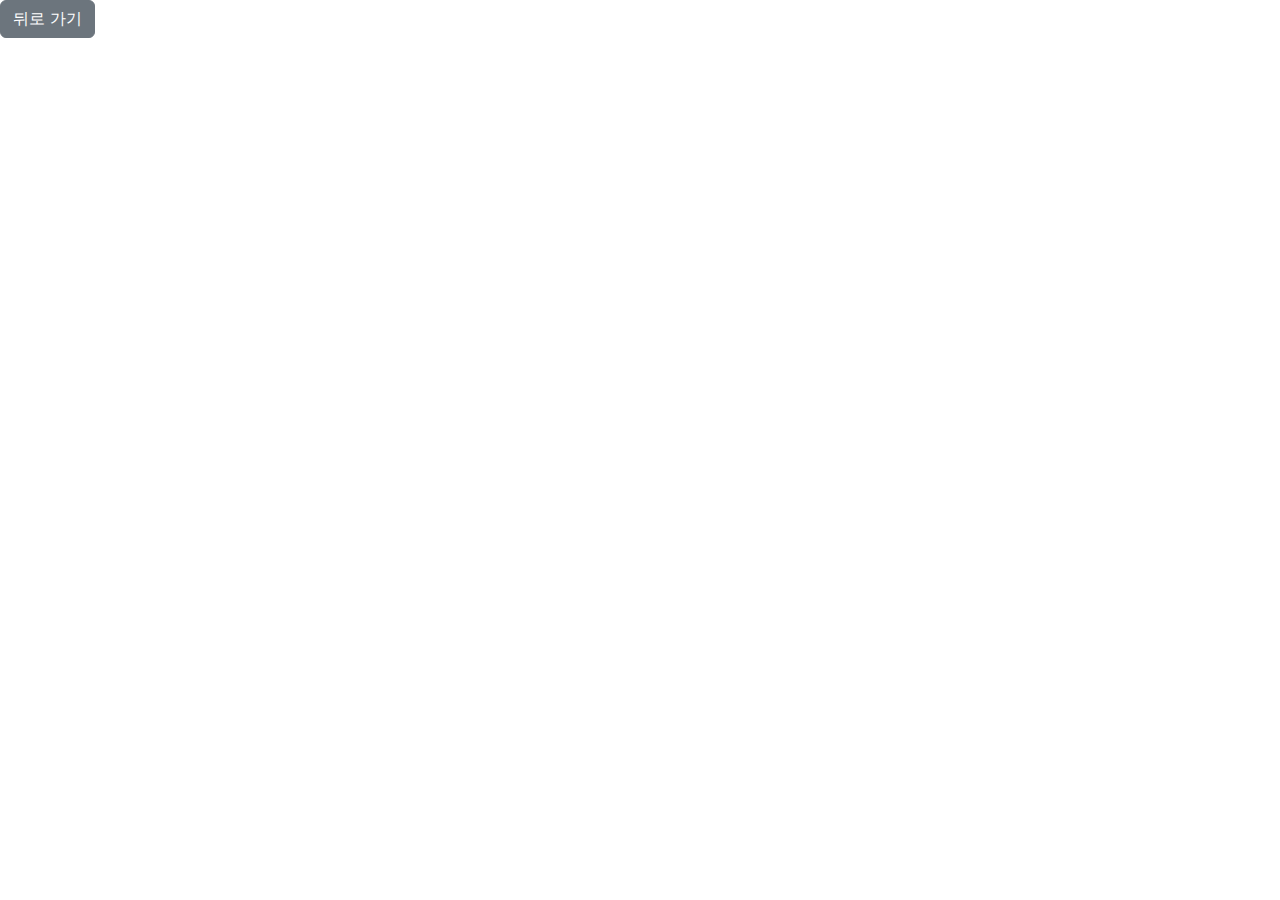
==== src/main/resources/static/face.html @ a4bb5c96 "Initial commit" ====
<html>
<head>
    <meta charset="UTF-8">
    <link href="https://cdn.jsdelivr.net/npm/bootstrap@5.1.3/dist/css/bootstrap.min.css" rel="stylesheet"/>
</head>
<body>

<button type="button" class="btn btn-secondary" onclick="location.href='/findIdPw'">뒤로 가기</button>

<script></script>

</body>
</html>
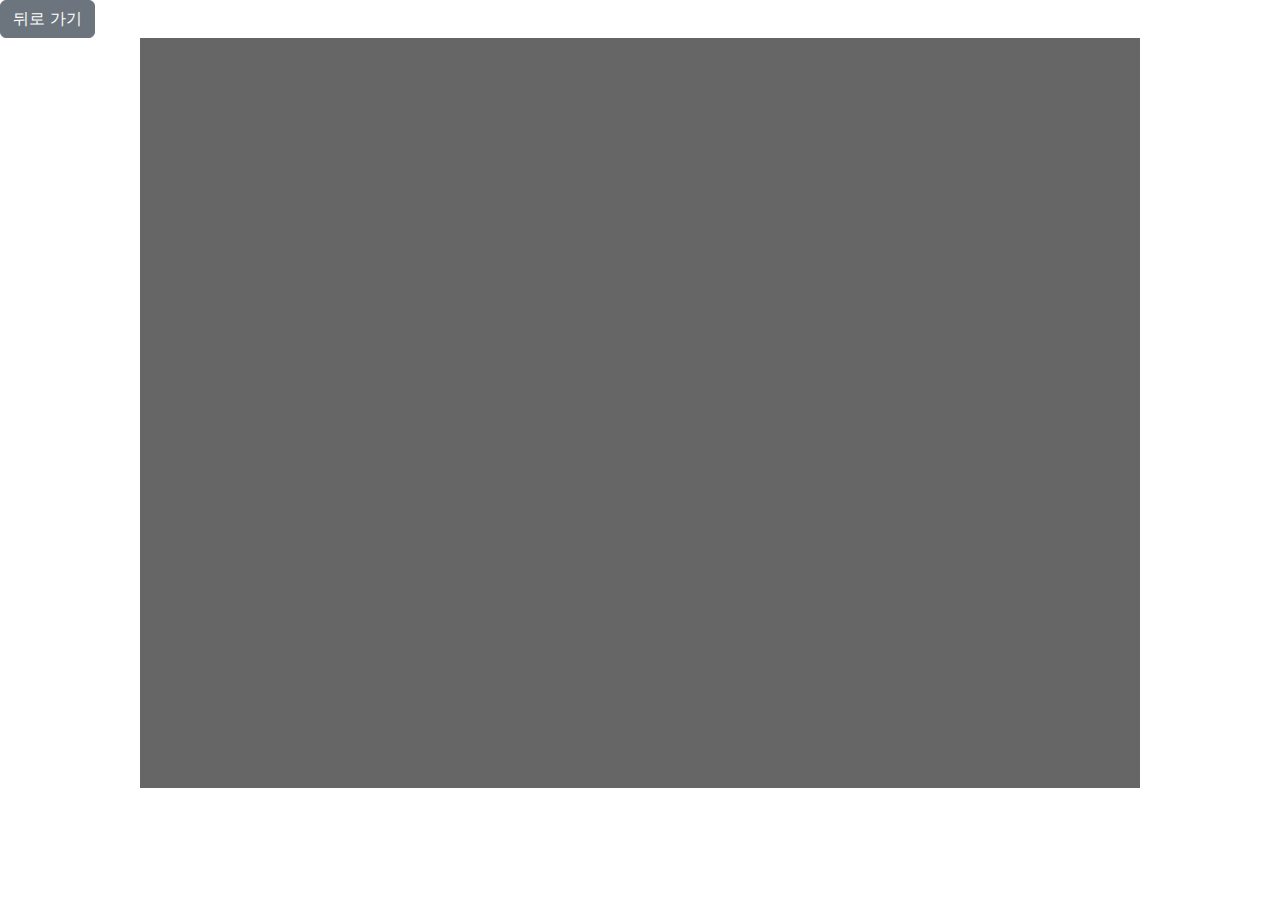
==== commit 944fc17e: "웹캠 임의 삽입, 그래프 css, 쿼리스트링 검색 코드 작성" ====
--- a/src/main/resources/static/face.html
+++ b/src/main/resources/static/face.html
@@ -2,12 +2,24 @@
 <head>
     <meta charset="UTF-8">
     <link href="https://cdn.jsdelivr.net/npm/bootstrap@5.1.3/dist/css/bootstrap.min.css" rel="stylesheet"/>
+    <style>
+        #videoElement {
+            width: 1000px;
+            height: 750px;
+            background-color: #666;
+            display: block;
+            margin-left: auto;
+            margin-right: auto;
+
+        }
+    </style>
 </head>
 <body>
-
-<button type="button" class="btn btn-secondary" onclick="location.href='/findIdPw'">뒤로 가기</button>
-
-<script></script>
+<div>
+<button type="button" class="btn btn-secondary" onclick="location.href='/'">뒤로 가기</button>
+</div>
+<video autoplay playsinline id="videoElement"></video>
+<script src="face.js"></script>
 
 </body>
 </html>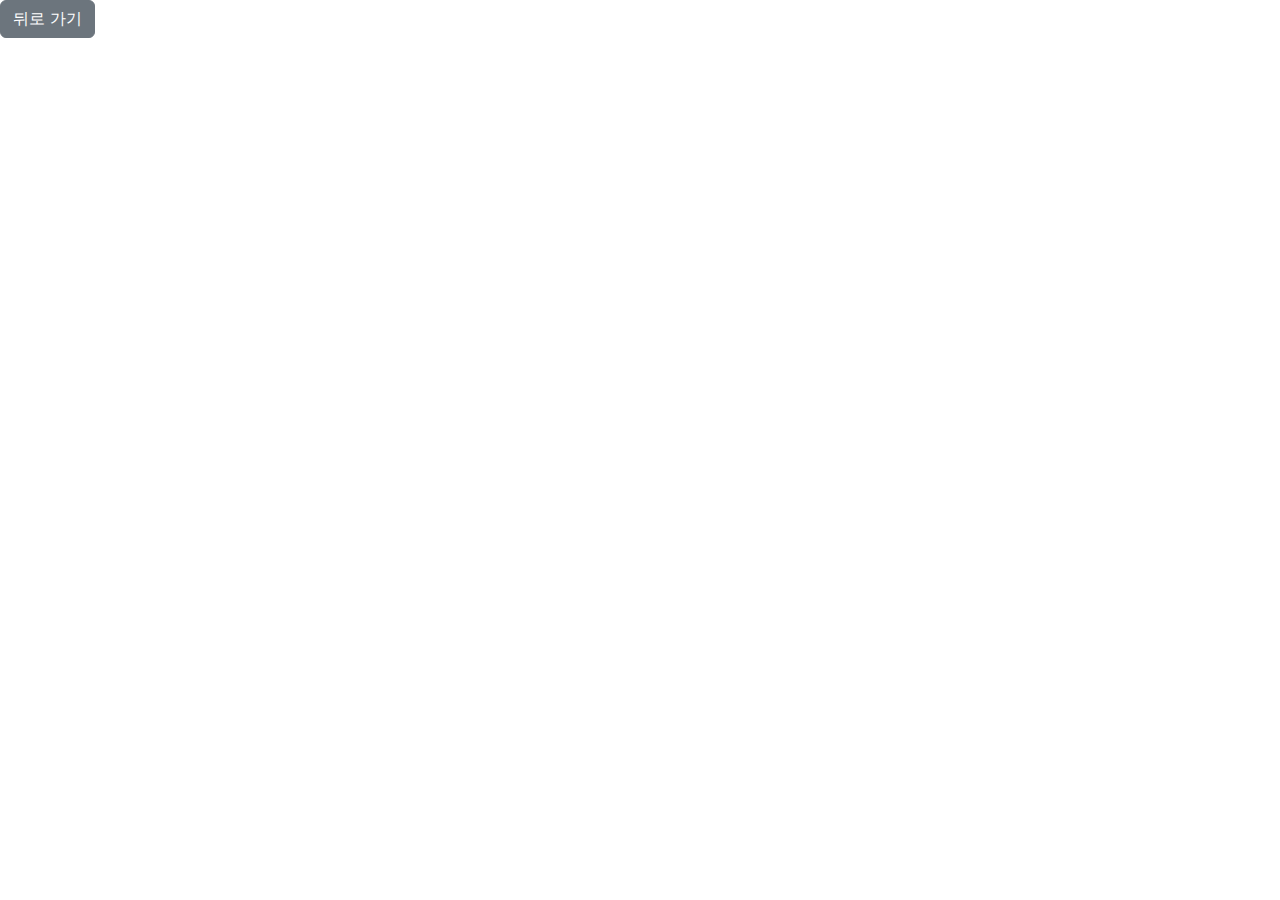
==== commit 779e2aa4: "webcam 구성 시도" ====
--- a/src/main/resources/static/face.html
+++ b/src/main/resources/static/face.html
@@ -18,7 +18,8 @@
 <div>
 <button type="button" class="btn btn-secondary" onclick="location.href='/'">뒤로 가기</button>
 </div>
-<video autoplay playsinline id="videoElement"></video>
+<video id="webcam" autoplay playsinline></video>
+<canvas id="canvas" class="d-none"></canvas>
 <script src="face.js"></script>
 
 </body>
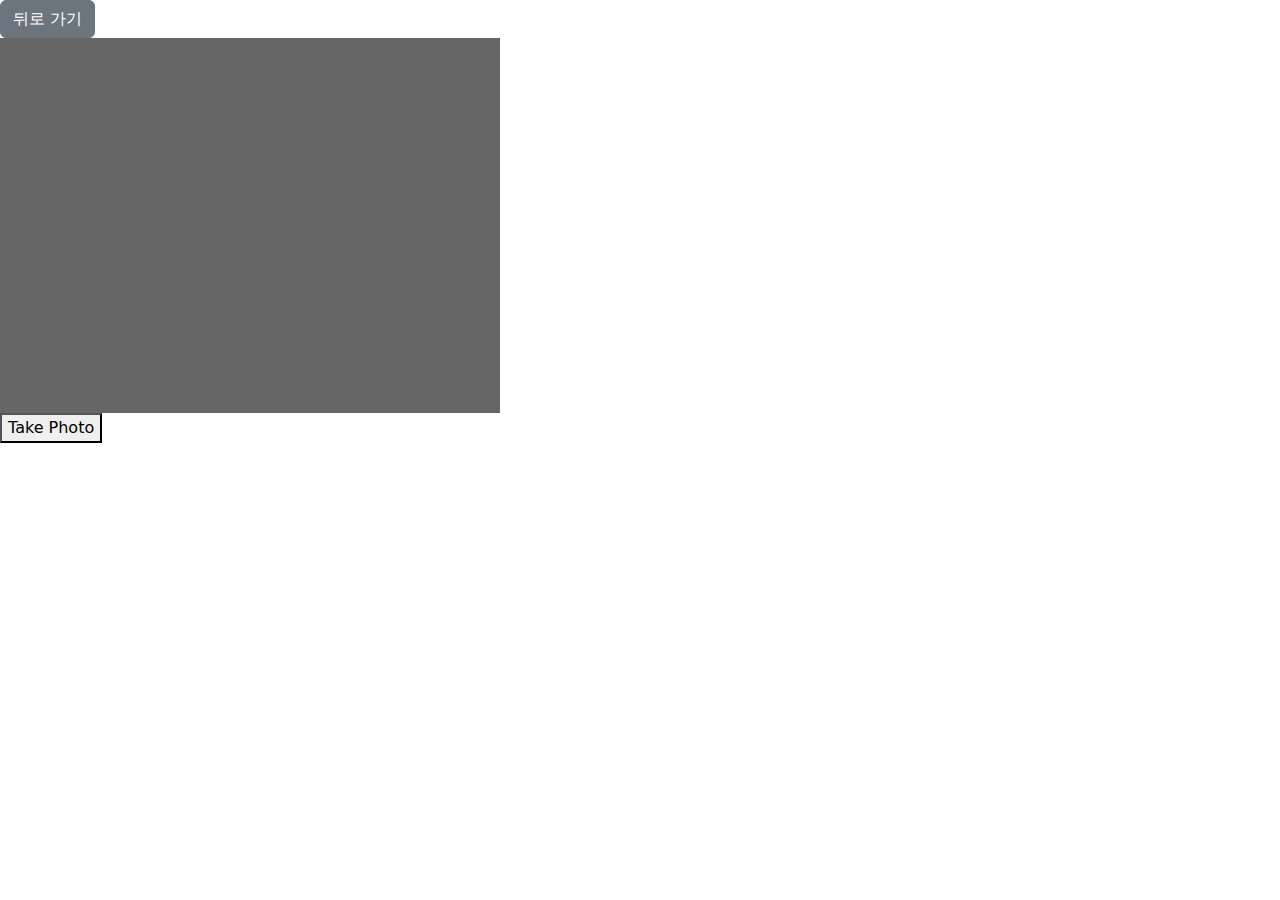
==== commit 9afe1a6d: "webcam 캡쳐 사진 저장까지" ====
--- a/src/main/resources/static/face.html
+++ b/src/main/resources/static/face.html
@@ -2,25 +2,20 @@
 <head>
     <meta charset="UTF-8">
     <link href="https://cdn.jsdelivr.net/npm/bootstrap@5.1.3/dist/css/bootstrap.min.css" rel="stylesheet"/>
-    <style>
-        #videoElement {
-            width: 1000px;
-            height: 750px;
-            background-color: #666;
-            display: block;
-            margin-left: auto;
-            margin-right: auto;
-
-        }
-    </style>
+    <link rel="stylesheet" href="face.css">
 </head>
 <body>
 <div>
 <button type="button" class="btn btn-secondary" onclick="location.href='/'">뒤로 가기</button>
 </div>
-<video id="webcam" autoplay playsinline></video>
-<canvas id="canvas" class="d-none"></canvas>
+
+<div class="photobooth" id="captureDiv">
+        <video autoplay="true" id="videoElement" class="player"></video>
+        <canvas id="canvas" class="d-none"></canvas>
+        <div class="strip"></div>
+</div>
 <script src="face.js"></script>
-
+<script src="https://html2canvas.hertzen.com/dist/html2canvas.min.js"></script>
+<button onClick="takePhoto()">Take Photo</button>
 </body>
 </html>--- a/src/main/resources/static/face.css
+++ b/src/main/resources/static/face.css
@@ -0,0 +1,18 @@
+
+#container {
+    margin: 0px auto;
+    width: 500px;
+    height: 375px;
+
+}
+#videoElement {
+    width: 500px;
+    height: 375px;
+    background-color: #666;
+
+}
+#captureDiv {
+    width: 500px;
+    height: 375px;
+
+}
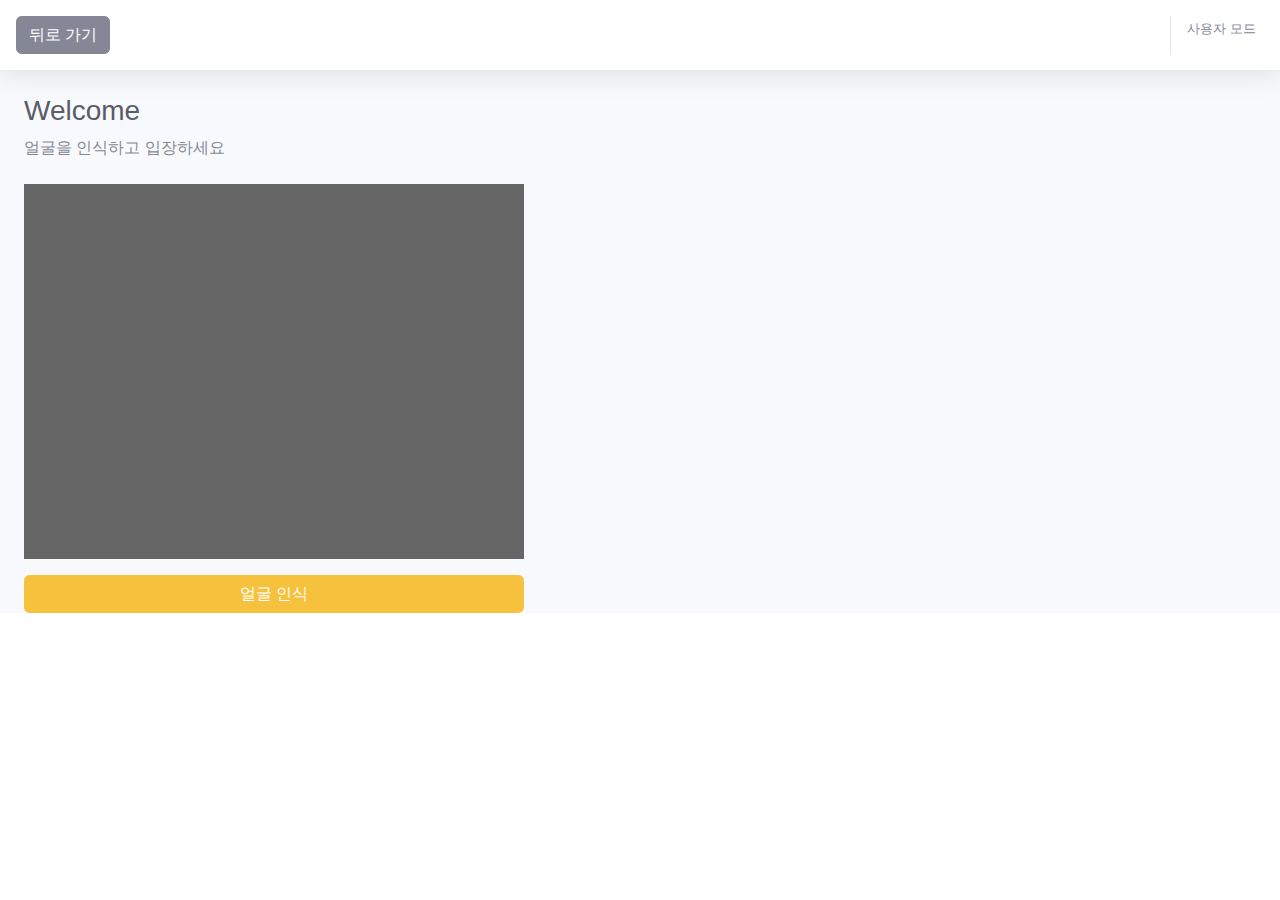
==== commit 8ba1abaa: "face 페이지 레이아웃 정리" ====
--- a/src/main/resources/static/face.html
+++ b/src/main/resources/static/face.html
@@ -1,21 +1,89 @@
-<html>
+<!DOCTYPE html>
+<html lang="en">
 <head>
-    <meta charset="UTF-8">
+    <meta charset="utf-8">
+    <meta http-equiv="X-UA-Compatible" content="IE=edge">
+    <meta name="viewport" content="width=device-width, initial-scale=1, shrink-to-fit=no">
+    <meta name="description" content="">
+    <meta name="author" content="">
     <link href="https://cdn.jsdelivr.net/npm/bootstrap@5.1.3/dist/css/bootstrap.min.css" rel="stylesheet"/>
     <link rel="stylesheet" href="face.css">
+    <link href="css/sb-admin-2.min.css" rel="stylesheet">
 </head>
-<body>
-<div>
-<button type="button" class="btn btn-secondary" onclick="location.href='/'">뒤로 가기</button>
+
+<body id="page-top">
+<!-- Page Wrapper -->
+<div id="wrapper">
+    <!-- Content Wrapper -->
+    <div id="content-wrapper" class="d-flex flex-column">
+        <!-- Main Content -->
+        <div id="content">
+            <!-- Topbar -->
+            <nav class="navbar navbar-expand navbar-light bg-white topbar mb-4 static-top shadow">
+
+                <button type="button" class="btn btn-secondary" onclick="location.href='/'">뒤로 가기</button>
+                <!-- Topbar Navbar -->
+                <ul class="navbar-nav ml-auto">
+
+                    <div class="topbar-divider d-none d-sm-block"></div>
+                    <!-- Nav Item - User Information -->
+                    <li class="nav-item dropdown no-arrow">
+                        <span class="mr-2 d-none d-lg-inline text-gray-600 small">사용자 모드</span>
+                    </li>
+
+                </ul>
+
+            </nav>
+            <!-- End of Topbar -->
+
+            <!-- Begin Page Content -->
+            <div class="container-fluid">
+
+                <!-- Page Heading -->
+                <h1 class="h3 mb-2 text-gray-800">Welcome</h1>
+                <p class="mb-4">얼굴을 인식하고 입장하세요</p>
+
+                <!-- Content Row -->
+                <div class="row">
+
+                    <div class="col-xl-8 col-lg-7">
+
+                        <div class="photobooth" id="captureDiv">
+                            <video autoplay="true" id="videoElement" class="player"></video>
+                            <canvas id="canvas" class="d-none"></canvas>
+                            <div class="strip"></div>
+                        </div>
+                        <p></p>
+                        <button type="button" class="btn btn-warning" style="width:500px" onClick="takePhoto()">얼굴 인식</button>
+
+
+
+                    </div>
+
+
+                </div>
+
+            </div>
+            <!-- /.container-fluid -->
+
+
+        </div>
+        <!-- End of Main Content -->
+
+
+    </div>
+    <!-- End of Content Wrapper -->
+
 </div>
+<!-- End of Page Wrapper -->
 
-<div class="photobooth" id="captureDiv">
-        <video autoplay="true" id="videoElement" class="player"></video>
-        <canvas id="canvas" class="d-none"></canvas>
-        <div class="strip"></div>
-</div>
+
+<script src="vendor/jquery/jquery.min.js"></script>
+<script src="vendor/bootstrap/js/bootstrap.bundle.min.js"></script>
+<script src="vendor/jquery-easing/jquery.easing.min.js"></script>
+<script src="js/sb-admin-2.min.js"></script>
 <script src="face.js"></script>
 <script src="https://html2canvas.hertzen.com/dist/html2canvas.min.js"></script>
-<button onClick="takePhoto()">Take Photo</button>
+
 </body>
 </html>--- a/src/main/resources/static/css/sb-admin-2.min.css
+++ b/src/main/resources/static/css/sb-admin-2.min.css
@@ -0,0 +1,10 @@
+/*!
+ * Start Bootstrap - SB Admin 2 v4.1.3 (https://startbootstrap.com/theme/sb-admin-2)
+ * Copyright 2013-2021 Start Bootstrap
+ * Licensed under MIT (https://github.com/StartBootstrap/startbootstrap-sb-admin-2/blob/master/LICENSE)
+ *//*!
+ * Bootstrap v4.6.0 (https://getbootstrap.com/)
+ * Copyright 2011-2021 The Bootstrap Authors
+ * Copyright 2011-2021 Twitter, Inc.
+ * Licensed under MIT (https://github.com/twbs/bootstrap/blob/main/LICENSE)
+ */:root{--blue:#4e73df;--indigo:#6610f2;--purple:#6f42c1;--pink:#e83e8c;--red:#e74a3b;--orange:#fd7e14;--yellow:#f6c23e;--green:#1cc88a;--teal:#20c9a6;--cyan:#36b9cc;--white:#fff;--gray:#858796;--gray-dark:#5a5c69;--primary:#4e73df;--secondary:#858796;--success:#1cc88a;--info:#36b9cc;--warning:#f6c23e;--danger:#e74a3b;--light:#f8f9fc;--dark:#5a5c69;--breakpoint-xs:0;--breakpoint-sm:576px;--breakpoint-md:768px;--breakpoint-lg:992px;--breakpoint-xl:1200px;--font-family-sans-serif:"Nunito",-apple-system,BlinkMacSystemFont,"Segoe UI",Roboto,"Helvetica Neue",Arial,sans-serif,"Apple Color Emoji","Segoe UI Emoji","Segoe UI Symbol","Noto Color Emoji";--font-family-monospace:SFMono-Regular,Menlo,Monaco,Consolas,"Liberation Mono","Courier New",monospace}*,::after,::before{box-sizing:border-box}html{font-family:sans-serif;line-height:1.15;-webkit-text-size-adjust:100%;-webkit-tap-highlight-color:transparent}article,aside,figcaption,figure,footer,header,hgroup,main,nav,section{display:block}body{margin:0;font-family:Nunito,-apple-system,BlinkMacSystemFont,"Segoe UI",Roboto,"Helvetica Neue",Arial,sans-serif,"Apple Color Emoji","Segoe UI Emoji","Segoe UI Symbol","Noto Color Emoji";font-size:1rem;font-weight:400;line-height:1.5;color:#858796;text-align:left;background-color:#fff}[tabindex="-1"]:focus:not(:focus-visible){outline:0!important}hr{box-sizing:content-box;height:0;overflow:visible}h1,h2,h3,h4,h5,h6{margin-top:0;margin-bottom:.5rem}p{margin-top:0;margin-bottom:1rem}abbr[data-original-title],abbr[title]{text-decoration:underline;-webkit-text-decoration:underline dotted;text-decoration:underline dotted;cursor:help;border-bottom:0;-webkit-text-decoration-skip-ink:none;text-decoration-skip-ink:none}address{margin-bottom:1rem;font-style:normal;line-height:inherit}dl,ol,ul{margin-top:0;margin-bottom:1rem}ol ol,ol ul,ul ol,ul ul{margin-bottom:0}dt{font-weight:700}dd{margin-bottom:.5rem;margin-left:0}blockquote{margin:0 0 1rem}b,strong{font-weight:bolder}small{font-size:80%}sub,sup{position:relative;font-size:75%;line-height:0;vertical-align:baseline}sub{bottom:-.25em}sup{top:-.5em}a{color:#4e73df;text-decoration:none;background-color:transparent}a:hover{color:#224abe;text-decoration:underline}a:not([href]):not([class]){color:inherit;text-decoration:none}a:not([href]):not([class]):hover{color:inherit;text-decoration:none}code,kbd,pre,samp{font-family:SFMono-Regular,Menlo,Monaco,Consolas,"Liberation Mono","Courier New",monospace;font-size:1em}pre{margin-top:0;margin-bottom:1rem;overflow:auto;-ms-overflow-style:scrollbar}figure{margin:0 0 1rem}img{vertical-align:middle;border-style:none}svg{overflow:hidden;vertical-align:middle}table{border-collapse:collapse}caption{padding-top:.75rem;padding-bottom:.75rem;color:#858796;text-align:left;caption-side:bottom}th{text-align:inherit;text-align:-webkit-match-parent}label{display:inline-block;margin-bottom:.5rem}button{border-radius:0}button:focus:not(:focus-visible){outline:0}button,input,optgroup,select,textarea{margin:0;font-family:inherit;font-size:inherit;line-height:inherit}button,input{overflow:visible}button,select{text-transform:none}[role=button]{cursor:pointer}select{word-wrap:normal}[type=button],[type=reset],[type=submit],button{-webkit-appearance:button}[type=button]:not(:disabled),[type=reset]:not(:disabled),[type=submit]:not(:disabled),button:not(:disabled){cursor:pointer}[type=button]::-moz-focus-inner,[type=reset]::-moz-focus-inner,[type=submit]::-moz-focus-inner,button::-moz-focus-inner{padding:0;border-style:none}input[type=checkbox],input[type=radio]{box-sizing:border-box;padding:0}textarea{overflow:auto;resize:vertical}fieldset{min-width:0;padding:0;margin:0;border:0}legend{display:block;width:100%;max-width:100%;padding:0;margin-bottom:.5rem;font-size:1.5rem;line-height:inherit;color:inherit;white-space:normal}progress{vertical-align:baseline}[type=number]::-webkit-inner-spin-button,[type=number]::-webkit-outer-spin-button{height:auto}[type=search]{outline-offset:-2px;-webkit-appearance:none}[type=search]::-webkit-search-decoration{-webkit-appearance:none}::-webkit-file-upload-button{font:inherit;-webkit-appearance:button}output{display:inline-block}summary{display:list-item;cursor:pointer}template{display:none}[hidden]{display:none!important}.h1,.h2,.h3,.h4,.h5,.h6,h1,h2,h3,h4,h5,h6{margin-bottom:.5rem;font-weight:400;line-height:1.2}.h1,h1{font-size:2.5rem}.h2,h2{font-size:2rem}.h3,h3{font-size:1.75rem}.h4,h4{font-size:1.5rem}.h5,h5{font-size:1.25rem}.h6,h6{font-size:1rem}.lead{font-size:1.25rem;font-weight:300}.display-1{font-size:6rem;font-weight:300;line-height:1.2}.display-2{font-size:5.5rem;font-weight:300;line-height:1.2}.display-3{font-size:4.5rem;font-weight:300;line-height:1.2}.display-4{font-size:3.5rem;font-weight:300;line-height:1.2}hr{margin-top:1rem;margin-bottom:1rem;border:0;border-top:1px solid rgba(0,0,0,.1)}.small,small{font-size:80%;font-weight:400}.mark,mark{padding:.2em;background-color:#fcf8e3}.list-unstyled{padding-left:0;list-style:none}.list-inline{padding-left:0;list-style:none}.list-inline-item{display:inline-block}.list-inline-item:not(:last-child){margin-right:.5rem}.initialism{font-size:90%;text-transform:uppercase}.blockquote{margin-bottom:1rem;font-size:1.25rem}.blockquote-footer{display:block;font-size:80%;color:#858796}.blockquote-footer::before{content:"\2014\00A0"}.img-fluid{max-width:100%;height:auto}.img-thumbnail{padding:.25rem;background-color:#fff;border:1px solid #dddfeb;border-radius:.35rem;max-width:100%;height:auto}.figure{display:inline-block}.figure-img{margin-bottom:.5rem;line-height:1}.figure-caption{font-size:90%;color:#858796}code{font-size:87.5%;color:#e83e8c;word-wrap:break-word}a>code{color:inherit}kbd{padding:.2rem .4rem;font-size:87.5%;color:#fff;background-color:#3a3b45;border-radius:.2rem}kbd kbd{padding:0;font-size:100%;font-weight:700}pre{display:block;font-size:87.5%;color:#3a3b45}pre code{font-size:inherit;color:inherit;word-break:normal}.pre-scrollable{max-height:340px;overflow-y:scroll}.container,.container-fluid,.container-lg,.container-md,.container-sm,.container-xl{width:100%;padding-right:.75rem;padding-left:.75rem;margin-right:auto;margin-left:auto}@media (min-width:576px){.container,.container-sm{max-width:540px}}@media (min-width:768px){.container,.container-md,.container-sm{max-width:720px}}@media (min-width:992px){.container,.container-lg,.container-md,.container-sm{max-width:960px}}@media (min-width:1200px){.container,.container-lg,.container-md,.container-sm,.container-xl{max-width:1140px}}.row{display:flex;flex-wrap:wrap;margin-right:-.75rem;margin-left:-.75rem}.no-gutters{margin-right:0;margin-left:0}.no-gutters>.col,.no-gutters>[class*=col-]{padding-right:0;padding-left:0}.col,.col-1,.col-10,.col-11,.col-12,.col-2,.col-3,.col-4,.col-5,.col-6,.col-7,.col-8,.col-9,.col-auto,.col-lg,.col-lg-1,.col-lg-10,.col-lg-11,.col-lg-12,.col-lg-2,.col-lg-3,.col-lg-4,.col-lg-5,.col-lg-6,.col-lg-7,.col-lg-8,.col-lg-9,.col-lg-auto,.col-md,.col-md-1,.col-md-10,.col-md-11,.col-md-12,.col-md-2,.col-md-3,.col-md-4,.col-md-5,.col-md-6,.col-md-7,.col-md-8,.col-md-9,.col-md-auto,.col-sm,.col-sm-1,.col-sm-10,.col-sm-11,.col-sm-12,.col-sm-2,.col-sm-3,.col-sm-4,.col-sm-5,.col-sm-6,.col-sm-7,.col-sm-8,.col-sm-9,.col-sm-auto,.col-xl,.col-xl-1,.col-xl-10,.col-xl-11,.col-xl-12,.col-xl-2,.col-xl-3,.col-xl-4,.col-xl-5,.col-xl-6,.col-xl-7,.col-xl-8,.col-xl-9,.col-xl-auto{position:relative;width:100%;padding-right:.75rem;padding-left:.75rem}.col{flex-basis:0;flex-grow:1;max-width:100%}.row-cols-1>*{flex:0 0 100%;max-width:100%}.row-cols-2>*{flex:0 0 50%;max-width:50%}.row-cols-3>*{flex:0 0 33.33333%;max-width:33.33333%}.row-cols-4>*{flex:0 0 25%;max-width:25%}.row-cols-5>*{flex:0 0 20%;max-width:20%}.row-cols-6>*{flex:0 0 16.66667%;max-width:16.66667%}.col-auto{flex:0 0 auto;width:auto;max-width:100%}.col-1{flex:0 0 8.33333%;max-width:8.33333%}.col-2{flex:0 0 16.66667%;max-width:16.66667%}.col-3{flex:0 0 25%;max-width:25%}.col-4{flex:0 0 33.33333%;max-width:33.33333%}.col-5{flex:0 0 41.66667%;max-width:41.66667%}.col-6{flex:0 0 50%;max-width:50%}.col-7{flex:0 0 58.33333%;max-width:58.33333%}.col-8{flex:0 0 66.66667%;max-width:66.66667%}.col-9{flex:0 0 75%;max-width:75%}.col-10{flex:0 0 83.33333%;max-width:83.33333%}.col-11{flex:0 0 91.66667%;max-width:91.66667%}.col-12{flex:0 0 100%;max-width:100%}.order-first{order:-1}.order-last{order:13}.order-0{order:0}.order-1{order:1}.order-2{order:2}.order-3{order:3}.order-4{order:4}.order-5{order:5}.order-6{order:6}.order-7{order:7}.order-8{order:8}.order-9{order:9}.order-10{order:10}.order-11{order:11}.order-12{order:12}.offset-1{margin-left:8.33333%}.offset-2{margin-left:16.66667%}.offset-3{margin-left:25%}.offset-4{margin-left:33.33333%}.offset-5{margin-left:41.66667%}.offset-6{margin-left:50%}.offset-7{margin-left:58.33333%}.offset-8{margin-left:66.66667%}.offset-9{margin-left:75%}.offset-10{margin-left:83.33333%}.offset-11{margin-left:91.66667%}@media (min-width:576px){.col-sm{flex-basis:0;flex-grow:1;max-width:100%}.row-cols-sm-1>*{flex:0 0 100%;max-width:100%}.row-cols-sm-2>*{flex:0 0 50%;max-width:50%}.row-cols-sm-3>*{flex:0 0 33.33333%;max-width:33.33333%}.row-cols-sm-4>*{flex:0 0 25%;max-width:25%}.row-cols-sm-5>*{flex:0 0 20%;max-width:20%}.row-cols-sm-6>*{flex:0 0 16.66667%;max-width:16.66667%}.col-sm-auto{flex:0 0 auto;width:auto;max-width:100%}.col-sm-1{flex:0 0 8.33333%;max-width:8.33333%}.col-sm-2{flex:0 0 16.66667%;max-width:16.66667%}.col-sm-3{flex:0 0 25%;max-width:25%}.col-sm-4{flex:0 0 33.33333%;max-width:33.33333%}.col-sm-5{flex:0 0 41.66667%;max-width:41.66667%}.col-sm-6{flex:0 0 50%;max-width:50%}.col-sm-7{flex:0 0 58.33333%;max-width:58.33333%}.col-sm-8{flex:0 0 66.66667%;max-width:66.66667%}.col-sm-9{flex:0 0 75%;max-width:75%}.col-sm-10{flex:0 0 83.33333%;max-width:83.33333%}.col-sm-11{flex:0 0 91.66667%;max-width:91.66667%}.col-sm-12{flex:0 0 100%;max-width:100%}.order-sm-first{order:-1}.order-sm-last{order:13}.order-sm-0{order:0}.order-sm-1{order:1}.order-sm-2{order:2}.order-sm-3{order:3}.order-sm-4{order:4}.order-sm-5{order:5}.order-sm-6{order:6}.order-sm-7{order:7}.order-sm-8{order:8}.order-sm-9{order:9}.order-sm-10{order:10}.order-sm-11{order:11}.order-sm-12{order:12}.offset-sm-0{margin-left:0}.offset-sm-1{margin-left:8.33333%}.offset-sm-2{margin-left:16.66667%}.offset-sm-3{margin-left:25%}.offset-sm-4{margin-left:33.33333%}.offset-sm-5{margin-left:41.66667%}.offset-sm-6{margin-left:50%}.offset-sm-7{margin-left:58.33333%}.offset-sm-8{margin-left:66.66667%}.offset-sm-9{margin-left:75%}.offset-sm-10{margin-left:83.33333%}.offset-sm-11{margin-left:91.66667%}}@media (min-width:768px){.col-md{flex-basis:0;flex-grow:1;max-width:100%}.row-cols-md-1>*{flex:0 0 100%;max-width:100%}.row-cols-md-2>*{flex:0 0 50%;max-width:50%}.row-cols-md-3>*{flex:0 0 33.33333%;max-width:33.33333%}.row-cols-md-4>*{flex:0 0 25%;max-width:25%}.row-cols-md-5>*{flex:0 0 20%;max-width:20%}.row-cols-md-6>*{flex:0 0 16.66667%;max-width:16.66667%}.col-md-auto{flex:0 0 auto;width:auto;max-width:100%}.col-md-1{flex:0 0 8.33333%;max-width:8.33333%}.col-md-2{flex:0 0 16.66667%;max-width:16.66667%}.col-md-3{flex:0 0 25%;max-width:25%}.col-md-4{flex:0 0 33.33333%;max-width:33.33333%}.col-md-5{flex:0 0 41.66667%;max-width:41.66667%}.col-md-6{flex:0 0 50%;max-width:50%}.col-md-7{flex:0 0 58.33333%;max-width:58.33333%}.col-md-8{flex:0 0 66.66667%;max-width:66.66667%}.col-md-9{flex:0 0 75%;max-width:75%}.col-md-10{flex:0 0 83.33333%;max-width:83.33333%}.col-md-11{flex:0 0 91.66667%;max-width:91.66667%}.col-md-12{flex:0 0 100%;max-width:100%}.order-md-first{order:-1}.order-md-last{order:13}.order-md-0{order:0}.order-md-1{order:1}.order-md-2{order:2}.order-md-3{order:3}.order-md-4{order:4}.order-md-5{order:5}.order-md-6{order:6}.order-md-7{order:7}.order-md-8{order:8}.order-md-9{order:9}.order-md-10{order:10}.order-md-11{order:11}.order-md-12{order:12}.offset-md-0{margin-left:0}.offset-md-1{margin-left:8.33333%}.offset-md-2{margin-left:16.66667%}.offset-md-3{margin-left:25%}.offset-md-4{margin-left:33.33333%}.offset-md-5{margin-left:41.66667%}.offset-md-6{margin-left:50%}.offset-md-7{margin-left:58.33333%}.offset-md-8{margin-left:66.66667%}.offset-md-9{margin-left:75%}.offset-md-10{margin-left:83.33333%}.offset-md-11{margin-left:91.66667%}}@media (min-width:992px){.col-lg{flex-basis:0;flex-grow:1;max-width:100%}.row-cols-lg-1>*{flex:0 0 100%;max-width:100%}.row-cols-lg-2>*{flex:0 0 50%;max-width:50%}.row-cols-lg-3>*{flex:0 0 33.33333%;max-width:33.33333%}.row-cols-lg-4>*{flex:0 0 25%;max-width:25%}.row-cols-lg-5>*{flex:0 0 20%;max-width:20%}.row-cols-lg-6>*{flex:0 0 16.66667%;max-width:16.66667%}.col-lg-auto{flex:0 0 auto;width:auto;max-width:100%}.col-lg-1{flex:0 0 8.33333%;max-width:8.33333%}.col-lg-2{flex:0 0 16.66667%;max-width:16.66667%}.col-lg-3{flex:0 0 25%;max-width:25%}.col-lg-4{flex:0 0 33.33333%;max-width:33.33333%}.col-lg-5{flex:0 0 41.66667%;max-width:41.66667%}.col-lg-6{flex:0 0 50%;max-width:50%}.col-lg-7{flex:0 0 58.33333%;max-width:58.33333%}.col-lg-8{flex:0 0 66.66667%;max-width:66.66667%}.col-lg-9{flex:0 0 75%;max-width:75%}.col-lg-10{flex:0 0 83.33333%;max-width:83.33333%}.col-lg-11{flex:0 0 91.66667%;max-width:91.66667%}.col-lg-12{flex:0 0 100%;max-width:100%}.order-lg-first{order:-1}.order-lg-last{order:13}.order-lg-0{order:0}.order-lg-1{order:1}.order-lg-2{order:2}.order-lg-3{order:3}.order-lg-4{order:4}.order-lg-5{order:5}.order-lg-6{order:6}.order-lg-7{order:7}.order-lg-8{order:8}.order-lg-9{order:9}.order-lg-10{order:10}.order-lg-11{order:11}.order-lg-12{order:12}.offset-lg-0{margin-left:0}.offset-lg-1{margin-left:8.33333%}.offset-lg-2{margin-left:16.66667%}.offset-lg-3{margin-left:25%}.offset-lg-4{margin-left:33.33333%}.offset-lg-5{margin-left:41.66667%}.offset-lg-6{margin-left:50%}.offset-lg-7{margin-left:58.33333%}.offset-lg-8{margin-left:66.66667%}.offset-lg-9{margin-left:75%}.offset-lg-10{margin-left:83.33333%}.offset-lg-11{margin-left:91.66667%}}@media (min-width:1200px){.col-xl{flex-basis:0;flex-grow:1;max-width:100%}.row-cols-xl-1>*{flex:0 0 100%;max-width:100%}.row-cols-xl-2>*{flex:0 0 50%;max-width:50%}.row-cols-xl-3>*{flex:0 0 33.33333%;max-width:33.33333%}.row-cols-xl-4>*{flex:0 0 25%;max-width:25%}.row-cols-xl-5>*{flex:0 0 20%;max-width:20%}.row-cols-xl-6>*{flex:0 0 16.66667%;max-width:16.66667%}.col-xl-auto{flex:0 0 auto;width:auto;max-width:100%}.col-xl-1{flex:0 0 8.33333%;max-width:8.33333%}.col-xl-2{flex:0 0 16.66667%;max-width:16.66667%}.col-xl-3{flex:0 0 25%;max-width:25%}.col-xl-4{flex:0 0 33.33333%;max-width:33.33333%}.col-xl-5{flex:0 0 41.66667%;max-width:41.66667%}.col-xl-6{flex:0 0 50%;max-width:50%}.col-xl-7{flex:0 0 58.33333%;max-width:58.33333%}.col-xl-8{flex:0 0 66.66667%;max-width:66.66667%}.col-xl-9{flex:0 0 75%;max-width:75%}.col-xl-10{flex:0 0 83.33333%;max-width:83.33333%}.col-xl-11{flex:0 0 91.66667%;max-width:91.66667%}.col-xl-12{flex:0 0 100%;max-width:100%}.order-xl-first{order:-1}.order-xl-last{order:13}.order-xl-0{order:0}.order-xl-1{order:1}.order-xl-2{order:2}.order-xl-3{order:3}.order-xl-4{order:4}.order-xl-5{order:5}.order-xl-6{order:6}.order-xl-7{order:7}.order-xl-8{order:8}.order-xl-9{order:9}.order-xl-10{order:10}.order-xl-11{order:11}.order-xl-12{order:12}.offset-xl-0{margin-left:0}.offset-xl-1{margin-left:8.33333%}.offset-xl-2{margin-left:16.66667%}.offset-xl-3{margin-left:25%}.offset-xl-4{margin-left:33.33333%}.offset-xl-5{margin-left:41.66667%}.offset-xl-6{margin-left:50%}.offset-xl-7{margin-left:58.33333%}.offset-xl-8{margin-left:66.66667%}.offset-xl-9{margin-left:75%}.offset-xl-10{margin-left:83.33333%}.offset-xl-11{margin-left:91.66667%}}.table{width:100%;margin-bottom:1rem;color:#858796}.table td,.table th{padding:.75rem;vertical-align:top;border-top:1px solid #e3e6f0}.table thead th{vertical-align:bottom;border-bottom:2px solid #e3e6f0}.table tbody+tbody{border-top:2px solid #e3e6f0}.table-sm td,.table-sm th{padding:.3rem}.table-bordered{border:1px solid #e3e6f0}.table-bordered td,.table-bordered th{border:1px solid #e3e6f0}.table-bordered thead td,.table-bordered thead th{border-bottom-width:2px}.table-borderless tbody+tbody,.table-borderless td,.table-borderless th,.table-borderless thead th{border:0}.table-striped tbody tr:nth-of-type(odd){background-color:rgba(0,0,0,.05)}.table-hover tbody tr:hover{color:#858796;background-color:rgba(0,0,0,.075)}.table-primary,.table-primary>td,.table-primary>th{background-color:#cdd8f6}.table-primary tbody+tbody,.table-primary td,.table-primary th,.table-primary thead th{border-color:#a3b6ee}.table-hover .table-primary:hover{background-color:#b7c7f2}.table-hover .table-primary:hover>td,.table-hover .table-primary:hover>th{background-color:#b7c7f2}.table-secondary,.table-secondary>td,.table-secondary>th{background-color:#dddde2}.table-secondary tbody+tbody,.table-secondary td,.table-secondary th,.table-secondary thead th{border-color:#c0c1c8}.table-hover .table-secondary:hover{background-color:#cfcfd6}.table-hover .table-secondary:hover>td,.table-hover .table-secondary:hover>th{background-color:#cfcfd6}.table-success,.table-success>td,.table-success>th{background-color:#bff0de}.table-success tbody+tbody,.table-success td,.table-success th,.table-success thead th{border-color:#89e2c2}.table-hover .table-success:hover{background-color:#aaebd3}.table-hover .table-success:hover>td,.table-hover .table-success:hover>th{background-color:#aaebd3}.table-info,.table-info>td,.table-info>th{background-color:#c7ebf1}.table-info tbody+tbody,.table-info td,.table-info th,.table-info thead th{border-color:#96dbe4}.table-hover .table-info:hover{background-color:#b3e4ec}.table-hover .table-info:hover>td,.table-hover .table-info:hover>th{background-color:#b3e4ec}.table-warning,.table-warning>td,.table-warning>th{background-color:#fceec9}.table-warning tbody+tbody,.table-warning td,.table-warning th,.table-warning thead th{border-color:#fadf9b}.table-hover .table-warning:hover{background-color:#fbe6b1}.table-hover .table-warning:hover>td,.table-hover .table-warning:hover>th{background-color:#fbe6b1}.table-danger,.table-danger>td,.table-danger>th{background-color:#f8ccc8}.table-danger tbody+tbody,.table-danger td,.table-danger th,.table-danger thead th{border-color:#f3a199}.table-hover .table-danger:hover{background-color:#f5b7b1}.table-hover .table-danger:hover>td,.table-hover .table-danger:hover>th{background-color:#f5b7b1}.table-light,.table-light>td,.table-light>th{background-color:#fdfdfe}.table-light tbody+tbody,.table-light td,.table-light th,.table-light thead th{border-color:#fbfcfd}.table-hover .table-light:hover{background-color:#ececf6}.table-hover .table-light:hover>td,.table-hover .table-light:hover>th{background-color:#ececf6}.table-dark,.table-dark>td,.table-dark>th{background-color:#d1d1d5}.table-dark tbody+tbody,.table-dark td,.table-dark th,.table-dark thead th{border-color:#a9aab1}.table-hover .table-dark:hover{background-color:#c4c4c9}.table-hover .table-dark:hover>td,.table-hover .table-dark:hover>th{background-color:#c4c4c9}.table-active,.table-active>td,.table-active>th{background-color:rgba(0,0,0,.075)}.table-hover .table-active:hover{background-color:rgba(0,0,0,.075)}.table-hover .table-active:hover>td,.table-hover .table-active:hover>th{background-color:rgba(0,0,0,.075)}.table .thead-dark th{color:#fff;background-color:#5a5c69;border-color:#6c6e7e}.table .thead-light th{color:#6e707e;background-color:#eaecf4;border-color:#e3e6f0}.table-dark{color:#fff;background-color:#5a5c69}.table-dark td,.table-dark th,.table-dark thead th{border-color:#6c6e7e}.table-dark.table-bordered{border:0}.table-dark.table-striped tbody tr:nth-of-type(odd){background-color:rgba(255,255,255,.05)}.table-dark.table-hover tbody tr:hover{color:#fff;background-color:rgba(255,255,255,.075)}@media (max-width:575.98px){.table-responsive-sm{display:block;width:100%;overflow-x:auto;-webkit-overflow-scrolling:touch}.table-responsive-sm>.table-bordered{border:0}}@media (max-width:767.98px){.table-responsive-md{display:block;width:100%;overflow-x:auto;-webkit-overflow-scrolling:touch}.table-responsive-md>.table-bordered{border:0}}@media (max-width:991.98px){.table-responsive-lg{display:block;width:100%;overflow-x:auto;-webkit-overflow-scrolling:touch}.table-responsive-lg>.table-bordered{border:0}}@media (max-width:1199.98px){.table-responsive-xl{display:block;width:100%;overflow-x:auto;-webkit-overflow-scrolling:touch}.table-responsive-xl>.table-bordered{border:0}}.table-responsive{display:block;width:100%;overflow-x:auto;-webkit-overflow-scrolling:touch}.table-responsive>.table-bordered{border:0}.form-control{display:block;width:100%;height:calc(1.5em + .75rem + 2px);padding:.375rem .75rem;font-size:1rem;font-weight:400;line-height:1.5;color:#6e707e;background-color:#fff;background-clip:padding-box;border:1px solid #d1d3e2;border-radius:.35rem;transition:border-color .15s ease-in-out,box-shadow .15s ease-in-out}@media (prefers-reduced-motion:reduce){.form-control{transition:none}}.form-control::-ms-expand{background-color:transparent;border:0}.form-control:-moz-focusring{color:transparent;text-shadow:0 0 0 #6e707e}.form-control:focus{color:#6e707e;background-color:#fff;border-color:#bac8f3;outline:0;box-shadow:0 0 0 .2rem rgba(78,115,223,.25)}.form-control::-webkit-input-placeholder{color:#858796;opacity:1}.form-control::-moz-placeholder{color:#858796;opacity:1}.form-control:-ms-input-placeholder{color:#858796;opacity:1}.form-control::-ms-input-placeholder{color:#858796;opacity:1}.form-control::placeholder{color:#858796;opacity:1}.form-control:disabled,.form-control[readonly]{background-color:#eaecf4;opacity:1}input[type=date].form-control,input[type=datetime-local].form-control,input[type=month].form-control,input[type=time].form-control{-webkit-appearance:none;-moz-appearance:none;appearance:none}select.form-control:focus::-ms-value{color:#6e707e;background-color:#fff}.form-control-file,.form-control-range{display:block;width:100%}.col-form-label{padding-top:calc(.375rem + 1px);padding-bottom:calc(.375rem + 1px);margin-bottom:0;font-size:inherit;line-height:1.5}.col-form-label-lg{padding-top:calc(.5rem + 1px);padding-bottom:calc(.5rem + 1px);font-size:1.25rem;line-height:1.5}.col-form-label-sm{padding-top:calc(.25rem + 1px);padding-bottom:calc(.25rem + 1px);font-size:.875rem;line-height:1.5}.form-control-plaintext{display:block;width:100%;padding:.375rem 0;margin-bottom:0;font-size:1rem;line-height:1.5;color:#858796;background-color:transparent;border:solid transparent;border-width:1px 0}.form-control-plaintext.form-control-lg,.form-control-plaintext.form-control-sm{padding-right:0;padding-left:0}.form-control-sm{height:calc(1.5em + .5rem + 2px);padding:.25rem .5rem;font-size:.875rem;line-height:1.5;border-radius:.2rem}.form-control-lg{height:calc(1.5em + 1rem + 2px);padding:.5rem 1rem;font-size:1.25rem;line-height:1.5;border-radius:.3rem}select.form-control[multiple],select.form-control[size]{height:auto}textarea.form-control{height:auto}.form-group{margin-bottom:1rem}.form-text{display:block;margin-top:.25rem}.form-row{display:flex;flex-wrap:wrap;margin-right:-5px;margin-left:-5px}.form-row>.col,.form-row>[class*=col-]{padding-right:5px;padding-left:5px}.form-check{position:relative;display:block;padding-left:1.25rem}.form-check-input{position:absolute;margin-top:.3rem;margin-left:-1.25rem}.form-check-input:disabled~.form-check-label,.form-check-input[disabled]~.form-check-label{color:#858796}.form-check-label{margin-bottom:0}.form-check-inline{display:inline-flex;align-items:center;padding-left:0;margin-right:.75rem}.form-check-inline .form-check-input{position:static;margin-top:0;margin-right:.3125rem;margin-left:0}.valid-feedback{display:none;width:100%;margin-top:.25rem;font-size:80%;color:#1cc88a}.valid-tooltip{position:absolute;top:100%;left:0;z-index:5;display:none;max-width:100%;padding:.25rem .5rem;margin-top:.1rem;font-size:.875rem;line-height:1.5;color:#fff;background-color:rgba(28,200,138,.9);border-radius:.35rem}.form-row>.col>.valid-tooltip,.form-row>[class*=col-]>.valid-tooltip{left:5px}.is-valid~.valid-feedback,.is-valid~.valid-tooltip,.was-validated :valid~.valid-feedback,.was-validated :valid~.valid-tooltip{display:block}.form-control.is-valid,.was-validated .form-control:valid{border-color:#1cc88a;padding-right:calc(1.5em + .75rem);background-image:url("data:image/svg+xml,%3csvg xmlns='http://www.w3.org/2000/svg' width='8' height='8' viewBox='0 0 8 8'%3e%3cpath fill='%231cc88a' d='M2.3 6.73L.6 4.53c-.4-1.04.46-1.4 1.1-.8l1.1 1.4 3.4-3.8c.6-.63 1.6-.27 1.2.7l-4 4.6c-.43.5-.8.4-1.1.1z'/%3e%3c/svg%3e");background-repeat:no-repeat;background-position:right calc(.375em + .1875rem) center;background-size:calc(.75em + .375rem) calc(.75em + .375rem)}.form-control.is-valid:focus,.was-validated .form-control:valid:focus{border-color:#1cc88a;box-shadow:0 0 0 .2rem rgba(28,200,138,.25)}.was-validated textarea.form-control:valid,textarea.form-control.is-valid{padding-right:calc(1.5em + .75rem);background-position:top calc(.375em + .1875rem) right calc(.375em + .1875rem)}.custom-select.is-valid,.was-validated .custom-select:valid{border-color:#1cc88a;padding-right:calc(.75em + 2.3125rem);background:url("data:image/svg+xml,%3csvg xmlns='http://www.w3.org/2000/svg' width='4' height='5' viewBox='0 0 4 5'%3e%3cpath fill='%235a5c69' d='M2 0L0 2h4zm0 5L0 3h4z'/%3e%3c/svg%3e") right .75rem center/8px 10px no-repeat,#fff url("data:image/svg+xml,%3csvg xmlns='http://www.w3.org/2000/svg' width='8' height='8' viewBox='0 0 8 8'%3e%3cpath fill='%231cc88a' d='M2.3 6.73L.6 4.53c-.4-1.04.46-1.4 1.1-.8l1.1 1.4 3.4-3.8c.6-.63 1.6-.27 1.2.7l-4 4.6c-.43.5-.8.4-1.1.1z'/%3e%3c/svg%3e") center right 1.75rem/calc(.75em + .375rem) calc(.75em + .375rem) no-repeat}.custom-select.is-valid:focus,.was-validated .custom-select:valid:focus{border-color:#1cc88a;box-shadow:0 0 0 .2rem rgba(28,200,138,.25)}.form-check-input.is-valid~.form-check-label,.was-validated .form-check-input:valid~.form-check-label{color:#1cc88a}.form-check-input.is-valid~.valid-feedback,.form-check-input.is-valid~.valid-tooltip,.was-validated .form-check-input:valid~.valid-feedback,.was-validated .form-check-input:valid~.valid-tooltip{display:block}.custom-control-input.is-valid~.custom-control-label,.was-validated .custom-control-input:valid~.custom-control-label{color:#1cc88a}.custom-control-input.is-valid~.custom-control-label::before,.was-validated .custom-control-input:valid~.custom-control-label::before{border-color:#1cc88a}.custom-control-input.is-valid:checked~.custom-control-label::before,.was-validated .custom-control-input:valid:checked~.custom-control-label::before{border-color:#34e3a4;background-color:#34e3a4}.custom-control-input.is-valid:focus~.custom-control-label::before,.was-validated .custom-control-input:valid:focus~.custom-control-label::before{box-shadow:0 0 0 .2rem rgba(28,200,138,.25)}.custom-control-input.is-valid:focus:not(:checked)~.custom-control-label::before,.was-validated .custom-control-input:valid:focus:not(:checked)~.custom-control-label::before{border-color:#1cc88a}.custom-file-input.is-valid~.custom-file-label,.was-validated .custom-file-input:valid~.custom-file-label{border-color:#1cc88a}.custom-file-input.is-valid:focus~.custom-file-label,.was-validated .custom-file-input:valid:focus~.custom-file-label{border-color:#1cc88a;box-shadow:0 0 0 .2rem rgba(28,200,138,.25)}.invalid-feedback{display:none;width:100%;margin-top:.25rem;font-size:80%;color:#e74a3b}.invalid-tooltip{position:absolute;top:100%;left:0;z-index:5;display:none;max-width:100%;padding:.25rem .5rem;margin-top:.1rem;font-size:.875rem;line-height:1.5;color:#fff;background-color:rgba(231,74,59,.9);border-radius:.35rem}.form-row>.col>.invalid-tooltip,.form-row>[class*=col-]>.invalid-tooltip{left:5px}.is-invalid~.invalid-feedback,.is-invalid~.invalid-tooltip,.was-validated :invalid~.invalid-feedback,.was-validated :invalid~.invalid-tooltip{display:block}.form-control.is-invalid,.was-validated .form-control:invalid{border-color:#e74a3b;padding-right:calc(1.5em + .75rem);background-image:url("data:image/svg+xml,%3csvg xmlns='http://www.w3.org/2000/svg' width='12' height='12' fill='none' stroke='%23e74a3b' viewBox='0 0 12 12'%3e%3ccircle cx='6' cy='6' r='4.5'/%3e%3cpath stroke-linejoin='round' d='M5.8 3.6h.4L6 6.5z'/%3e%3ccircle cx='6' cy='8.2' r='.6' fill='%23e74a3b' stroke='none'/%3e%3c/svg%3e");background-repeat:no-repeat;background-position:right calc(.375em + .1875rem) center;background-size:calc(.75em + .375rem) calc(.75em + .375rem)}.form-control.is-invalid:focus,.was-validated .form-control:invalid:focus{border-color:#e74a3b;box-shadow:0 0 0 .2rem rgba(231,74,59,.25)}.was-validated textarea.form-control:invalid,textarea.form-control.is-invalid{padding-right:calc(1.5em + .75rem);background-position:top calc(.375em + .1875rem) right calc(.375em + .1875rem)}.custom-select.is-invalid,.was-validated .custom-select:invalid{border-color:#e74a3b;padding-right:calc(.75em + 2.3125rem);background:url("data:image/svg+xml,%3csvg xmlns='http://www.w3.org/2000/svg' width='4' height='5' viewBox='0 0 4 5'%3e%3cpath fill='%235a5c69' d='M2 0L0 2h4zm0 5L0 3h4z'/%3e%3c/svg%3e") right .75rem center/8px 10px no-repeat,#fff url("data:image/svg+xml,%3csvg xmlns='http://www.w3.org/2000/svg' width='12' height='12' fill='none' stroke='%23e74a3b' viewBox='0 0 12 12'%3e%3ccircle cx='6' cy='6' r='4.5'/%3e%3cpath stroke-linejoin='round' d='M5.8 3.6h.4L6 6.5z'/%3e%3ccircle cx='6' cy='8.2' r='.6' fill='%23e74a3b' stroke='none'/%3e%3c/svg%3e") center right 1.75rem/calc(.75em + .375rem) calc(.75em + .375rem) no-repeat}.custom-select.is-invalid:focus,.was-validated .custom-select:invalid:focus{border-color:#e74a3b;box-shadow:0 0 0 .2rem rgba(231,74,59,.25)}.form-check-input.is-invalid~.form-check-label,.was-validated .form-check-input:invalid~.form-check-label{color:#e74a3b}.form-check-input.is-invalid~.invalid-feedback,.form-check-input.is-invalid~.invalid-tooltip,.was-validated .form-check-input:invalid~.invalid-feedback,.was-validated .form-check-input:invalid~.invalid-tooltip{display:block}.custom-control-input.is-invalid~.custom-control-label,.was-validated .custom-control-input:invalid~.custom-control-label{color:#e74a3b}.custom-control-input.is-invalid~.custom-control-label::before,.was-validated .custom-control-input:invalid~.custom-control-label::before{border-color:#e74a3b}.custom-control-input.is-invalid:checked~.custom-control-label::before,.was-validated .custom-control-input:invalid:checked~.custom-control-label::before{border-color:#ed7468;background-color:#ed7468}.custom-control-input.is-invalid:focus~.custom-control-label::before,.was-validated .custom-control-input:invalid:focus~.custom-control-label::before{box-shadow:0 0 0 .2rem rgba(231,74,59,.25)}.custom-control-input.is-invalid:focus:not(:checked)~.custom-control-label::before,.was-validated .custom-control-input:invalid:focus:not(:checked)~.custom-control-label::before{border-color:#e74a3b}.custom-file-input.is-invalid~.custom-file-label,.was-validated .custom-file-input:invalid~.custom-file-label{border-color:#e74a3b}.custom-file-input.is-invalid:focus~.custom-file-label,.was-validated .custom-file-input:invalid:focus~.custom-file-label{border-color:#e74a3b;box-shadow:0 0 0 .2rem rgba(231,74,59,.25)}.form-inline{display:flex;flex-flow:row wrap;align-items:center}.form-inline .form-check{width:100%}@media (min-width:576px){.form-inline label{display:flex;align-items:center;justify-content:center;margin-bottom:0}.form-inline .form-group{display:flex;flex:0 0 auto;flex-flow:row wrap;align-items:center;margin-bottom:0}.form-inline .form-control{display:inline-block;width:auto;vertical-align:middle}.form-inline .form-control-plaintext{display:inline-block}.form-inline .custom-select,.form-inline .input-group{width:auto}.form-inline .form-check{display:flex;align-items:center;justify-content:center;width:auto;padding-left:0}.form-inline .form-check-input{position:relative;flex-shrink:0;margin-top:0;margin-right:.25rem;margin-left:0}.form-inline .custom-control{align-items:center;justify-content:center}.form-inline .custom-control-label{margin-bottom:0}}.btn{display:inline-block;font-weight:400;color:#858796;text-align:center;vertical-align:middle;-webkit-user-select:none;-moz-user-select:none;-ms-user-select:none;user-select:none;background-color:transparent;border:1px solid transparent;padding:.375rem .75rem;font-size:1rem;line-height:1.5;border-radius:.35rem;transition:color .15s ease-in-out,background-color .15s ease-in-out,border-color .15s ease-in-out,box-shadow .15s ease-in-out}@media (prefers-reduced-motion:reduce){.btn{transition:none}}.btn:hover{color:#858796;text-decoration:none}.btn.focus,.btn:focus{outline:0;box-shadow:0 0 0 .2rem rgba(78,115,223,.25)}.btn.disabled,.btn:disabled{opacity:.65}.btn:not(:disabled):not(.disabled){cursor:pointer}a.btn.disabled,fieldset:disabled a.btn{pointer-events:none}.btn-primary{color:#fff;background-color:#4e73df;border-color:#4e73df}.btn-primary:hover{color:#fff;background-color:#2e59d9;border-color:#2653d4}.btn-primary.focus,.btn-primary:focus{color:#fff;background-color:#2e59d9;border-color:#2653d4;box-shadow:0 0 0 .2rem rgba(105,136,228,.5)}.btn-primary.disabled,.btn-primary:disabled{color:#fff;background-color:#4e73df;border-color:#4e73df}.btn-primary:not(:disabled):not(.disabled).active,.btn-primary:not(:disabled):not(.disabled):active,.show>.btn-primary.dropdown-toggle{color:#fff;background-color:#2653d4;border-color:#244ec9}.btn-primary:not(:disabled):not(.disabled).active:focus,.btn-primary:not(:disabled):not(.disabled):active:focus,.show>.btn-primary.dropdown-toggle:focus{box-shadow:0 0 0 .2rem rgba(105,136,228,.5)}.btn-secondary{color:#fff;background-color:#858796;border-color:#858796}.btn-secondary:hover{color:#fff;background-color:#717384;border-color:#6b6d7d}.btn-secondary.focus,.btn-secondary:focus{color:#fff;background-color:#717384;border-color:#6b6d7d;box-shadow:0 0 0 .2rem rgba(151,153,166,.5)}.btn-secondary.disabled,.btn-secondary:disabled{color:#fff;background-color:#858796;border-color:#858796}.btn-secondary:not(:disabled):not(.disabled).active,.btn-secondary:not(:disabled):not(.disabled):active,.show>.btn-secondary.dropdown-toggle{color:#fff;background-color:#6b6d7d;border-color:#656776}.btn-secondary:not(:disabled):not(.disabled).active:focus,.btn-secondary:not(:disabled):not(.disabled):active:focus,.show>.btn-secondary.dropdown-toggle:focus{box-shadow:0 0 0 .2rem rgba(151,153,166,.5)}.btn-success{color:#fff;background-color:#1cc88a;border-color:#1cc88a}.btn-success:hover{color:#fff;background-color:#17a673;border-color:#169b6b}.btn-success.focus,.btn-success:focus{color:#fff;background-color:#17a673;border-color:#169b6b;box-shadow:0 0 0 .2rem rgba(62,208,156,.5)}.btn-success.disabled,.btn-success:disabled{color:#fff;background-color:#1cc88a;border-color:#1cc88a}.btn-success:not(:disabled):not(.disabled).active,.btn-success:not(:disabled):not(.disabled):active,.show>.btn-success.dropdown-toggle{color:#fff;background-color:#169b6b;border-color:#149063}.btn-success:not(:disabled):not(.disabled).active:focus,.btn-success:not(:disabled):not(.disabled):active:focus,.show>.btn-success.dropdown-toggle:focus{box-shadow:0 0 0 .2rem rgba(62,208,156,.5)}.btn-info{color:#fff;background-color:#36b9cc;border-color:#36b9cc}.btn-info:hover{color:#fff;background-color:#2c9faf;border-color:#2a96a5}.btn-info.focus,.btn-info:focus{color:#fff;background-color:#2c9faf;border-color:#2a96a5;box-shadow:0 0 0 .2rem rgba(84,196,212,.5)}.btn-info.disabled,.btn-info:disabled{color:#fff;background-color:#36b9cc;border-color:#36b9cc}.btn-info:not(:disabled):not(.disabled).active,.btn-info:not(:disabled):not(.disabled):active,.show>.btn-info.dropdown-toggle{color:#fff;background-color:#2a96a5;border-color:#278c9b}.btn-info:not(:disabled):not(.disabled).active:focus,.btn-info:not(:disabled):not(.disabled):active:focus,.show>.btn-info.dropdown-toggle:focus{box-shadow:0 0 0 .2rem rgba(84,196,212,.5)}.btn-warning{color:#fff;background-color:#f6c23e;border-color:#f6c23e}.btn-warning:hover{color:#fff;background-color:#f4b619;border-color:#f4b30d}.btn-warning.focus,.btn-warning:focus{color:#fff;background-color:#f4b619;border-color:#f4b30d;box-shadow:0 0 0 .2rem rgba(247,203,91,.5)}.btn-warning.disabled,.btn-warning:disabled{color:#fff;background-color:#f6c23e;border-color:#f6c23e}.btn-warning:not(:disabled):not(.disabled).active,.btn-warning:not(:disabled):not(.disabled):active,.show>.btn-warning.dropdown-toggle{color:#fff;background-color:#f4b30d;border-color:#e9aa0b}.btn-warning:not(:disabled):not(.disabled).active:focus,.btn-warning:not(:disabled):not(.disabled):active:focus,.show>.btn-warning.dropdown-toggle:focus{box-shadow:0 0 0 .2rem rgba(247,203,91,.5)}.btn-danger{color:#fff;background-color:#e74a3b;border-color:#e74a3b}.btn-danger:hover{color:#fff;background-color:#e02d1b;border-color:#d52a1a}.btn-danger.focus,.btn-danger:focus{color:#fff;background-color:#e02d1b;border-color:#d52a1a;box-shadow:0 0 0 .2rem rgba(235,101,88,.5)}.btn-danger.disabled,.btn-danger:disabled{color:#fff;background-color:#e74a3b;border-color:#e74a3b}.btn-danger:not(:disabled):not(.disabled).active,.btn-danger:not(:disabled):not(.disabled):active,.show>.btn-danger.dropdown-toggle{color:#fff;background-color:#d52a1a;border-color:#ca2819}.btn-danger:not(:disabled):not(.disabled).active:focus,.btn-danger:not(:disabled):not(.disabled):active:focus,.show>.btn-danger.dropdown-toggle:focus{box-shadow:0 0 0 .2rem rgba(235,101,88,.5)}.btn-light{color:#3a3b45;background-color:#f8f9fc;border-color:#f8f9fc}.btn-light:hover{color:#3a3b45;background-color:#dde2f1;border-color:#d4daed}.btn-light.focus,.btn-light:focus{color:#3a3b45;background-color:#dde2f1;border-color:#d4daed;box-shadow:0 0 0 .2rem rgba(220,221,225,.5)}.btn-light.disabled,.btn-light:disabled{color:#3a3b45;background-color:#f8f9fc;border-color:#f8f9fc}.btn-light:not(:disabled):not(.disabled).active,.btn-light:not(:disabled):not(.disabled):active,.show>.btn-light.dropdown-toggle{color:#3a3b45;background-color:#d4daed;border-color:#cbd3e9}.btn-light:not(:disabled):not(.disabled).active:focus,.btn-light:not(:disabled):not(.disabled):active:focus,.show>.btn-light.dropdown-toggle:focus{box-shadow:0 0 0 .2rem rgba(220,221,225,.5)}.btn-dark{color:#fff;background-color:#5a5c69;border-color:#5a5c69}.btn-dark:hover{color:#fff;background-color:#484a54;border-color:#42444e}.btn-dark.focus,.btn-dark:focus{color:#fff;background-color:#484a54;border-color:#42444e;box-shadow:0 0 0 .2rem rgba(115,116,128,.5)}.btn-dark.disabled,.btn-dark:disabled{color:#fff;background-color:#5a5c69;border-color:#5a5c69}.btn-dark:not(:disabled):not(.disabled).active,.btn-dark:not(:disabled):not(.disabled):active,.show>.btn-dark.dropdown-toggle{color:#fff;background-color:#42444e;border-color:#3d3e47}.btn-dark:not(:disabled):not(.disabled).active:focus,.btn-dark:not(:disabled):not(.disabled):active:focus,.show>.btn-dark.dropdown-toggle:focus{box-shadow:0 0 0 .2rem rgba(115,116,128,.5)}.btn-outline-primary{color:#4e73df;border-color:#4e73df}.btn-outline-primary:hover{color:#fff;background-color:#4e73df;border-color:#4e73df}.btn-outline-primary.focus,.btn-outline-primary:focus{box-shadow:0 0 0 .2rem rgba(78,115,223,.5)}.btn-outline-primary.disabled,.btn-outline-primary:disabled{color:#4e73df;background-color:transparent}.btn-outline-primary:not(:disabled):not(.disabled).active,.btn-outline-primary:not(:disabled):not(.disabled):active,.show>.btn-outline-primary.dropdown-toggle{color:#fff;background-color:#4e73df;border-color:#4e73df}.btn-outline-primary:not(:disabled):not(.disabled).active:focus,.btn-outline-primary:not(:disabled):not(.disabled):active:focus,.show>.btn-outline-primary.dropdown-toggle:focus{box-shadow:0 0 0 .2rem rgba(78,115,223,.5)}.btn-outline-secondary{color:#858796;border-color:#858796}.btn-outline-secondary:hover{color:#fff;background-color:#858796;border-color:#858796}.btn-outline-secondary.focus,.btn-outline-secondary:focus{box-shadow:0 0 0 .2rem rgba(133,135,150,.5)}.btn-outline-secondary.disabled,.btn-outline-secondary:disabled{color:#858796;background-color:transparent}.btn-outline-secondary:not(:disabled):not(.disabled).active,.btn-outline-secondary:not(:disabled):not(.disabled):active,.show>.btn-outline-secondary.dropdown-toggle{color:#fff;background-color:#858796;border-color:#858796}.btn-outline-secondary:not(:disabled):not(.disabled).active:focus,.btn-outline-secondary:not(:disabled):not(.disabled):active:focus,.show>.btn-outline-secondary.dropdown-toggle:focus{box-shadow:0 0 0 .2rem rgba(133,135,150,.5)}.btn-outline-success{color:#1cc88a;border-color:#1cc88a}.btn-outline-success:hover{color:#fff;background-color:#1cc88a;border-color:#1cc88a}.btn-outline-success.focus,.btn-outline-success:focus{box-shadow:0 0 0 .2rem rgba(28,200,138,.5)}.btn-outline-success.disabled,.btn-outline-success:disabled{color:#1cc88a;background-color:transparent}.btn-outline-success:not(:disabled):not(.disabled).active,.btn-outline-success:not(:disabled):not(.disabled):active,.show>.btn-outline-success.dropdown-toggle{color:#fff;background-color:#1cc88a;border-color:#1cc88a}.btn-outline-success:not(:disabled):not(.disabled).active:focus,.btn-outline-success:not(:disabled):not(.disabled):active:focus,.show>.btn-outline-success.dropdown-toggle:focus{box-shadow:0 0 0 .2rem rgba(28,200,138,.5)}.btn-outline-info{color:#36b9cc;border-color:#36b9cc}.btn-outline-info:hover{color:#fff;background-color:#36b9cc;border-color:#36b9cc}.btn-outline-info.focus,.btn-outline-info:focus{box-shadow:0 0 0 .2rem rgba(54,185,204,.5)}.btn-outline-info.disabled,.btn-outline-info:disabled{color:#36b9cc;background-color:transparent}.btn-outline-info:not(:disabled):not(.disabled).active,.btn-outline-info:not(:disabled):not(.disabled):active,.show>.btn-outline-info.dropdown-toggle{color:#fff;background-color:#36b9cc;border-color:#36b9cc}.btn-outline-info:not(:disabled):not(.disabled).active:focus,.btn-outline-info:not(:disabled):not(.disabled):active:focus,.show>.btn-outline-info.dropdown-toggle:focus{box-shadow:0 0 0 .2rem rgba(54,185,204,.5)}.btn-outline-warning{color:#f6c23e;border-color:#f6c23e}.btn-outline-warning:hover{color:#fff;background-color:#f6c23e;border-color:#f6c23e}.btn-outline-warning.focus,.btn-outline-warning:focus{box-shadow:0 0 0 .2rem rgba(246,194,62,.5)}.btn-outline-warning.disabled,.btn-outline-warning:disabled{color:#f6c23e;background-color:transparent}.btn-outline-warning:not(:disabled):not(.disabled).active,.btn-outline-warning:not(:disabled):not(.disabled):active,.show>.btn-outline-warning.dropdown-toggle{color:#fff;background-color:#f6c23e;border-color:#f6c23e}.btn-outline-warning:not(:disabled):not(.disabled).active:focus,.btn-outline-warning:not(:disabled):not(.disabled):active:focus,.show>.btn-outline-warning.dropdown-toggle:focus{box-shadow:0 0 0 .2rem rgba(246,194,62,.5)}.btn-outline-danger{color:#e74a3b;border-color:#e74a3b}.btn-outline-danger:hover{color:#fff;background-color:#e74a3b;border-color:#e74a3b}.btn-outline-danger.focus,.btn-outline-danger:focus{box-shadow:0 0 0 .2rem rgba(231,74,59,.5)}.btn-outline-danger.disabled,.btn-outline-danger:disabled{color:#e74a3b;background-color:transparent}.btn-outline-danger:not(:disabled):not(.disabled).active,.btn-outline-danger:not(:disabled):not(.disabled):active,.show>.btn-outline-danger.dropdown-toggle{color:#fff;background-color:#e74a3b;border-color:#e74a3b}.btn-outline-danger:not(:disabled):not(.disabled).active:focus,.btn-outline-danger:not(:disabled):not(.disabled):active:focus,.show>.btn-outline-danger.dropdown-toggle:focus{box-shadow:0 0 0 .2rem rgba(231,74,59,.5)}.btn-outline-light{color:#f8f9fc;border-color:#f8f9fc}.btn-outline-light:hover{color:#3a3b45;background-color:#f8f9fc;border-color:#f8f9fc}.btn-outline-light.focus,.btn-outline-light:focus{box-shadow:0 0 0 .2rem rgba(248,249,252,.5)}.btn-outline-light.disabled,.btn-outline-light:disabled{color:#f8f9fc;background-color:transparent}.btn-outline-light:not(:disabled):not(.disabled).active,.btn-outline-light:not(:disabled):not(.disabled):active,.show>.btn-outline-light.dropdown-toggle{color:#3a3b45;background-color:#f8f9fc;border-color:#f8f9fc}.btn-outline-light:not(:disabled):not(.disabled).active:focus,.btn-outline-light:not(:disabled):not(.disabled):active:focus,.show>.btn-outline-light.dropdown-toggle:focus{box-shadow:0 0 0 .2rem rgba(248,249,252,.5)}.btn-outline-dark{color:#5a5c69;border-color:#5a5c69}.btn-outline-dark:hover{color:#fff;background-color:#5a5c69;border-color:#5a5c69}.btn-outline-dark.focus,.btn-outline-dark:focus{box-shadow:0 0 0 .2rem rgba(90,92,105,.5)}.btn-outline-dark.disabled,.btn-outline-dark:disabled{color:#5a5c69;background-color:transparent}.btn-outline-dark:not(:disabled):not(.disabled).active,.btn-outline-dark:not(:disabled):not(.disabled):active,.show>.btn-outline-dark.dropdown-toggle{color:#fff;background-color:#5a5c69;border-color:#5a5c69}.btn-outline-dark:not(:disabled):not(.disabled).active:focus,.btn-outline-dark:not(:disabled):not(.disabled):active:focus,.show>.btn-outline-dark.dropdown-toggle:focus{box-shadow:0 0 0 .2rem rgba(90,92,105,.5)}.btn-link{font-weight:400;color:#4e73df;text-decoration:none}.btn-link:hover{color:#224abe;text-decoration:underline}.btn-link.focus,.btn-link:focus{text-decoration:underline}.btn-link.disabled,.btn-link:disabled{color:#858796;pointer-events:none}.btn-group-lg>.btn,.btn-lg{padding:.5rem 1rem;font-size:1.25rem;line-height:1.5;border-radius:.3rem}.btn-group-sm>.btn,.btn-sm{padding:.25rem .5rem;font-size:.875rem;line-height:1.5;border-radius:.2rem}.btn-block{display:block;width:100%}.btn-block+.btn-block{margin-top:.5rem}input[type=button].btn-block,input[type=reset].btn-block,input[type=submit].btn-block{width:100%}.fade{transition:opacity .15s linear}@media (prefers-reduced-motion:reduce){.fade{transition:none}}.fade:not(.show){opacity:0}.collapse:not(.show){display:none}.collapsing{position:relative;height:0;overflow:hidden;transition:height .15s ease}@media (prefers-reduced-motion:reduce){.collapsing{transition:none}}.dropdown,.dropleft,.dropright,.dropup{position:relative}.dropdown-toggle{white-space:nowrap}.dropdown-toggle::after{display:inline-block;margin-left:.255em;vertical-align:.255em;content:"";border-top:.3em solid;border-right:.3em solid transparent;border-bottom:0;border-left:.3em solid transparent}.dropdown-toggle:empty::after{margin-left:0}.dropdown-menu{position:absolute;top:100%;left:0;z-index:1000;display:none;float:left;min-width:10rem;padding:.5rem 0;margin:.125rem 0 0;font-size:.85rem;color:#858796;text-align:left;list-style:none;background-color:#fff;background-clip:padding-box;border:1px solid #e3e6f0;border-radius:.35rem}.dropdown-menu-left{right:auto;left:0}.dropdown-menu-right{right:0;left:auto}@media (min-width:576px){.dropdown-menu-sm-left{right:auto;left:0}.dropdown-menu-sm-right{right:0;left:auto}}@media (min-width:768px){.dropdown-menu-md-left{right:auto;left:0}.dropdown-menu-md-right{right:0;left:auto}}@media (min-width:992px){.dropdown-menu-lg-left{right:auto;left:0}.dropdown-menu-lg-right{right:0;left:auto}}@media (min-width:1200px){.dropdown-menu-xl-left{right:auto;left:0}.dropdown-menu-xl-right{right:0;left:auto}}.dropup .dropdown-menu{top:auto;bottom:100%;margin-top:0;margin-bottom:.125rem}.dropup .dropdown-toggle::after{display:inline-block;margin-left:.255em;vertical-align:.255em;content:"";border-top:0;border-right:.3em solid transparent;border-bottom:.3em solid;border-left:.3em solid transparent}.dropup .dropdown-toggle:empty::after{margin-left:0}.dropright .dropdown-menu{top:0;right:auto;left:100%;margin-top:0;margin-left:.125rem}.dropright .dropdown-toggle::after{display:inline-block;margin-left:.255em;vertical-align:.255em;content:"";border-top:.3em solid transparent;border-right:0;border-bottom:.3em solid transparent;border-left:.3em solid}.dropright .dropdown-toggle:empty::after{margin-left:0}.dropright .dropdown-toggle::after{vertical-align:0}.dropleft .dropdown-menu{top:0;right:100%;left:auto;margin-top:0;margin-right:.125rem}.dropleft .dropdown-toggle::after{display:inline-block;margin-left:.255em;vertical-align:.255em;content:""}.dropleft .dropdown-toggle::after{display:none}.dropleft .dropdown-toggle::before{display:inline-block;margin-right:.255em;vertical-align:.255em;content:"";border-top:.3em solid transparent;border-right:.3em solid;border-bottom:.3em solid transparent}.dropleft .dropdown-toggle:empty::after{margin-left:0}.dropleft .dropdown-toggle::before{vertical-align:0}.dropdown-menu[x-placement^=bottom],.dropdown-menu[x-placement^=left],.dropdown-menu[x-placement^=right],.dropdown-menu[x-placement^=top]{right:auto;bottom:auto}.dropdown-divider{height:0;margin:.5rem 0;overflow:hidden;border-top:1px solid #eaecf4}.dropdown-item{display:block;width:100%;padding:.25rem 1.5rem;clear:both;font-weight:400;color:#3a3b45;text-align:inherit;white-space:nowrap;background-color:transparent;border:0}.dropdown-item:focus,.dropdown-item:hover{color:#2e2f37;text-decoration:none;background-color:#eaecf4}.dropdown-item.active,.dropdown-item:active{color:#fff;text-decoration:none;background-color:#4e73df}.dropdown-item.disabled,.dropdown-item:disabled{color:#b7b9cc;pointer-events:none;background-color:transparent}.dropdown-menu.show{display:block}.dropdown-header{display:block;padding:.5rem 1.5rem;margin-bottom:0;font-size:.875rem;color:#858796;white-space:nowrap}.dropdown-item-text{display:block;padding:.25rem 1.5rem;color:#3a3b45}.btn-group,.btn-group-vertical{position:relative;display:inline-flex;vertical-align:middle}.btn-group-vertical>.btn,.btn-group>.btn{position:relative;flex:1 1 auto}.btn-group-vertical>.btn:hover,.btn-group>.btn:hover{z-index:1}.btn-group-vertical>.btn.active,.btn-group-vertical>.btn:active,.btn-group-vertical>.btn:focus,.btn-group>.btn.active,.btn-group>.btn:active,.btn-group>.btn:focus{z-index:1}.btn-toolbar{display:flex;flex-wrap:wrap;justify-content:flex-start}.btn-toolbar .input-group{width:auto}.btn-group>.btn-group:not(:first-child),.btn-group>.btn:not(:first-child){margin-left:-1px}.btn-group>.btn-group:not(:last-child)>.btn,.btn-group>.btn:not(:last-child):not(.dropdown-toggle){border-top-right-radius:0;border-bottom-right-radius:0}.btn-group>.btn-group:not(:first-child)>.btn,.btn-group>.btn:not(:first-child){border-top-left-radius:0;border-bottom-left-radius:0}.dropdown-toggle-split{padding-right:.5625rem;padding-left:.5625rem}.dropdown-toggle-split::after,.dropright .dropdown-toggle-split::after,.dropup .dropdown-toggle-split::after{margin-left:0}.dropleft .dropdown-toggle-split::before{margin-right:0}.btn-group-sm>.btn+.dropdown-toggle-split,.btn-sm+.dropdown-toggle-split{padding-right:.375rem;padding-left:.375rem}.btn-group-lg>.btn+.dropdown-toggle-split,.btn-lg+.dropdown-toggle-split{padding-right:.75rem;padding-left:.75rem}.btn-group-vertical{flex-direction:column;align-items:flex-start;justify-content:center}.btn-group-vertical>.btn,.btn-group-vertical>.btn-group{width:100%}.btn-group-vertical>.btn-group:not(:first-child),.btn-group-vertical>.btn:not(:first-child){margin-top:-1px}.btn-group-vertical>.btn-group:not(:last-child)>.btn,.btn-group-vertical>.btn:not(:last-child):not(.dropdown-toggle){border-bottom-right-radius:0;border-bottom-left-radius:0}.btn-group-vertical>.btn-group:not(:first-child)>.btn,.btn-group-vertical>.btn:not(:first-child){border-top-left-radius:0;border-top-right-radius:0}.btn-group-toggle>.btn,.btn-group-toggle>.btn-group>.btn{margin-bottom:0}.btn-group-toggle>.btn input[type=checkbox],.btn-group-toggle>.btn input[type=radio],.btn-group-toggle>.btn-group>.btn input[type=checkbox],.btn-group-toggle>.btn-group>.btn input[type=radio]{position:absolute;clip:rect(0,0,0,0);pointer-events:none}.input-group{position:relative;display:flex;flex-wrap:wrap;align-items:stretch;width:100%}.input-group>.custom-file,.input-group>.custom-select,.input-group>.form-control,.input-group>.form-control-plaintext{position:relative;flex:1 1 auto;width:1%;min-width:0;margin-bottom:0}.input-group>.custom-file+.custom-file,.input-group>.custom-file+.custom-select,.input-group>.custom-file+.form-control,.input-group>.custom-select+.custom-file,.input-group>.custom-select+.custom-select,.input-group>.custom-select+.form-control,.input-group>.form-control+.custom-file,.input-group>.form-control+.custom-select,.input-group>.form-control+.form-control,.input-group>.form-control-plaintext+.custom-file,.input-group>.form-control-plaintext+.custom-select,.input-group>.form-control-plaintext+.form-control{margin-left:-1px}.input-group>.custom-file .custom-file-input:focus~.custom-file-label,.input-group>.custom-select:focus,.input-group>.form-control:focus{z-index:3}.input-group>.custom-file .custom-file-input:focus{z-index:4}.input-group>.custom-select:not(:first-child),.input-group>.form-control:not(:first-child){border-top-left-radius:0;border-bottom-left-radius:0}.input-group>.custom-file{display:flex;align-items:center}.input-group>.custom-file:not(:first-child) .custom-file-label,.input-group>.custom-file:not(:last-child) .custom-file-label{border-top-left-radius:0;border-bottom-left-radius:0}.input-group:not(.has-validation)>.custom-file:not(:last-child) .custom-file-label::after,.input-group:not(.has-validation)>.custom-select:not(:last-child),.input-group:not(.has-validation)>.form-control:not(:last-child){border-top-right-radius:0;border-bottom-right-radius:0}.input-group.has-validation>.custom-file:nth-last-child(n+3) .custom-file-label::after,.input-group.has-validation>.custom-select:nth-last-child(n+3),.input-group.has-validation>.form-control:nth-last-child(n+3){border-top-right-radius:0;border-bottom-right-radius:0}.input-group-append,.input-group-prepend{display:flex}.input-group-append .btn,.input-group-prepend .btn{position:relative;z-index:2}.input-group-append .btn:focus,.input-group-prepend .btn:focus{z-index:3}.input-group-append .btn+.btn,.input-group-append .btn+.input-group-text,.input-group-append .input-group-text+.btn,.input-group-append .input-group-text+.input-group-text,.input-group-prepend .btn+.btn,.input-group-prepend .btn+.input-group-text,.input-group-prepend .input-group-text+.btn,.input-group-prepend .input-group-text+.input-group-text{margin-left:-1px}.input-group-prepend{margin-right:-1px}.input-group-append{margin-left:-1px}.input-group-text{display:flex;align-items:center;padding:.375rem .75rem;margin-bottom:0;font-size:1rem;font-weight:400;line-height:1.5;color:#6e707e;text-align:center;white-space:nowrap;background-color:#eaecf4;border:1px solid #d1d3e2;border-radius:.35rem}.input-group-text input[type=checkbox],.input-group-text input[type=radio]{margin-top:0}.input-group-lg>.custom-select,.input-group-lg>.form-control:not(textarea){height:calc(1.5em + 1rem + 2px)}.input-group-lg>.custom-select,.input-group-lg>.form-control,.input-group-lg>.input-group-append>.btn,.input-group-lg>.input-group-append>.input-group-text,.input-group-lg>.input-group-prepend>.btn,.input-group-lg>.input-group-prepend>.input-group-text{padding:.5rem 1rem;font-size:1.25rem;line-height:1.5;border-radius:.3rem}.input-group-sm>.custom-select,.input-group-sm>.form-control:not(textarea){height:calc(1.5em + .5rem + 2px)}.input-group-sm>.custom-select,.input-group-sm>.form-control,.input-group-sm>.input-group-append>.btn,.input-group-sm>.input-group-append>.input-group-text,.input-group-sm>.input-group-prepend>.btn,.input-group-sm>.input-group-prepend>.input-group-text{padding:.25rem .5rem;font-size:.875rem;line-height:1.5;border-radius:.2rem}.input-group-lg>.custom-select,.input-group-sm>.custom-select{padding-right:1.75rem}.input-group.has-validation>.input-group-append:nth-last-child(n+3)>.btn,.input-group.has-validation>.input-group-append:nth-last-child(n+3)>.input-group-text,.input-group:not(.has-validation)>.input-group-append:not(:last-child)>.btn,.input-group:not(.has-validation)>.input-group-append:not(:last-child)>.input-group-text,.input-group>.input-group-append:last-child>.btn:not(:last-child):not(.dropdown-toggle),.input-group>.input-group-append:last-child>.input-group-text:not(:last-child),.input-group>.input-group-prepend>.btn,.input-group>.input-group-prepend>.input-group-text{border-top-right-radius:0;border-bottom-right-radius:0}.input-group>.input-group-append>.btn,.input-group>.input-group-append>.input-group-text,.input-group>.input-group-prepend:first-child>.btn:not(:first-child),.input-group>.input-group-prepend:first-child>.input-group-text:not(:first-child),.input-group>.input-group-prepend:not(:first-child)>.btn,.input-group>.input-group-prepend:not(:first-child)>.input-group-text{border-top-left-radius:0;border-bottom-left-radius:0}.custom-control{position:relative;z-index:1;display:block;min-height:1.5rem;padding-left:1.5rem;-webkit-print-color-adjust:exact;color-adjust:exact}.custom-control-inline{display:inline-flex;margin-right:1rem}.custom-control-input{position:absolute;left:0;z-index:-1;width:1rem;height:1.25rem;opacity:0}.custom-control-input:checked~.custom-control-label::before{color:#fff;border-color:#4e73df;background-color:#4e73df}.custom-control-input:focus~.custom-control-label::before{box-shadow:0 0 0 .2rem rgba(78,115,223,.25)}.custom-control-input:focus:not(:checked)~.custom-control-label::before{border-color:#bac8f3}.custom-control-input:not(:disabled):active~.custom-control-label::before{color:#fff;background-color:#e5ebfa;border-color:#e5ebfa}.custom-control-input:disabled~.custom-control-label,.custom-control-input[disabled]~.custom-control-label{color:#858796}.custom-control-input:disabled~.custom-control-label::before,.custom-control-input[disabled]~.custom-control-label::before{background-color:#eaecf4}.custom-control-label{position:relative;margin-bottom:0;vertical-align:top}.custom-control-label::before{position:absolute;top:.25rem;left:-1.5rem;display:block;width:1rem;height:1rem;pointer-events:none;content:"";background-color:#fff;border:#b7b9cc solid 1px}.custom-control-label::after{position:absolute;top:.25rem;left:-1.5rem;display:block;width:1rem;height:1rem;content:"";background:50%/50% 50% no-repeat}.custom-checkbox .custom-control-label::before{border-radius:.35rem}.custom-checkbox .custom-control-input:checked~.custom-control-label::after{background-image:url("data:image/svg+xml,%3csvg xmlns='http://www.w3.org/2000/svg' width='8' height='8' viewBox='0 0 8 8'%3e%3cpath fill='%23fff' d='M6.564.75l-3.59 3.612-1.538-1.55L0 4.26l2.974 2.99L8 2.193z'/%3e%3c/svg%3e")}.custom-checkbox .custom-control-input:indeterminate~.custom-control-label::before{border-color:#4e73df;background-color:#4e73df}.custom-checkbox .custom-control-input:indeterminate~.custom-control-label::after{background-image:url("data:image/svg+xml,%3csvg xmlns='http://www.w3.org/2000/svg' width='4' height='4' viewBox='0 0 4 4'%3e%3cpath stroke='%23fff' d='M0 2h4'/%3e%3c/svg%3e")}.custom-checkbox .custom-control-input:disabled:checked~.custom-control-label::before{background-color:rgba(78,115,223,.5)}.custom-checkbox .custom-control-input:disabled:indeterminate~.custom-control-label::before{background-color:rgba(78,115,223,.5)}.custom-radio .custom-control-label::before{border-radius:50%}.custom-radio .custom-control-input:checked~.custom-control-label::after{background-image:url("data:image/svg+xml,%3csvg xmlns='http://www.w3.org/2000/svg' width='12' height='12' viewBox='-4 -4 8 8'%3e%3ccircle r='3' fill='%23fff'/%3e%3c/svg%3e")}.custom-radio .custom-control-input:disabled:checked~.custom-control-label::before{background-color:rgba(78,115,223,.5)}.custom-switch{padding-left:2.25rem}.custom-switch .custom-control-label::before{left:-2.25rem;width:1.75rem;pointer-events:all;border-radius:.5rem}.custom-switch .custom-control-label::after{top:calc(.25rem + 2px);left:calc(-2.25rem + 2px);width:calc(1rem - 4px);height:calc(1rem - 4px);background-color:#b7b9cc;border-radius:.5rem;transition:transform .15s ease-in-out,background-color .15s ease-in-out,border-color .15s ease-in-out,box-shadow .15s ease-in-out}@media (prefers-reduced-motion:reduce){.custom-switch .custom-control-label::after{transition:none}}.custom-switch .custom-control-input:checked~.custom-control-label::after{background-color:#fff;transform:translateX(.75rem)}.custom-switch .custom-control-input:disabled:checked~.custom-control-label::before{background-color:rgba(78,115,223,.5)}.custom-select{display:inline-block;width:100%;height:calc(1.5em + .75rem + 2px);padding:.375rem 1.75rem .375rem .75rem;font-size:1rem;font-weight:400;line-height:1.5;color:#6e707e;vertical-align:middle;background:#fff url("data:image/svg+xml,%3csvg xmlns='http://www.w3.org/2000/svg' width='4' height='5' viewBox='0 0 4 5'%3e%3cpath fill='%235a5c69' d='M2 0L0 2h4zm0 5L0 3h4z'/%3e%3c/svg%3e") right .75rem center/8px 10px no-repeat;border:1px solid #d1d3e2;border-radius:.35rem;-webkit-appearance:none;-moz-appearance:none;appearance:none}.custom-select:focus{border-color:#bac8f3;outline:0;box-shadow:0 0 0 .2rem rgba(78,115,223,.25)}.custom-select:focus::-ms-value{color:#6e707e;background-color:#fff}.custom-select[multiple],.custom-select[size]:not([size="1"]){height:auto;padding-right:.75rem;background-image:none}.custom-select:disabled{color:#858796;background-color:#eaecf4}.custom-select::-ms-expand{display:none}.custom-select:-moz-focusring{color:transparent;text-shadow:0 0 0 #6e707e}.custom-select-sm{height:calc(1.5em + .5rem + 2px);padding-top:.25rem;padding-bottom:.25rem;padding-left:.5rem;font-size:.875rem}.custom-select-lg{height:calc(1.5em + 1rem + 2px);padding-top:.5rem;padding-bottom:.5rem;padding-left:1rem;font-size:1.25rem}.custom-file{position:relative;display:inline-block;width:100%;height:calc(1.5em + .75rem + 2px);margin-bottom:0}.custom-file-input{position:relative;z-index:2;width:100%;height:calc(1.5em + .75rem + 2px);margin:0;overflow:hidden;opacity:0}.custom-file-input:focus~.custom-file-label{border-color:#bac8f3;box-shadow:0 0 0 .2rem rgba(78,115,223,.25)}.custom-file-input:disabled~.custom-file-label,.custom-file-input[disabled]~.custom-file-label{background-color:#eaecf4}.custom-file-input:lang(en)~.custom-file-label::after{content:"Browse"}.custom-file-input~.custom-file-label[data-browse]::after{content:attr(data-browse)}.custom-file-label{position:absolute;top:0;right:0;left:0;z-index:1;height:calc(1.5em + .75rem + 2px);padding:.375rem .75rem;overflow:hidden;font-weight:400;line-height:1.5;color:#6e707e;background-color:#fff;border:1px solid #d1d3e2;border-radius:.35rem}.custom-file-label::after{position:absolute;top:0;right:0;bottom:0;z-index:3;display:block;height:calc(1.5em + .75rem);padding:.375rem .75rem;line-height:1.5;color:#6e707e;content:"Browse";background-color:#eaecf4;border-left:inherit;border-radius:0 .35rem .35rem 0}.custom-range{width:100%;height:1.4rem;padding:0;background-color:transparent;-webkit-appearance:none;-moz-appearance:none;appearance:none}.custom-range:focus{outline:0}.custom-range:focus::-webkit-slider-thumb{box-shadow:0 0 0 1px #fff,0 0 0 .2rem rgba(78,115,223,.25)}.custom-range:focus::-moz-range-thumb{box-shadow:0 0 0 1px #fff,0 0 0 .2rem rgba(78,115,223,.25)}.custom-range:focus::-ms-thumb{box-shadow:0 0 0 1px #fff,0 0 0 .2rem rgba(78,115,223,.25)}.custom-range::-moz-focus-outer{border:0}.custom-range::-webkit-slider-thumb{width:1rem;height:1rem;margin-top:-.25rem;background-color:#4e73df;border:0;border-radius:1rem;-webkit-transition:background-color .15s ease-in-out,border-color .15s ease-in-out,box-shadow .15s ease-in-out;transition:background-color .15s ease-in-out,border-color .15s ease-in-out,box-shadow .15s ease-in-out;-webkit-appearance:none;appearance:none}@media (prefers-reduced-motion:reduce){.custom-range::-webkit-slider-thumb{-webkit-transition:none;transition:none}}.custom-range::-webkit-slider-thumb:active{background-color:#e5ebfa}.custom-range::-webkit-slider-runnable-track{width:100%;height:.5rem;color:transparent;cursor:pointer;background-color:#dddfeb;border-color:transparent;border-radius:1rem}.custom-range::-moz-range-thumb{width:1rem;height:1rem;background-color:#4e73df;border:0;border-radius:1rem;-moz-transition:background-color .15s ease-in-out,border-color .15s ease-in-out,box-shadow .15s ease-in-out;transition:background-color .15s ease-in-out,border-color .15s ease-in-out,box-shadow .15s ease-in-out;-moz-appearance:none;appearance:none}@media (prefers-reduced-motion:reduce){.custom-range::-moz-range-thumb{-moz-transition:none;transition:none}}.custom-range::-moz-range-thumb:active{background-color:#e5ebfa}.custom-range::-moz-range-track{width:100%;height:.5rem;color:transparent;cursor:pointer;background-color:#dddfeb;border-color:transparent;border-radius:1rem}.custom-range::-ms-thumb{width:1rem;height:1rem;margin-top:0;margin-right:.2rem;margin-left:.2rem;background-color:#4e73df;border:0;border-radius:1rem;-ms-transition:background-color .15s ease-in-out,border-color .15s ease-in-out,box-shadow .15s ease-in-out;transition:background-color .15s ease-in-out,border-color .15s ease-in-out,box-shadow .15s ease-in-out;appearance:none}@media (prefers-reduced-motion:reduce){.custom-range::-ms-thumb{-ms-transition:none;transition:none}}.custom-range::-ms-thumb:active{background-color:#e5ebfa}.custom-range::-ms-track{width:100%;height:.5rem;color:transparent;cursor:pointer;background-color:transparent;border-color:transparent;border-width:.5rem}.custom-range::-ms-fill-lower{background-color:#dddfeb;border-radius:1rem}.custom-range::-ms-fill-upper{margin-right:15px;background-color:#dddfeb;border-radius:1rem}.custom-range:disabled::-webkit-slider-thumb{background-color:#b7b9cc}.custom-range:disabled::-webkit-slider-runnable-track{cursor:default}.custom-range:disabled::-moz-range-thumb{background-color:#b7b9cc}.custom-range:disabled::-moz-range-track{cursor:default}.custom-range:disabled::-ms-thumb{background-color:#b7b9cc}.custom-control-label::before,.custom-file-label,.custom-select{transition:background-color .15s ease-in-out,border-color .15s ease-in-out,box-shadow .15s ease-in-out}@media (prefers-reduced-motion:reduce){.custom-control-label::before,.custom-file-label,.custom-select{transition:none}}.nav{display:flex;flex-wrap:wrap;padding-left:0;margin-bottom:0;list-style:none}.nav-link{display:block;padding:.5rem 1rem}.nav-link:focus,.nav-link:hover{text-decoration:none}.nav-link.disabled{color:#858796;pointer-events:none;cursor:default}.nav-tabs{border-bottom:1px solid #dddfeb}.nav-tabs .nav-link{margin-bottom:-1px;border:1px solid transparent;border-top-left-radius:.35rem;border-top-right-radius:.35rem}.nav-tabs .nav-link:focus,.nav-tabs .nav-link:hover{border-color:#eaecf4 #eaecf4 #dddfeb}.nav-tabs .nav-link.disabled{color:#858796;background-color:transparent;border-color:transparent}.nav-tabs .nav-item.show .nav-link,.nav-tabs .nav-link.active{color:#6e707e;background-color:#fff;border-color:#dddfeb #dddfeb #fff}.nav-tabs .dropdown-menu{margin-top:-1px;border-top-left-radius:0;border-top-right-radius:0}.nav-pills .nav-link{border-radius:.35rem}.nav-pills .nav-link.active,.nav-pills .show>.nav-link{color:#fff;background-color:#4e73df}.nav-fill .nav-item,.nav-fill>.nav-link{flex:1 1 auto;text-align:center}.nav-justified .nav-item,.nav-justified>.nav-link{flex-basis:0;flex-grow:1;text-align:center}.tab-content>.tab-pane{display:none}.tab-content>.active{display:block}.navbar{position:relative;display:flex;flex-wrap:wrap;align-items:center;justify-content:space-between;padding:.5rem 1rem}.navbar .container,.navbar .container-fluid,.navbar .container-lg,.navbar .container-md,.navbar .container-sm,.navbar .container-xl{display:flex;flex-wrap:wrap;align-items:center;justify-content:space-between}.navbar-brand{display:inline-block;padding-top:.3125rem;padding-bottom:.3125rem;margin-right:1rem;font-size:1.25rem;line-height:inherit;white-space:nowrap}.navbar-brand:focus,.navbar-brand:hover{text-decoration:none}.navbar-nav{display:flex;flex-direction:column;padding-left:0;margin-bottom:0;list-style:none}.navbar-nav .nav-link{padding-right:0;padding-left:0}.navbar-nav .dropdown-menu{position:static;float:none}.navbar-text{display:inline-block;padding-top:.5rem;padding-bottom:.5rem}.navbar-collapse{flex-basis:100%;flex-grow:1;align-items:center}.navbar-toggler{padding:.25rem .75rem;font-size:1.25rem;line-height:1;background-color:transparent;border:1px solid transparent;border-radius:.35rem}.navbar-toggler:focus,.navbar-toggler:hover{text-decoration:none}.navbar-toggler-icon{display:inline-block;width:1.5em;height:1.5em;vertical-align:middle;content:"";background:50%/100% 100% no-repeat}.navbar-nav-scroll{max-height:75vh;overflow-y:auto}@media (max-width:575.98px){.navbar-expand-sm>.container,.navbar-expand-sm>.container-fluid,.navbar-expand-sm>.container-lg,.navbar-expand-sm>.container-md,.navbar-expand-sm>.container-sm,.navbar-expand-sm>.container-xl{padding-right:0;padding-left:0}}@media (min-width:576px){.navbar-expand-sm{flex-flow:row nowrap;justify-content:flex-start}.navbar-expand-sm .navbar-nav{flex-direction:row}.navbar-expand-sm .navbar-nav .dropdown-menu{position:absolute}.navbar-expand-sm .navbar-nav .nav-link{padding-right:.5rem;padding-left:.5rem}.navbar-expand-sm>.container,.navbar-expand-sm>.container-fluid,.navbar-expand-sm>.container-lg,.navbar-expand-sm>.container-md,.navbar-expand-sm>.container-sm,.navbar-expand-sm>.container-xl{flex-wrap:nowrap}.navbar-expand-sm .navbar-nav-scroll{overflow:visible}.navbar-expand-sm .navbar-collapse{display:flex!important;flex-basis:auto}.navbar-expand-sm .navbar-toggler{display:none}}@media (max-width:767.98px){.navbar-expand-md>.container,.navbar-expand-md>.container-fluid,.navbar-expand-md>.container-lg,.navbar-expand-md>.container-md,.navbar-expand-md>.container-sm,.navbar-expand-md>.container-xl{padding-right:0;padding-left:0}}@media (min-width:768px){.navbar-expand-md{flex-flow:row nowrap;justify-content:flex-start}.navbar-expand-md .navbar-nav{flex-direction:row}.navbar-expand-md .navbar-nav .dropdown-menu{position:absolute}.navbar-expand-md .navbar-nav .nav-link{padding-right:.5rem;padding-left:.5rem}.navbar-expand-md>.container,.navbar-expand-md>.container-fluid,.navbar-expand-md>.container-lg,.navbar-expand-md>.container-md,.navbar-expand-md>.container-sm,.navbar-expand-md>.container-xl{flex-wrap:nowrap}.navbar-expand-md .navbar-nav-scroll{overflow:visible}.navbar-expand-md .navbar-collapse{display:flex!important;flex-basis:auto}.navbar-expand-md .navbar-toggler{display:none}}@media (max-width:991.98px){.navbar-expand-lg>.container,.navbar-expand-lg>.container-fluid,.navbar-expand-lg>.container-lg,.navbar-expand-lg>.container-md,.navbar-expand-lg>.container-sm,.navbar-expand-lg>.container-xl{padding-right:0;padding-left:0}}@media (min-width:992px){.navbar-expand-lg{flex-flow:row nowrap;justify-content:flex-start}.navbar-expand-lg .navbar-nav{flex-direction:row}.navbar-expand-lg .navbar-nav .dropdown-menu{position:absolute}.navbar-expand-lg .navbar-nav .nav-link{padding-right:.5rem;padding-left:.5rem}.navbar-expand-lg>.container,.navbar-expand-lg>.container-fluid,.navbar-expand-lg>.container-lg,.navbar-expand-lg>.container-md,.navbar-expand-lg>.container-sm,.navbar-expand-lg>.container-xl{flex-wrap:nowrap}.navbar-expand-lg .navbar-nav-scroll{overflow:visible}.navbar-expand-lg .navbar-collapse{display:flex!important;flex-basis:auto}.navbar-expand-lg .navbar-toggler{display:none}}@media (max-width:1199.98px){.navbar-expand-xl>.container,.navbar-expand-xl>.container-fluid,.navbar-expand-xl>.container-lg,.navbar-expand-xl>.container-md,.navbar-expand-xl>.container-sm,.navbar-expand-xl>.container-xl{padding-right:0;padding-left:0}}@media (min-width:1200px){.navbar-expand-xl{flex-flow:row nowrap;justify-content:flex-start}.navbar-expand-xl .navbar-nav{flex-direction:row}.navbar-expand-xl .navbar-nav .dropdown-menu{position:absolute}.navbar-expand-xl .navbar-nav .nav-link{padding-right:.5rem;padding-left:.5rem}.navbar-expand-xl>.container,.navbar-expand-xl>.container-fluid,.navbar-expand-xl>.container-lg,.navbar-expand-xl>.container-md,.navbar-expand-xl>.container-sm,.navbar-expand-xl>.container-xl{flex-wrap:nowrap}.navbar-expand-xl .navbar-nav-scroll{overflow:visible}.navbar-expand-xl .navbar-collapse{display:flex!important;flex-basis:auto}.navbar-expand-xl .navbar-toggler{display:none}}.navbar-expand{flex-flow:row nowrap;justify-content:flex-start}.navbar-expand>.container,.navbar-expand>.container-fluid,.navbar-expand>.container-lg,.navbar-expand>.container-md,.navbar-expand>.container-sm,.navbar-expand>.container-xl{padding-right:0;padding-left:0}.navbar-expand .navbar-nav{flex-direction:row}.navbar-expand .navbar-nav .dropdown-menu{position:absolute}.navbar-expand .navbar-nav .nav-link{padding-right:.5rem;padding-left:.5rem}.navbar-expand>.container,.navbar-expand>.container-fluid,.navbar-expand>.container-lg,.navbar-expand>.container-md,.navbar-expand>.container-sm,.navbar-expand>.container-xl{flex-wrap:nowrap}.navbar-expand .navbar-nav-scroll{overflow:visible}.navbar-expand .navbar-collapse{display:flex!important;flex-basis:auto}.navbar-expand .navbar-toggler{display:none}.navbar-light .navbar-brand{color:rgba(0,0,0,.9)}.navbar-light .navbar-brand:focus,.navbar-light .navbar-brand:hover{color:rgba(0,0,0,.9)}.navbar-light .navbar-nav .nav-link{color:rgba(0,0,0,.5)}.navbar-light .navbar-nav .nav-link:focus,.navbar-light .navbar-nav .nav-link:hover{color:rgba(0,0,0,.7)}.navbar-light .navbar-nav .nav-link.disabled{color:rgba(0,0,0,.3)}.navbar-light .navbar-nav .active>.nav-link,.navbar-light .navbar-nav .nav-link.active,.navbar-light .navbar-nav .nav-link.show,.navbar-light .navbar-nav .show>.nav-link{color:rgba(0,0,0,.9)}.navbar-light .navbar-toggler{color:rgba(0,0,0,.5);border-color:rgba(0,0,0,.1)}.navbar-light .navbar-toggler-icon{background-image:url("data:image/svg+xml,%3csvg xmlns='http://www.w3.org/2000/svg' width='30' height='30' viewBox='0 0 30 30'%3e%3cpath stroke='rgba%280, 0, 0, 0.5%29' stroke-linecap='round' stroke-miterlimit='10' stroke-width='2' d='M4 7h22M4 15h22M4 23h22'/%3e%3c/svg%3e")}.navbar-light .navbar-text{color:rgba(0,0,0,.5)}.navbar-light .navbar-text a{color:rgba(0,0,0,.9)}.navbar-light .navbar-text a:focus,.navbar-light .navbar-text a:hover{color:rgba(0,0,0,.9)}.navbar-dark .navbar-brand{color:#fff}.navbar-dark .navbar-brand:focus,.navbar-dark .navbar-brand:hover{color:#fff}.navbar-dark .navbar-nav .nav-link{color:rgba(255,255,255,.5)}.navbar-dark .navbar-nav .nav-link:focus,.navbar-dark .navbar-nav .nav-link:hover{color:rgba(255,255,255,.75)}.navbar-dark .navbar-nav .nav-link.disabled{color:rgba(255,255,255,.25)}.navbar-dark .navbar-nav .active>.nav-link,.navbar-dark .navbar-nav .nav-link.active,.navbar-dark .navbar-nav .nav-link.show,.navbar-dark .navbar-nav .show>.nav-link{color:#fff}.navbar-dark .navbar-toggler{color:rgba(255,255,255,.5);border-color:rgba(255,255,255,.1)}.navbar-dark .navbar-toggler-icon{background-image:url("data:image/svg+xml,%3csvg xmlns='http://www.w3.org/2000/svg' width='30' height='30' viewBox='0 0 30 30'%3e%3cpath stroke='rgba%28255, 255, 255, 0.5%29' stroke-linecap='round' stroke-miterlimit='10' stroke-width='2' d='M4 7h22M4 15h22M4 23h22'/%3e%3c/svg%3e")}.navbar-dark .navbar-text{color:rgba(255,255,255,.5)}.navbar-dark .navbar-text a{color:#fff}.navbar-dark .navbar-text a:focus,.navbar-dark .navbar-text a:hover{color:#fff}.card{position:relative;display:flex;flex-direction:column;min-width:0;word-wrap:break-word;background-color:#fff;background-clip:border-box;border:1px solid #e3e6f0;border-radius:.35rem}.card>hr{margin-right:0;margin-left:0}.card>.list-group{border-top:inherit;border-bottom:inherit}.card>.list-group:first-child{border-top-width:0;border-top-left-radius:calc(.35rem - 1px);border-top-right-radius:calc(.35rem - 1px)}.card>.list-group:last-child{border-bottom-width:0;border-bottom-right-radius:calc(.35rem - 1px);border-bottom-left-radius:calc(.35rem - 1px)}.card>.card-header+.list-group,.card>.list-group+.card-footer{border-top:0}.card-body{flex:1 1 auto;min-height:1px;padding:1.25rem}.card-title{margin-bottom:.75rem}.card-subtitle{margin-top:-.375rem;margin-bottom:0}.card-text:last-child{margin-bottom:0}.card-link:hover{text-decoration:none}.card-link+.card-link{margin-left:1.25rem}.card-header{padding:.75rem 1.25rem;margin-bottom:0;background-color:#f8f9fc;border-bottom:1px solid #e3e6f0}.card-header:first-child{border-radius:calc(.35rem - 1px) calc(.35rem - 1px) 0 0}.card-footer{padding:.75rem 1.25rem;background-color:#f8f9fc;border-top:1px solid #e3e6f0}.card-footer:last-child{border-radius:0 0 calc(.35rem - 1px) calc(.35rem - 1px)}.card-header-tabs{margin-right:-.625rem;margin-bottom:-.75rem;margin-left:-.625rem;border-bottom:0}.card-header-pills{margin-right:-.625rem;margin-left:-.625rem}.card-img-overlay{position:absolute;top:0;right:0;bottom:0;left:0;padding:1.25rem;border-radius:calc(.35rem - 1px)}.card-img,.card-img-bottom,.card-img-top{flex-shrink:0;width:100%}.card-img,.card-img-top{border-top-left-radius:calc(.35rem - 1px);border-top-right-radius:calc(.35rem - 1px)}.card-img,.card-img-bottom{border-bottom-right-radius:calc(.35rem - 1px);border-bottom-left-radius:calc(.35rem - 1px)}.card-deck .card{margin-bottom:.75rem}@media (min-width:576px){.card-deck{display:flex;flex-flow:row wrap;margin-right:-.75rem;margin-left:-.75rem}.card-deck .card{flex:1 0 0%;margin-right:.75rem;margin-bottom:0;margin-left:.75rem}}.card-group>.card{margin-bottom:.75rem}@media (min-width:576px){.card-group{display:flex;flex-flow:row wrap}.card-group>.card{flex:1 0 0%;margin-bottom:0}.card-group>.card+.card{margin-left:0;border-left:0}.card-group>.card:not(:last-child){border-top-right-radius:0;border-bottom-right-radius:0}.card-group>.card:not(:last-child) .card-header,.card-group>.card:not(:last-child) .card-img-top{border-top-right-radius:0}.card-group>.card:not(:last-child) .card-footer,.card-group>.card:not(:last-child) .card-img-bottom{border-bottom-right-radius:0}.card-group>.card:not(:first-child){border-top-left-radius:0;border-bottom-left-radius:0}.card-group>.card:not(:first-child) .card-header,.card-group>.card:not(:first-child) .card-img-top{border-top-left-radius:0}.card-group>.card:not(:first-child) .card-footer,.card-group>.card:not(:first-child) .card-img-bottom{border-bottom-left-radius:0}}.card-columns .card{margin-bottom:.75rem}@media (min-width:576px){.card-columns{-moz-column-count:3;column-count:3;-moz-column-gap:1.25rem;column-gap:1.25rem;orphans:1;widows:1}.card-columns .card{display:inline-block;width:100%}}.accordion{overflow-anchor:none}.accordion>.card{overflow:hidden}.accordion>.card:not(:last-of-type){border-bottom:0;border-bottom-right-radius:0;border-bottom-left-radius:0}.accordion>.card:not(:first-of-type){border-top-left-radius:0;border-top-right-radius:0}.accordion>.card>.card-header{border-radius:0;margin-bottom:-1px}.breadcrumb{display:flex;flex-wrap:wrap;padding:.75rem 1rem;margin-bottom:1rem;list-style:none;background-color:#eaecf4;border-radius:.35rem}.breadcrumb-item+.breadcrumb-item{padding-left:.5rem}.breadcrumb-item+.breadcrumb-item::before{float:left;padding-right:.5rem;color:#858796;content:"/"}.breadcrumb-item+.breadcrumb-item:hover::before{text-decoration:underline}.breadcrumb-item+.breadcrumb-item:hover::before{text-decoration:none}.breadcrumb-item.active{color:#858796}.pagination{display:flex;padding-left:0;list-style:none;border-radius:.35rem}.page-link{position:relative;display:block;padding:.5rem .75rem;margin-left:-1px;line-height:1.25;color:#4e73df;background-color:#fff;border:1px solid #dddfeb}.page-link:hover{z-index:2;color:#224abe;text-decoration:none;background-color:#eaecf4;border-color:#dddfeb}.page-link:focus{z-index:3;outline:0;box-shadow:0 0 0 .2rem rgba(78,115,223,.25)}.page-item:first-child .page-link{margin-left:0;border-top-left-radius:.35rem;border-bottom-left-radius:.35rem}.page-item:last-child .page-link{border-top-right-radius:.35rem;border-bottom-right-radius:.35rem}.page-item.active .page-link{z-index:3;color:#fff;background-color:#4e73df;border-color:#4e73df}.page-item.disabled .page-link{color:#858796;pointer-events:none;cursor:auto;background-color:#fff;border-color:#dddfeb}.pagination-lg .page-link{padding:.75rem 1.5rem;font-size:1.25rem;line-height:1.5}.pagination-lg .page-item:first-child .page-link{border-top-left-radius:.3rem;border-bottom-left-radius:.3rem}.pagination-lg .page-item:last-child .page-link{border-top-right-radius:.3rem;border-bottom-right-radius:.3rem}.pagination-sm .page-link{padding:.25rem .5rem;font-size:.875rem;line-height:1.5}.pagination-sm .page-item:first-child .page-link{border-top-left-radius:.2rem;border-bottom-left-radius:.2rem}.pagination-sm .page-item:last-child .page-link{border-top-right-radius:.2rem;border-bottom-right-radius:.2rem}.badge{display:inline-block;padding:.25em .4em;font-size:75%;font-weight:700;line-height:1;text-align:center;white-space:nowrap;vertical-align:baseline;border-radius:.35rem;transition:color .15s ease-in-out,background-color .15s ease-in-out,border-color .15s ease-in-out,box-shadow .15s ease-in-out}@media (prefers-reduced-motion:reduce){.badge{transition:none}}a.badge:focus,a.badge:hover{text-decoration:none}.badge:empty{display:none}.btn .badge{position:relative;top:-1px}.badge-pill{padding-right:.6em;padding-left:.6em;border-radius:10rem}.badge-primary{color:#fff;background-color:#4e73df}a.badge-primary:focus,a.badge-primary:hover{color:#fff;background-color:#2653d4}a.badge-primary.focus,a.badge-primary:focus{outline:0;box-shadow:0 0 0 .2rem rgba(78,115,223,.5)}.badge-secondary{color:#fff;background-color:#858796}a.badge-secondary:focus,a.badge-secondary:hover{color:#fff;background-color:#6b6d7d}a.badge-secondary.focus,a.badge-secondary:focus{outline:0;box-shadow:0 0 0 .2rem rgba(133,135,150,.5)}.badge-success{color:#fff;background-color:#1cc88a}a.badge-success:focus,a.badge-success:hover{color:#fff;background-color:#169b6b}a.badge-success.focus,a.badge-success:focus{outline:0;box-shadow:0 0 0 .2rem rgba(28,200,138,.5)}.badge-info{color:#fff;background-color:#36b9cc}a.badge-info:focus,a.badge-info:hover{color:#fff;background-color:#2a96a5}a.badge-info.focus,a.badge-info:focus{outline:0;box-shadow:0 0 0 .2rem rgba(54,185,204,.5)}.badge-warning{color:#fff;background-color:#f6c23e}a.badge-warning:focus,a.badge-warning:hover{color:#fff;background-color:#f4b30d}a.badge-warning.focus,a.badge-warning:focus{outline:0;box-shadow:0 0 0 .2rem rgba(246,194,62,.5)}.badge-danger{color:#fff;background-color:#e74a3b}a.badge-danger:focus,a.badge-danger:hover{color:#fff;background-color:#d52a1a}a.badge-danger.focus,a.badge-danger:focus{outline:0;box-shadow:0 0 0 .2rem rgba(231,74,59,.5)}.badge-light{color:#3a3b45;background-color:#f8f9fc}a.badge-light:focus,a.badge-light:hover{color:#3a3b45;background-color:#d4daed}a.badge-light.focus,a.badge-light:focus{outline:0;box-shadow:0 0 0 .2rem rgba(248,249,252,.5)}.badge-dark{color:#fff;background-color:#5a5c69}a.badge-dark:focus,a.badge-dark:hover{color:#fff;background-color:#42444e}a.badge-dark.focus,a.badge-dark:focus{outline:0;box-shadow:0 0 0 .2rem rgba(90,92,105,.5)}.jumbotron{padding:2rem 1rem;margin-bottom:2rem;background-color:#eaecf4;border-radius:.3rem}@media (min-width:576px){.jumbotron{padding:4rem 2rem}}.jumbotron-fluid{padding-right:0;padding-left:0;border-radius:0}.alert{position:relative;padding:.75rem 1.25rem;margin-bottom:1rem;border:1px solid transparent;border-radius:.35rem}.alert-heading{color:inherit}.alert-link{font-weight:700}.alert-dismissible{padding-right:4rem}.alert-dismissible .close{position:absolute;top:0;right:0;z-index:2;padding:.75rem 1.25rem;color:inherit}.alert-primary{color:#293c74;background-color:#dce3f9;border-color:#cdd8f6}.alert-primary hr{border-top-color:#b7c7f2}.alert-primary .alert-link{color:#1c294e}.alert-secondary{color:#45464e;background-color:#e7e7ea;border-color:#dddde2}.alert-secondary hr{border-top-color:#cfcfd6}.alert-secondary .alert-link{color:#2d2e33}.alert-success{color:#0f6848;background-color:#d2f4e8;border-color:#bff0de}.alert-success hr{border-top-color:#aaebd3}.alert-success .alert-link{color:#093b29}.alert-info{color:#1c606a;background-color:#d7f1f5;border-color:#c7ebf1}.alert-info hr{border-top-color:#b3e4ec}.alert-info .alert-link{color:#113b42}.alert-warning{color:#806520;background-color:#fdf3d8;border-color:#fceec9}.alert-warning hr{border-top-color:#fbe6b1}.alert-warning .alert-link{color:#574516}.alert-danger{color:#78261f;background-color:#fadbd8;border-color:#f8ccc8}.alert-danger hr{border-top-color:#f5b7b1}.alert-danger .alert-link{color:#4f1915}.alert-light{color:#818183;background-color:#fefefe;border-color:#fdfdfe}.alert-light hr{border-top-color:#ececf6}.alert-light .alert-link{color:#686869}.alert-dark{color:#2f3037;background-color:#dedee1;border-color:#d1d1d5}.alert-dark hr{border-top-color:#c4c4c9}.alert-dark .alert-link{color:#18181c}@-webkit-keyframes progress-bar-stripes{from{background-position:1rem 0}to{background-position:0 0}}@keyframes progress-bar-stripes{from{background-position:1rem 0}to{background-position:0 0}}.progress{display:flex;height:1rem;overflow:hidden;line-height:0;font-size:.75rem;background-color:#eaecf4;border-radius:.35rem}.progress-bar{display:flex;flex-direction:column;justify-content:center;overflow:hidden;color:#fff;text-align:center;white-space:nowrap;background-color:#4e73df;transition:width .6s ease}@media (prefers-reduced-motion:reduce){.progress-bar{transition:none}}.progress-bar-striped{background-image:linear-gradient(45deg,rgba(255,255,255,.15) 25%,transparent 25%,transparent 50%,rgba(255,255,255,.15) 50%,rgba(255,255,255,.15) 75%,transparent 75%,transparent);background-size:1rem 1rem}.progress-bar-animated{-webkit-animation:1s linear infinite progress-bar-stripes;animation:1s linear infinite progress-bar-stripes}@media (prefers-reduced-motion:reduce){.progress-bar-animated{-webkit-animation:none;animation:none}}.media{display:flex;align-items:flex-start}.media-body{flex:1}.list-group{display:flex;flex-direction:column;padding-left:0;margin-bottom:0;border-radius:.35rem}.list-group-item-action{width:100%;color:#6e707e;text-align:inherit}.list-group-item-action:focus,.list-group-item-action:hover{z-index:1;color:#6e707e;text-decoration:none;background-color:#f8f9fc}.list-group-item-action:active{color:#858796;background-color:#eaecf4}.list-group-item{position:relative;display:block;padding:.75rem 1.25rem;background-color:#fff;border:1px solid rgba(0,0,0,.125)}.list-group-item:first-child{border-top-left-radius:inherit;border-top-right-radius:inherit}.list-group-item:last-child{border-bottom-right-radius:inherit;border-bottom-left-radius:inherit}.list-group-item.disabled,.list-group-item:disabled{color:#858796;pointer-events:none;background-color:#fff}.list-group-item.active{z-index:2;color:#fff;background-color:#4e73df;border-color:#4e73df}.list-group-item+.list-group-item{border-top-width:0}.list-group-item+.list-group-item.active{margin-top:-1px;border-top-width:1px}.list-group-horizontal{flex-direction:row}.list-group-horizontal>.list-group-item:first-child{border-bottom-left-radius:.35rem;border-top-right-radius:0}.list-group-horizontal>.list-group-item:last-child{border-top-right-radius:.35rem;border-bottom-left-radius:0}.list-group-horizontal>.list-group-item.active{margin-top:0}.list-group-horizontal>.list-group-item+.list-group-item{border-top-width:1px;border-left-width:0}.list-group-horizontal>.list-group-item+.list-group-item.active{margin-left:-1px;border-left-width:1px}@media (min-width:576px){.list-group-horizontal-sm{flex-direction:row}.list-group-horizontal-sm>.list-group-item:first-child{border-bottom-left-radius:.35rem;border-top-right-radius:0}.list-group-horizontal-sm>.list-group-item:last-child{border-top-right-radius:.35rem;border-bottom-left-radius:0}.list-group-horizontal-sm>.list-group-item.active{margin-top:0}.list-group-horizontal-sm>.list-group-item+.list-group-item{border-top-width:1px;border-left-width:0}.list-group-horizontal-sm>.list-group-item+.list-group-item.active{margin-left:-1px;border-left-width:1px}}@media (min-width:768px){.list-group-horizontal-md{flex-direction:row}.list-group-horizontal-md>.list-group-item:first-child{border-bottom-left-radius:.35rem;border-top-right-radius:0}.list-group-horizontal-md>.list-group-item:last-child{border-top-right-radius:.35rem;border-bottom-left-radius:0}.list-group-horizontal-md>.list-group-item.active{margin-top:0}.list-group-horizontal-md>.list-group-item+.list-group-item{border-top-width:1px;border-left-width:0}.list-group-horizontal-md>.list-group-item+.list-group-item.active{margin-left:-1px;border-left-width:1px}}@media (min-width:992px){.list-group-horizontal-lg{flex-direction:row}.list-group-horizontal-lg>.list-group-item:first-child{border-bottom-left-radius:.35rem;border-top-right-radius:0}.list-group-horizontal-lg>.list-group-item:last-child{border-top-right-radius:.35rem;border-bottom-left-radius:0}.list-group-horizontal-lg>.list-group-item.active{margin-top:0}.list-group-horizontal-lg>.list-group-item+.list-group-item{border-top-width:1px;border-left-width:0}.list-group-horizontal-lg>.list-group-item+.list-group-item.active{margin-left:-1px;border-left-width:1px}}@media (min-width:1200px){.list-group-horizontal-xl{flex-direction:row}.list-group-horizontal-xl>.list-group-item:first-child{border-bottom-left-radius:.35rem;border-top-right-radius:0}.list-group-horizontal-xl>.list-group-item:last-child{border-top-right-radius:.35rem;border-bottom-left-radius:0}.list-group-horizontal-xl>.list-group-item.active{margin-top:0}.list-group-horizontal-xl>.list-group-item+.list-group-item{border-top-width:1px;border-left-width:0}.list-group-horizontal-xl>.list-group-item+.list-group-item.active{margin-left:-1px;border-left-width:1px}}.list-group-flush{border-radius:0}.list-group-flush>.list-group-item{border-width:0 0 1px}.list-group-flush>.list-group-item:last-child{border-bottom-width:0}.list-group-item-primary{color:#293c74;background-color:#cdd8f6}.list-group-item-primary.list-group-item-action:focus,.list-group-item-primary.list-group-item-action:hover{color:#293c74;background-color:#b7c7f2}.list-group-item-primary.list-group-item-action.active{color:#fff;background-color:#293c74;border-color:#293c74}.list-group-item-secondary{color:#45464e;background-color:#dddde2}.list-group-item-secondary.list-group-item-action:focus,.list-group-item-secondary.list-group-item-action:hover{color:#45464e;background-color:#cfcfd6}.list-group-item-secondary.list-group-item-action.active{color:#fff;background-color:#45464e;border-color:#45464e}.list-group-item-success{color:#0f6848;background-color:#bff0de}.list-group-item-success.list-group-item-action:focus,.list-group-item-success.list-group-item-action:hover{color:#0f6848;background-color:#aaebd3}.list-group-item-success.list-group-item-action.active{color:#fff;background-color:#0f6848;border-color:#0f6848}.list-group-item-info{color:#1c606a;background-color:#c7ebf1}.list-group-item-info.list-group-item-action:focus,.list-group-item-info.list-group-item-action:hover{color:#1c606a;background-color:#b3e4ec}.list-group-item-info.list-group-item-action.active{color:#fff;background-color:#1c606a;border-color:#1c606a}.list-group-item-warning{color:#806520;background-color:#fceec9}.list-group-item-warning.list-group-item-action:focus,.list-group-item-warning.list-group-item-action:hover{color:#806520;background-color:#fbe6b1}.list-group-item-warning.list-group-item-action.active{color:#fff;background-color:#806520;border-color:#806520}.list-group-item-danger{color:#78261f;background-color:#f8ccc8}.list-group-item-danger.list-group-item-action:focus,.list-group-item-danger.list-group-item-action:hover{color:#78261f;background-color:#f5b7b1}.list-group-item-danger.list-group-item-action.active{color:#fff;background-color:#78261f;border-color:#78261f}.list-group-item-light{color:#818183;background-color:#fdfdfe}.list-group-item-light.list-group-item-action:focus,.list-group-item-light.list-group-item-action:hover{color:#818183;background-color:#ececf6}.list-group-item-light.list-group-item-action.active{color:#fff;background-color:#818183;border-color:#818183}.list-group-item-dark{color:#2f3037;background-color:#d1d1d5}.list-group-item-dark.list-group-item-action:focus,.list-group-item-dark.list-group-item-action:hover{color:#2f3037;background-color:#c4c4c9}.list-group-item-dark.list-group-item-action.active{color:#fff;background-color:#2f3037;border-color:#2f3037}.close{float:right;font-size:1.5rem;font-weight:700;line-height:1;color:#000;text-shadow:0 1px 0 #fff;opacity:.5}.close:hover{color:#000;text-decoration:none}.close:not(:disabled):not(.disabled):focus,.close:not(:disabled):not(.disabled):hover{opacity:.75}button.close{padding:0;background-color:transparent;border:0}a.close.disabled{pointer-events:none}.toast{flex-basis:350px;max-width:350px;font-size:.875rem;background-color:rgba(255,255,255,.85);background-clip:padding-box;border:1px solid rgba(0,0,0,.1);box-shadow:0 .25rem .75rem rgba(0,0,0,.1);opacity:0;border-radius:.25rem}.toast:not(:last-child){margin-bottom:.75rem}.toast.showing{opacity:1}.toast.show{display:block;opacity:1}.toast.hide{display:none}.toast-header{display:flex;align-items:center;padding:.25rem .75rem;color:#858796;background-color:rgba(255,255,255,.85);background-clip:padding-box;border-bottom:1px solid rgba(0,0,0,.05);border-top-left-radius:calc(.25rem - 1px);border-top-right-radius:calc(.25rem - 1px)}.toast-body{padding:.75rem}.modal-open{overflow:hidden}.modal-open .modal{overflow-x:hidden;overflow-y:auto}.modal{position:fixed;top:0;left:0;z-index:1050;display:none;width:100%;height:100%;overflow:hidden;outline:0}.modal-dialog{position:relative;width:auto;margin:.5rem;pointer-events:none}.modal.fade .modal-dialog{transition:transform .3s ease-out;transform:translate(0,-50px)}@media (prefers-reduced-motion:reduce){.modal.fade .modal-dialog{transition:none}}.modal.show .modal-dialog{transform:none}.modal.modal-static .modal-dialog{transform:scale(1.02)}.modal-dialog-scrollable{display:flex;max-height:calc(100% - 1rem)}.modal-dialog-scrollable .modal-content{max-height:calc(100vh - 1rem);overflow:hidden}.modal-dialog-scrollable .modal-footer,.modal-dialog-scrollable .modal-header{flex-shrink:0}.modal-dialog-scrollable .modal-body{overflow-y:auto}.modal-dialog-centered{display:flex;align-items:center;min-height:calc(100% - 1rem)}.modal-dialog-centered::before{display:block;height:calc(100vh - 1rem);height:-webkit-min-content;height:-moz-min-content;height:min-content;content:""}.modal-dialog-centered.modal-dialog-scrollable{flex-direction:column;justify-content:center;height:100%}.modal-dialog-centered.modal-dialog-scrollable .modal-content{max-height:none}.modal-dialog-centered.modal-dialog-scrollable::before{content:none}.modal-content{position:relative;display:flex;flex-direction:column;width:100%;pointer-events:auto;background-color:#fff;background-clip:padding-box;border:1px solid rgba(0,0,0,.2);border-radius:.3rem;outline:0}.modal-backdrop{position:fixed;top:0;left:0;z-index:1040;width:100vw;height:100vh;background-color:#000}.modal-backdrop.fade{opacity:0}.modal-backdrop.show{opacity:.5}.modal-header{display:flex;align-items:flex-start;justify-content:space-between;padding:1rem 1rem;border-bottom:1px solid #e3e6f0;border-top-left-radius:calc(.3rem - 1px);border-top-right-radius:calc(.3rem - 1px)}.modal-header .close{padding:1rem 1rem;margin:-1rem -1rem -1rem auto}.modal-title{margin-bottom:0;line-height:1.5}.modal-body{position:relative;flex:1 1 auto;padding:1rem}.modal-footer{display:flex;flex-wrap:wrap;align-items:center;justify-content:flex-end;padding:.75rem;border-top:1px solid #e3e6f0;border-bottom-right-radius:calc(.3rem - 1px);border-bottom-left-radius:calc(.3rem - 1px)}.modal-footer>*{margin:.25rem}.modal-scrollbar-measure{position:absolute;top:-9999px;width:50px;height:50px;overflow:scroll}@media (min-width:576px){.modal-dialog{max-width:500px;margin:1.75rem auto}.modal-dialog-scrollable{max-height:calc(100% - 3.5rem)}.modal-dialog-scrollable .modal-content{max-height:calc(100vh - 3.5rem)}.modal-dialog-centered{min-height:calc(100% - 3.5rem)}.modal-dialog-centered::before{height:calc(100vh - 3.5rem);height:-webkit-min-content;height:-moz-min-content;height:min-content}.modal-sm{max-width:300px}}@media (min-width:992px){.modal-lg,.modal-xl{max-width:800px}}@media (min-width:1200px){.modal-xl{max-width:1140px}}.tooltip{position:absolute;z-index:1070;display:block;margin:0;font-family:Nunito,-apple-system,BlinkMacSystemFont,"Segoe UI",Roboto,"Helvetica Neue",Arial,sans-serif,"Apple Color Emoji","Segoe UI Emoji","Segoe UI Symbol","Noto Color Emoji";font-style:normal;font-weight:400;line-height:1.5;text-align:left;text-align:start;text-decoration:none;text-shadow:none;text-transform:none;letter-spacing:normal;word-break:normal;word-spacing:normal;white-space:normal;line-break:auto;font-size:.875rem;word-wrap:break-word;opacity:0}.tooltip.show{opacity:.9}.tooltip .arrow{position:absolute;display:block;width:.8rem;height:.4rem}.tooltip .arrow::before{position:absolute;content:"";border-color:transparent;border-style:solid}.bs-tooltip-auto[x-placement^=top],.bs-tooltip-top{padding:.4rem 0}.bs-tooltip-auto[x-placement^=top] .arrow,.bs-tooltip-top .arrow{bottom:0}.bs-tooltip-auto[x-placement^=top] .arrow::before,.bs-tooltip-top .arrow::before{top:0;border-width:.4rem .4rem 0;border-top-color:#000}.bs-tooltip-auto[x-placement^=right],.bs-tooltip-right{padding:0 .4rem}.bs-tooltip-auto[x-placement^=right] .arrow,.bs-tooltip-right .arrow{left:0;width:.4rem;height:.8rem}.bs-tooltip-auto[x-placement^=right] .arrow::before,.bs-tooltip-right .arrow::before{right:0;border-width:.4rem .4rem .4rem 0;border-right-color:#000}.bs-tooltip-auto[x-placement^=bottom],.bs-tooltip-bottom{padding:.4rem 0}.bs-tooltip-auto[x-placement^=bottom] .arrow,.bs-tooltip-bottom .arrow{top:0}.bs-tooltip-auto[x-placement^=bottom] .arrow::before,.bs-tooltip-bottom .arrow::before{bottom:0;border-width:0 .4rem .4rem;border-bottom-color:#000}.bs-tooltip-auto[x-placement^=left],.bs-tooltip-left{padding:0 .4rem}.bs-tooltip-auto[x-placement^=left] .arrow,.bs-tooltip-left .arrow{right:0;width:.4rem;height:.8rem}.bs-tooltip-auto[x-placement^=left] .arrow::before,.bs-tooltip-left .arrow::before{left:0;border-width:.4rem 0 .4rem .4rem;border-left-color:#000}.tooltip-inner{max-width:200px;padding:.25rem .5rem;color:#fff;text-align:center;background-color:#000;border-radius:.35rem}.popover{position:absolute;top:0;left:0;z-index:1060;display:block;max-width:276px;font-family:Nunito,-apple-system,BlinkMacSystemFont,"Segoe UI",Roboto,"Helvetica Neue",Arial,sans-serif,"Apple Color Emoji","Segoe UI Emoji","Segoe UI Symbol","Noto Color Emoji";font-style:normal;font-weight:400;line-height:1.5;text-align:left;text-align:start;text-decoration:none;text-shadow:none;text-transform:none;letter-spacing:normal;word-break:normal;word-spacing:normal;white-space:normal;line-break:auto;font-size:.875rem;word-wrap:break-word;background-color:#fff;background-clip:padding-box;border:1px solid rgba(0,0,0,.2);border-radius:.3rem}.popover .arrow{position:absolute;display:block;width:1rem;height:.5rem;margin:0 .3rem}.popover .arrow::after,.popover .arrow::before{position:absolute;display:block;content:"";border-color:transparent;border-style:solid}.bs-popover-auto[x-placement^=top],.bs-popover-top{margin-bottom:.5rem}.bs-popover-auto[x-placement^=top]>.arrow,.bs-popover-top>.arrow{bottom:calc(-.5rem - 1px)}.bs-popover-auto[x-placement^=top]>.arrow::before,.bs-popover-top>.arrow::before{bottom:0;border-width:.5rem .5rem 0;border-top-color:rgba(0,0,0,.25)}.bs-popover-auto[x-placement^=top]>.arrow::after,.bs-popover-top>.arrow::after{bottom:1px;border-width:.5rem .5rem 0;border-top-color:#fff}.bs-popover-auto[x-placement^=right],.bs-popover-right{margin-left:.5rem}.bs-popover-auto[x-placement^=right]>.arrow,.bs-popover-right>.arrow{left:calc(-.5rem - 1px);width:.5rem;height:1rem;margin:.3rem 0}.bs-popover-auto[x-placement^=right]>.arrow::before,.bs-popover-right>.arrow::before{left:0;border-width:.5rem .5rem .5rem 0;border-right-color:rgba(0,0,0,.25)}.bs-popover-auto[x-placement^=right]>.arrow::after,.bs-popover-right>.arrow::after{left:1px;border-width:.5rem .5rem .5rem 0;border-right-color:#fff}.bs-popover-auto[x-placement^=bottom],.bs-popover-bottom{margin-top:.5rem}.bs-popover-auto[x-placement^=bottom]>.arrow,.bs-popover-bottom>.arrow{top:calc(-.5rem - 1px)}.bs-popover-auto[x-placement^=bottom]>.arrow::before,.bs-popover-bottom>.arrow::before{top:0;border-width:0 .5rem .5rem .5rem;border-bottom-color:rgba(0,0,0,.25)}.bs-popover-auto[x-placement^=bottom]>.arrow::after,.bs-popover-bottom>.arrow::after{top:1px;border-width:0 .5rem .5rem .5rem;border-bottom-color:#fff}.bs-popover-auto[x-placement^=bottom] .popover-header::before,.bs-popover-bottom .popover-header::before{position:absolute;top:0;left:50%;display:block;width:1rem;margin-left:-.5rem;content:"";border-bottom:1px solid #f7f7f7}.bs-popover-auto[x-placement^=left],.bs-popover-left{margin-right:.5rem}.bs-popover-auto[x-placement^=left]>.arrow,.bs-popover-left>.arrow{right:calc(-.5rem - 1px);width:.5rem;height:1rem;margin:.3rem 0}.bs-popover-auto[x-placement^=left]>.arrow::before,.bs-popover-left>.arrow::before{right:0;border-width:.5rem 0 .5rem .5rem;border-left-color:rgba(0,0,0,.25)}.bs-popover-auto[x-placement^=left]>.arrow::after,.bs-popover-left>.arrow::after{right:1px;border-width:.5rem 0 .5rem .5rem;border-left-color:#fff}.popover-header{padding:.5rem .75rem;margin-bottom:0;font-size:1rem;background-color:#f7f7f7;border-bottom:1px solid #ebebeb;border-top-left-radius:calc(.3rem - 1px);border-top-right-radius:calc(.3rem - 1px)}.popover-header:empty{display:none}.popover-body{padding:.5rem .75rem;color:#858796}.carousel{position:relative}.carousel.pointer-event{touch-action:pan-y}.carousel-inner{position:relative;width:100%;overflow:hidden}.carousel-inner::after{display:block;clear:both;content:""}.carousel-item{position:relative;display:none;float:left;width:100%;margin-right:-100%;-webkit-backface-visibility:hidden;backface-visibility:hidden;transition:transform .6s ease-in-out}@media (prefers-reduced-motion:reduce){.carousel-item{transition:none}}.carousel-item-next,.carousel-item-prev,.carousel-item.active{display:block}.active.carousel-item-right,.carousel-item-next:not(.carousel-item-left){transform:translateX(100%)}.active.carousel-item-left,.carousel-item-prev:not(.carousel-item-right){transform:translateX(-100%)}.carousel-fade .carousel-item{opacity:0;transition-property:opacity;transform:none}.carousel-fade .carousel-item-next.carousel-item-left,.carousel-fade .carousel-item-prev.carousel-item-right,.carousel-fade .carousel-item.active{z-index:1;opacity:1}.carousel-fade .active.carousel-item-left,.carousel-fade .active.carousel-item-right{z-index:0;opacity:0;transition:opacity 0s .6s}@media (prefers-reduced-motion:reduce){.carousel-fade .active.carousel-item-left,.carousel-fade .active.carousel-item-right{transition:none}}.carousel-control-next,.carousel-control-prev{position:absolute;top:0;bottom:0;z-index:1;display:flex;align-items:center;justify-content:center;width:15%;color:#fff;text-align:center;opacity:.5;transition:opacity .15s ease}@media (prefers-reduced-motion:reduce){.carousel-control-next,.carousel-control-prev{transition:none}}.carousel-control-next:focus,.carousel-control-next:hover,.carousel-control-prev:focus,.carousel-control-prev:hover{color:#fff;text-decoration:none;outline:0;opacity:.9}.carousel-control-prev{left:0}.carousel-control-next{right:0}.carousel-control-next-icon,.carousel-control-prev-icon{display:inline-block;width:20px;height:20px;background:50%/100% 100% no-repeat}.carousel-control-prev-icon{background-image:url("data:image/svg+xml,%3csvg xmlns='http://www.w3.org/2000/svg' fill='%23fff' width='8' height='8' viewBox='0 0 8 8'%3e%3cpath d='M5.25 0l-4 4 4 4 1.5-1.5L4.25 4l2.5-2.5L5.25 0z'/%3e%3c/svg%3e")}.carousel-control-next-icon{background-image:url("data:image/svg+xml,%3csvg xmlns='http://www.w3.org/2000/svg' fill='%23fff' width='8' height='8' viewBox='0 0 8 8'%3e%3cpath d='M2.75 0l-1.5 1.5L3.75 4l-2.5 2.5L2.75 8l4-4-4-4z'/%3e%3c/svg%3e")}.carousel-indicators{position:absolute;right:0;bottom:0;left:0;z-index:15;display:flex;justify-content:center;padding-left:0;margin-right:15%;margin-left:15%;list-style:none}.carousel-indicators li{box-sizing:content-box;flex:0 1 auto;width:30px;height:3px;margin-right:3px;margin-left:3px;text-indent:-999px;cursor:pointer;background-color:#fff;background-clip:padding-box;border-top:10px solid transparent;border-bottom:10px solid transparent;opacity:.5;transition:opacity .6s ease}@media (prefers-reduced-motion:reduce){.carousel-indicators li{transition:none}}.carousel-indicators .active{opacity:1}.carousel-caption{position:absolute;right:15%;bottom:20px;left:15%;z-index:10;padding-top:20px;padding-bottom:20px;color:#fff;text-align:center}@-webkit-keyframes spinner-border{to{transform:rotate(360deg)}}@keyframes spinner-border{to{transform:rotate(360deg)}}.spinner-border{display:inline-block;width:2rem;height:2rem;vertical-align:text-bottom;border:.25em solid currentColor;border-right-color:transparent;border-radius:50%;-webkit-animation:.75s linear infinite spinner-border;animation:.75s linear infinite spinner-border}.spinner-border-sm{width:1rem;height:1rem;border-width:.2em}@-webkit-keyframes spinner-grow{0%{transform:scale(0)}50%{opacity:1;transform:none}}@keyframes spinner-grow{0%{transform:scale(0)}50%{opacity:1;transform:none}}.spinner-grow{display:inline-block;width:2rem;height:2rem;vertical-align:text-bottom;background-color:currentColor;border-radius:50%;opacity:0;-webkit-animation:.75s linear infinite spinner-grow;animation:.75s linear infinite spinner-grow}.spinner-grow-sm{width:1rem;height:1rem}@media (prefers-reduced-motion:reduce){.spinner-border,.spinner-grow{-webkit-animation-duration:1.5s;animation-duration:1.5s}}.align-baseline{vertical-align:baseline!important}.align-top{vertical-align:top!important}.align-middle{vertical-align:middle!important}.align-bottom{vertical-align:bottom!important}.align-text-bottom{vertical-align:text-bottom!important}.align-text-top{vertical-align:text-top!important}.bg-primary{background-color:#4e73df!important}a.bg-primary:focus,a.bg-primary:hover,button.bg-primary:focus,button.bg-primary:hover{background-color:#2653d4!important}.bg-secondary{background-color:#858796!important}a.bg-secondary:focus,a.bg-secondary:hover,button.bg-secondary:focus,button.bg-secondary:hover{background-color:#6b6d7d!important}.bg-success{background-color:#1cc88a!important}a.bg-success:focus,a.bg-success:hover,button.bg-success:focus,button.bg-success:hover{background-color:#169b6b!important}.bg-info{background-color:#36b9cc!important}a.bg-info:focus,a.bg-info:hover,button.bg-info:focus,button.bg-info:hover{background-color:#2a96a5!important}.bg-warning{background-color:#f6c23e!important}a.bg-warning:focus,a.bg-warning:hover,button.bg-warning:focus,button.bg-warning:hover{background-color:#f4b30d!important}.bg-danger{background-color:#e74a3b!important}a.bg-danger:focus,a.bg-danger:hover,button.bg-danger:focus,button.bg-danger:hover{background-color:#d52a1a!important}.bg-light{background-color:#f8f9fc!important}a.bg-light:focus,a.bg-light:hover,button.bg-light:focus,button.bg-light:hover{background-color:#d4daed!important}.bg-dark{background-color:#5a5c69!important}a.bg-dark:focus,a.bg-dark:hover,button.bg-dark:focus,button.bg-dark:hover{background-color:#42444e!important}.bg-white{background-color:#fff!important}.bg-transparent{background-color:transparent!important}.border{border:1px solid #e3e6f0!important}.border-top{border-top:1px solid #e3e6f0!important}.border-right{border-right:1px solid #e3e6f0!important}.border-bottom{border-bottom:1px solid #e3e6f0!important}.border-left{border-left:1px solid #e3e6f0!important}.border-0{border:0!important}.border-top-0{border-top:0!important}.border-right-0{border-right:0!important}.border-bottom-0{border-bottom:0!important}.border-left-0{border-left:0!important}.border-primary{border-color:#4e73df!important}.border-secondary{border-color:#858796!important}.border-success{border-color:#1cc88a!important}.border-info{border-color:#36b9cc!important}.border-warning{border-color:#f6c23e!important}.border-danger{border-color:#e74a3b!important}.border-light{border-color:#f8f9fc!important}.border-dark{border-color:#5a5c69!important}.border-white{border-color:#fff!important}.rounded-sm{border-radius:.2rem!important}.rounded{border-radius:.35rem!important}.rounded-top{border-top-left-radius:.35rem!important;border-top-right-radius:.35rem!important}.rounded-right{border-top-right-radius:.35rem!important;border-bottom-right-radius:.35rem!important}.rounded-bottom{border-bottom-right-radius:.35rem!important;border-bottom-left-radius:.35rem!important}.rounded-left{border-top-left-radius:.35rem!important;border-bottom-left-radius:.35rem!important}.rounded-lg{border-radius:.3rem!important}.rounded-circle{border-radius:50%!important}.rounded-pill{border-radius:50rem!important}.rounded-0{border-radius:0!important}.clearfix::after{display:block;clear:both;content:""}.d-none{display:none!important}.d-inline{display:inline!important}.d-inline-block{display:inline-block!important}.d-block{display:block!important}.d-table{display:table!important}.d-table-row{display:table-row!important}.d-table-cell{display:table-cell!important}.d-flex{display:flex!important}.d-inline-flex{display:inline-flex!important}@media (min-width:576px){.d-sm-none{display:none!important}.d-sm-inline{display:inline!important}.d-sm-inline-block{display:inline-block!important}.d-sm-block{display:block!important}.d-sm-table{display:table!important}.d-sm-table-row{display:table-row!important}.d-sm-table-cell{display:table-cell!important}.d-sm-flex{display:flex!important}.d-sm-inline-flex{display:inline-flex!important}}@media (min-width:768px){.d-md-none{display:none!important}.d-md-inline{display:inline!important}.d-md-inline-block{display:inline-block!important}.d-md-block{display:block!important}.d-md-table{display:table!important}.d-md-table-row{display:table-row!important}.d-md-table-cell{display:table-cell!important}.d-md-flex{display:flex!important}.d-md-inline-flex{display:inline-flex!important}}@media (min-width:992px){.d-lg-none{display:none!important}.d-lg-inline{display:inline!important}.d-lg-inline-block{display:inline-block!important}.d-lg-block{display:block!important}.d-lg-table{display:table!important}.d-lg-table-row{display:table-row!important}.d-lg-table-cell{display:table-cell!important}.d-lg-flex{display:flex!important}.d-lg-inline-flex{display:inline-flex!important}}@media (min-width:1200px){.d-xl-none{display:none!important}.d-xl-inline{display:inline!important}.d-xl-inline-block{display:inline-block!important}.d-xl-block{display:block!important}.d-xl-table{display:table!important}.d-xl-table-row{display:table-row!important}.d-xl-table-cell{display:table-cell!important}.d-xl-flex{display:flex!important}.d-xl-inline-flex{display:inline-flex!important}}@media print{.d-print-none{display:none!important}.d-print-inline{display:inline!important}.d-print-inline-block{display:inline-block!important}.d-print-block{display:block!important}.d-print-table{display:table!important}.d-print-table-row{display:table-row!important}.d-print-table-cell{display:table-cell!important}.d-print-flex{display:flex!important}.d-print-inline-flex{display:inline-flex!important}}.embed-responsive{position:relative;display:block;width:100%;padding:0;overflow:hidden}.embed-responsive::before{display:block;content:""}.embed-responsive .embed-responsive-item,.embed-responsive embed,.embed-responsive iframe,.embed-responsive object,.embed-responsive video{position:absolute;top:0;bottom:0;left:0;width:100%;height:100%;border:0}.embed-responsive-21by9::before{padding-top:42.85714%}.embed-responsive-16by9::before{padding-top:56.25%}.embed-responsive-4by3::before{padding-top:75%}.embed-responsive-1by1::before{padding-top:100%}.flex-row{flex-direction:row!important}.flex-column{flex-direction:column!important}.flex-row-reverse{flex-direction:row-reverse!important}.flex-column-reverse{flex-direction:column-reverse!important}.flex-wrap{flex-wrap:wrap!important}.flex-nowrap{flex-wrap:nowrap!important}.flex-wrap-reverse{flex-wrap:wrap-reverse!important}.flex-fill{flex:1 1 auto!important}.flex-grow-0{flex-grow:0!important}.flex-grow-1{flex-grow:1!important}.flex-shrink-0{flex-shrink:0!important}.flex-shrink-1{flex-shrink:1!important}.justify-content-start{justify-content:flex-start!important}.justify-content-end{justify-content:flex-end!important}.justify-content-center{justify-content:center!important}.justify-content-between{justify-content:space-between!important}.justify-content-around{justify-content:space-around!important}.align-items-start{align-items:flex-start!important}.align-items-end{align-items:flex-end!important}.align-items-center{align-items:center!important}.align-items-baseline{align-items:baseline!important}.align-items-stretch{align-items:stretch!important}.align-content-start{align-content:flex-start!important}.align-content-end{align-content:flex-end!important}.align-content-center{align-content:center!important}.align-content-between{align-content:space-between!important}.align-content-around{align-content:space-around!important}.align-content-stretch{align-content:stretch!important}.align-self-auto{align-self:auto!important}.align-self-start{align-self:flex-start!important}.align-self-end{align-self:flex-end!important}.align-self-center{align-self:center!important}.align-self-baseline{align-self:baseline!important}.align-self-stretch{align-self:stretch!important}@media (min-width:576px){.flex-sm-row{flex-direction:row!important}.flex-sm-column{flex-direction:column!important}.flex-sm-row-reverse{flex-direction:row-reverse!important}.flex-sm-column-reverse{flex-direction:column-reverse!important}.flex-sm-wrap{flex-wrap:wrap!important}.flex-sm-nowrap{flex-wrap:nowrap!important}.flex-sm-wrap-reverse{flex-wrap:wrap-reverse!important}.flex-sm-fill{flex:1 1 auto!important}.flex-sm-grow-0{flex-grow:0!important}.flex-sm-grow-1{flex-grow:1!important}.flex-sm-shrink-0{flex-shrink:0!important}.flex-sm-shrink-1{flex-shrink:1!important}.justify-content-sm-start{justify-content:flex-start!important}.justify-content-sm-end{justify-content:flex-end!important}.justify-content-sm-center{justify-content:center!important}.justify-content-sm-between{justify-content:space-between!important}.justify-content-sm-around{justify-content:space-around!important}.align-items-sm-start{align-items:flex-start!important}.align-items-sm-end{align-items:flex-end!important}.align-items-sm-center{align-items:center!important}.align-items-sm-baseline{align-items:baseline!important}.align-items-sm-stretch{align-items:stretch!important}.align-content-sm-start{align-content:flex-start!important}.align-content-sm-end{align-content:flex-end!important}.align-content-sm-center{align-content:center!important}.align-content-sm-between{align-content:space-between!important}.align-content-sm-around{align-content:space-around!important}.align-content-sm-stretch{align-content:stretch!important}.align-self-sm-auto{align-self:auto!important}.align-self-sm-start{align-self:flex-start!important}.align-self-sm-end{align-self:flex-end!important}.align-self-sm-center{align-self:center!important}.align-self-sm-baseline{align-self:baseline!important}.align-self-sm-stretch{align-self:stretch!important}}@media (min-width:768px){.flex-md-row{flex-direction:row!important}.flex-md-column{flex-direction:column!important}.flex-md-row-reverse{flex-direction:row-reverse!important}.flex-md-column-reverse{flex-direction:column-reverse!important}.flex-md-wrap{flex-wrap:wrap!important}.flex-md-nowrap{flex-wrap:nowrap!important}.flex-md-wrap-reverse{flex-wrap:wrap-reverse!important}.flex-md-fill{flex:1 1 auto!important}.flex-md-grow-0{flex-grow:0!important}.flex-md-grow-1{flex-grow:1!important}.flex-md-shrink-0{flex-shrink:0!important}.flex-md-shrink-1{flex-shrink:1!important}.justify-content-md-start{justify-content:flex-start!important}.justify-content-md-end{justify-content:flex-end!important}.justify-content-md-center{justify-content:center!important}.justify-content-md-between{justify-content:space-between!important}.justify-content-md-around{justify-content:space-around!important}.align-items-md-start{align-items:flex-start!important}.align-items-md-end{align-items:flex-end!important}.align-items-md-center{align-items:center!important}.align-items-md-baseline{align-items:baseline!important}.align-items-md-stretch{align-items:stretch!important}.align-content-md-start{align-content:flex-start!important}.align-content-md-end{align-content:flex-end!important}.align-content-md-center{align-content:center!important}.align-content-md-between{align-content:space-between!important}.align-content-md-around{align-content:space-around!important}.align-content-md-stretch{align-content:stretch!important}.align-self-md-auto{align-self:auto!important}.align-self-md-start{align-self:flex-start!important}.align-self-md-end{align-self:flex-end!important}.align-self-md-center{align-self:center!important}.align-self-md-baseline{align-self:baseline!important}.align-self-md-stretch{align-self:stretch!important}}@media (min-width:992px){.flex-lg-row{flex-direction:row!important}.flex-lg-column{flex-direction:column!important}.flex-lg-row-reverse{flex-direction:row-reverse!important}.flex-lg-column-reverse{flex-direction:column-reverse!important}.flex-lg-wrap{flex-wrap:wrap!important}.flex-lg-nowrap{flex-wrap:nowrap!important}.flex-lg-wrap-reverse{flex-wrap:wrap-reverse!important}.flex-lg-fill{flex:1 1 auto!important}.flex-lg-grow-0{flex-grow:0!important}.flex-lg-grow-1{flex-grow:1!important}.flex-lg-shrink-0{flex-shrink:0!important}.flex-lg-shrink-1{flex-shrink:1!important}.justify-content-lg-start{justify-content:flex-start!important}.justify-content-lg-end{justify-content:flex-end!important}.justify-content-lg-center{justify-content:center!important}.justify-content-lg-between{justify-content:space-between!important}.justify-content-lg-around{justify-content:space-around!important}.align-items-lg-start{align-items:flex-start!important}.align-items-lg-end{align-items:flex-end!important}.align-items-lg-center{align-items:center!important}.align-items-lg-baseline{align-items:baseline!important}.align-items-lg-stretch{align-items:stretch!important}.align-content-lg-start{align-content:flex-start!important}.align-content-lg-end{align-content:flex-end!important}.align-content-lg-center{align-content:center!important}.align-content-lg-between{align-content:space-between!important}.align-content-lg-around{align-content:space-around!important}.align-content-lg-stretch{align-content:stretch!important}.align-self-lg-auto{align-self:auto!important}.align-self-lg-start{align-self:flex-start!important}.align-self-lg-end{align-self:flex-end!important}.align-self-lg-center{align-self:center!important}.align-self-lg-baseline{align-self:baseline!important}.align-self-lg-stretch{align-self:stretch!important}}@media (min-width:1200px){.flex-xl-row{flex-direction:row!important}.flex-xl-column{flex-direction:column!important}.flex-xl-row-reverse{flex-direction:row-reverse!important}.flex-xl-column-reverse{flex-direction:column-reverse!important}.flex-xl-wrap{flex-wrap:wrap!important}.flex-xl-nowrap{flex-wrap:nowrap!important}.flex-xl-wrap-reverse{flex-wrap:wrap-reverse!important}.flex-xl-fill{flex:1 1 auto!important}.flex-xl-grow-0{flex-grow:0!important}.flex-xl-grow-1{flex-grow:1!important}.flex-xl-shrink-0{flex-shrink:0!important}.flex-xl-shrink-1{flex-shrink:1!important}.justify-content-xl-start{justify-content:flex-start!important}.justify-content-xl-end{justify-content:flex-end!important}.justify-content-xl-center{justify-content:center!important}.justify-content-xl-between{justify-content:space-between!important}.justify-content-xl-around{justify-content:space-around!important}.align-items-xl-start{align-items:flex-start!important}.align-items-xl-end{align-items:flex-end!important}.align-items-xl-center{align-items:center!important}.align-items-xl-baseline{align-items:baseline!important}.align-items-xl-stretch{align-items:stretch!important}.align-content-xl-start{align-content:flex-start!important}.align-content-xl-end{align-content:flex-end!important}.align-content-xl-center{align-content:center!important}.align-content-xl-between{align-content:space-between!important}.align-content-xl-around{align-content:space-around!important}.align-content-xl-stretch{align-content:stretch!important}.align-self-xl-auto{align-self:auto!important}.align-self-xl-start{align-self:flex-start!important}.align-self-xl-end{align-self:flex-end!important}.align-self-xl-center{align-self:center!important}.align-self-xl-baseline{align-self:baseline!important}.align-self-xl-stretch{align-self:stretch!important}}.float-left{float:left!important}.float-right{float:right!important}.float-none{float:none!important}@media (min-width:576px){.float-sm-left{float:left!important}.float-sm-right{float:right!important}.float-sm-none{float:none!important}}@media (min-width:768px){.float-md-left{float:left!important}.float-md-right{float:right!important}.float-md-none{float:none!important}}@media (min-width:992px){.float-lg-left{float:left!important}.float-lg-right{float:right!important}.float-lg-none{float:none!important}}@media (min-width:1200px){.float-xl-left{float:left!important}.float-xl-right{float:right!important}.float-xl-none{float:none!important}}.user-select-all{-webkit-user-select:all!important;-moz-user-select:all!important;-ms-user-select:all!important;user-select:all!important}.user-select-auto{-webkit-user-select:auto!important;-moz-user-select:auto!important;-ms-user-select:auto!important;user-select:auto!important}.user-select-none{-webkit-user-select:none!important;-moz-user-select:none!important;-ms-user-select:none!important;user-select:none!important}.overflow-auto{overflow:auto!important}.overflow-hidden{overflow:hidden!important}.position-static{position:static!important}.position-relative{position:relative!important}.position-absolute{position:absolute!important}.position-fixed{position:fixed!important}.position-sticky{position:-webkit-sticky!important;position:sticky!important}.fixed-top{position:fixed;top:0;right:0;left:0;z-index:1030}.fixed-bottom{position:fixed;right:0;bottom:0;left:0;z-index:1030}@supports ((position:-webkit-sticky) or (position:sticky)){.sticky-top{position:-webkit-sticky;position:sticky;top:0;z-index:1020}}.sr-only{position:absolute;width:1px;height:1px;padding:0;margin:-1px;overflow:hidden;clip:rect(0,0,0,0);white-space:nowrap;border:0}.sr-only-focusable:active,.sr-only-focusable:focus{position:static;width:auto;height:auto;overflow:visible;clip:auto;white-space:normal}.shadow-sm{box-shadow:0 .125rem .25rem 0 rgba(58,59,69,.2)!important}.shadow{box-shadow:0 .15rem 1.75rem 0 rgba(58,59,69,.15)!important}.shadow-lg{box-shadow:0 1rem 3rem rgba(0,0,0,.175)!important}.shadow-none{box-shadow:none!important}.w-25{width:25%!important}.w-50{width:50%!important}.w-75{width:75%!important}.w-100{width:100%!important}.w-auto{width:auto!important}.h-25{height:25%!important}.h-50{height:50%!important}.h-75{height:75%!important}.h-100{height:100%!important}.h-auto{height:auto!important}.mw-100{max-width:100%!important}.mh-100{max-height:100%!important}.min-vw-100{min-width:100vw!important}.min-vh-100{min-height:100vh!important}.vw-100{width:100vw!important}.vh-100{height:100vh!important}.m-0{margin:0!important}.mt-0,.my-0{margin-top:0!important}.mr-0,.mx-0{margin-right:0!important}.mb-0,.my-0{margin-bottom:0!important}.ml-0,.mx-0{margin-left:0!important}.m-1{margin:.25rem!important}.mt-1,.my-1{margin-top:.25rem!important}.mr-1,.mx-1{margin-right:.25rem!important}.mb-1,.my-1{margin-bottom:.25rem!important}.ml-1,.mx-1{margin-left:.25rem!important}.m-2{margin:.5rem!important}.mt-2,.my-2{margin-top:.5rem!important}.mr-2,.mx-2{margin-right:.5rem!important}.mb-2,.my-2{margin-bottom:.5rem!important}.ml-2,.mx-2{margin-left:.5rem!important}.m-3{margin:1rem!important}.mt-3,.my-3{margin-top:1rem!important}.mr-3,.mx-3{margin-right:1rem!important}.mb-3,.my-3{margin-bottom:1rem!important}.ml-3,.mx-3{margin-left:1rem!important}.m-4{margin:1.5rem!important}.mt-4,.my-4{margin-top:1.5rem!important}.mr-4,.mx-4{margin-right:1.5rem!important}.mb-4,.my-4{margin-bottom:1.5rem!important}.ml-4,.mx-4{margin-left:1.5rem!important}.m-5{margin:3rem!important}.mt-5,.my-5{margin-top:3rem!important}.mr-5,.mx-5{margin-right:3rem!important}.mb-5,.my-5{margin-bottom:3rem!important}.ml-5,.mx-5{margin-left:3rem!important}.p-0{padding:0!important}.pt-0,.py-0{padding-top:0!important}.pr-0,.px-0{padding-right:0!important}.pb-0,.py-0{padding-bottom:0!important}.pl-0,.px-0{padding-left:0!important}.p-1{padding:.25rem!important}.pt-1,.py-1{padding-top:.25rem!important}.pr-1,.px-1{padding-right:.25rem!important}.pb-1,.py-1{padding-bottom:.25rem!important}.pl-1,.px-1{padding-left:.25rem!important}.p-2{padding:.5rem!important}.pt-2,.py-2{padding-top:.5rem!important}.pr-2,.px-2{padding-right:.5rem!important}.pb-2,.py-2{padding-bottom:.5rem!important}.pl-2,.px-2{padding-left:.5rem!important}.p-3{padding:1rem!important}.pt-3,.py-3{padding-top:1rem!important}.pr-3,.px-3{padding-right:1rem!important}.pb-3,.py-3{padding-bottom:1rem!important}.pl-3,.px-3{padding-left:1rem!important}.p-4{padding:1.5rem!important}.pt-4,.py-4{padding-top:1.5rem!important}.pr-4,.px-4{padding-right:1.5rem!important}.pb-4,.py-4{padding-bottom:1.5rem!important}.pl-4,.px-4{padding-left:1.5rem!important}.p-5{padding:3rem!important}.pt-5,.py-5{padding-top:3rem!important}.pr-5,.px-5{padding-right:3rem!important}.pb-5,.py-5{padding-bottom:3rem!important}.pl-5,.px-5{padding-left:3rem!important}.m-n1{margin:-.25rem!important}.mt-n1,.my-n1{margin-top:-.25rem!important}.mr-n1,.mx-n1{margin-right:-.25rem!important}.mb-n1,.my-n1{margin-bottom:-.25rem!important}.ml-n1,.mx-n1{margin-left:-.25rem!important}.m-n2{margin:-.5rem!important}.mt-n2,.my-n2{margin-top:-.5rem!important}.mr-n2,.mx-n2{margin-right:-.5rem!important}.mb-n2,.my-n2{margin-bottom:-.5rem!important}.ml-n2,.mx-n2{margin-left:-.5rem!important}.m-n3{margin:-1rem!important}.mt-n3,.my-n3{margin-top:-1rem!important}.mr-n3,.mx-n3{margin-right:-1rem!important}.mb-n3,.my-n3{margin-bottom:-1rem!important}.ml-n3,.mx-n3{margin-left:-1rem!important}.m-n4{margin:-1.5rem!important}.mt-n4,.my-n4{margin-top:-1.5rem!important}.mr-n4,.mx-n4{margin-right:-1.5rem!important}.mb-n4,.my-n4{margin-bottom:-1.5rem!important}.ml-n4,.mx-n4{margin-left:-1.5rem!important}.m-n5{margin:-3rem!important}.mt-n5,.my-n5{margin-top:-3rem!important}.mr-n5,.mx-n5{margin-right:-3rem!important}.mb-n5,.my-n5{margin-bottom:-3rem!important}.ml-n5,.mx-n5{margin-left:-3rem!important}.m-auto{margin:auto!important}.mt-auto,.my-auto{margin-top:auto!important}.mr-auto,.mx-auto{margin-right:auto!important}.mb-auto,.my-auto{margin-bottom:auto!important}.ml-auto,.mx-auto{margin-left:auto!important}@media (min-width:576px){.m-sm-0{margin:0!important}.mt-sm-0,.my-sm-0{margin-top:0!important}.mr-sm-0,.mx-sm-0{margin-right:0!important}.mb-sm-0,.my-sm-0{margin-bottom:0!important}.ml-sm-0,.mx-sm-0{margin-left:0!important}.m-sm-1{margin:.25rem!important}.mt-sm-1,.my-sm-1{margin-top:.25rem!important}.mr-sm-1,.mx-sm-1{margin-right:.25rem!important}.mb-sm-1,.my-sm-1{margin-bottom:.25rem!important}.ml-sm-1,.mx-sm-1{margin-left:.25rem!important}.m-sm-2{margin:.5rem!important}.mt-sm-2,.my-sm-2{margin-top:.5rem!important}.mr-sm-2,.mx-sm-2{margin-right:.5rem!important}.mb-sm-2,.my-sm-2{margin-bottom:.5rem!important}.ml-sm-2,.mx-sm-2{margin-left:.5rem!important}.m-sm-3{margin:1rem!important}.mt-sm-3,.my-sm-3{margin-top:1rem!important}.mr-sm-3,.mx-sm-3{margin-right:1rem!important}.mb-sm-3,.my-sm-3{margin-bottom:1rem!important}.ml-sm-3,.mx-sm-3{margin-left:1rem!important}.m-sm-4{margin:1.5rem!important}.mt-sm-4,.my-sm-4{margin-top:1.5rem!important}.mr-sm-4,.mx-sm-4{margin-right:1.5rem!important}.mb-sm-4,.my-sm-4{margin-bottom:1.5rem!important}.ml-sm-4,.mx-sm-4{margin-left:1.5rem!important}.m-sm-5{margin:3rem!important}.mt-sm-5,.my-sm-5{margin-top:3rem!important}.mr-sm-5,.mx-sm-5{margin-right:3rem!important}.mb-sm-5,.my-sm-5{margin-bottom:3rem!important}.ml-sm-5,.mx-sm-5{margin-left:3rem!important}.p-sm-0{padding:0!important}.pt-sm-0,.py-sm-0{padding-top:0!important}.pr-sm-0,.px-sm-0{padding-right:0!important}.pb-sm-0,.py-sm-0{padding-bottom:0!important}.pl-sm-0,.px-sm-0{padding-left:0!important}.p-sm-1{padding:.25rem!important}.pt-sm-1,.py-sm-1{padding-top:.25rem!important}.pr-sm-1,.px-sm-1{padding-right:.25rem!important}.pb-sm-1,.py-sm-1{padding-bottom:.25rem!important}.pl-sm-1,.px-sm-1{padding-left:.25rem!important}.p-sm-2{padding:.5rem!important}.pt-sm-2,.py-sm-2{padding-top:.5rem!important}.pr-sm-2,.px-sm-2{padding-right:.5rem!important}.pb-sm-2,.py-sm-2{padding-bottom:.5rem!important}.pl-sm-2,.px-sm-2{padding-left:.5rem!important}.p-sm-3{padding:1rem!important}.pt-sm-3,.py-sm-3{padding-top:1rem!important}.pr-sm-3,.px-sm-3{padding-right:1rem!important}.pb-sm-3,.py-sm-3{padding-bottom:1rem!important}.pl-sm-3,.px-sm-3{padding-left:1rem!important}.p-sm-4{padding:1.5rem!important}.pt-sm-4,.py-sm-4{padding-top:1.5rem!important}.pr-sm-4,.px-sm-4{padding-right:1.5rem!important}.pb-sm-4,.py-sm-4{padding-bottom:1.5rem!important}.pl-sm-4,.px-sm-4{padding-left:1.5rem!important}.p-sm-5{padding:3rem!important}.pt-sm-5,.py-sm-5{padding-top:3rem!important}.pr-sm-5,.px-sm-5{padding-right:3rem!important}.pb-sm-5,.py-sm-5{padding-bottom:3rem!important}.pl-sm-5,.px-sm-5{padding-left:3rem!important}.m-sm-n1{margin:-.25rem!important}.mt-sm-n1,.my-sm-n1{margin-top:-.25rem!important}.mr-sm-n1,.mx-sm-n1{margin-right:-.25rem!important}.mb-sm-n1,.my-sm-n1{margin-bottom:-.25rem!important}.ml-sm-n1,.mx-sm-n1{margin-left:-.25rem!important}.m-sm-n2{margin:-.5rem!important}.mt-sm-n2,.my-sm-n2{margin-top:-.5rem!important}.mr-sm-n2,.mx-sm-n2{margin-right:-.5rem!important}.mb-sm-n2,.my-sm-n2{margin-bottom:-.5rem!important}.ml-sm-n2,.mx-sm-n2{margin-left:-.5rem!important}.m-sm-n3{margin:-1rem!important}.mt-sm-n3,.my-sm-n3{margin-top:-1rem!important}.mr-sm-n3,.mx-sm-n3{margin-right:-1rem!important}.mb-sm-n3,.my-sm-n3{margin-bottom:-1rem!important}.ml-sm-n3,.mx-sm-n3{margin-left:-1rem!important}.m-sm-n4{margin:-1.5rem!important}.mt-sm-n4,.my-sm-n4{margin-top:-1.5rem!important}.mr-sm-n4,.mx-sm-n4{margin-right:-1.5rem!important}.mb-sm-n4,.my-sm-n4{margin-bottom:-1.5rem!important}.ml-sm-n4,.mx-sm-n4{margin-left:-1.5rem!important}.m-sm-n5{margin:-3rem!important}.mt-sm-n5,.my-sm-n5{margin-top:-3rem!important}.mr-sm-n5,.mx-sm-n5{margin-right:-3rem!important}.mb-sm-n5,.my-sm-n5{margin-bottom:-3rem!important}.ml-sm-n5,.mx-sm-n5{margin-left:-3rem!important}.m-sm-auto{margin:auto!important}.mt-sm-auto,.my-sm-auto{margin-top:auto!important}.mr-sm-auto,.mx-sm-auto{margin-right:auto!important}.mb-sm-auto,.my-sm-auto{margin-bottom:auto!important}.ml-sm-auto,.mx-sm-auto{margin-left:auto!important}}@media (min-width:768px){.m-md-0{margin:0!important}.mt-md-0,.my-md-0{margin-top:0!important}.mr-md-0,.mx-md-0{margin-right:0!important}.mb-md-0,.my-md-0{margin-bottom:0!important}.ml-md-0,.mx-md-0{margin-left:0!important}.m-md-1{margin:.25rem!important}.mt-md-1,.my-md-1{margin-top:.25rem!important}.mr-md-1,.mx-md-1{margin-right:.25rem!important}.mb-md-1,.my-md-1{margin-bottom:.25rem!important}.ml-md-1,.mx-md-1{margin-left:.25rem!important}.m-md-2{margin:.5rem!important}.mt-md-2,.my-md-2{margin-top:.5rem!important}.mr-md-2,.mx-md-2{margin-right:.5rem!important}.mb-md-2,.my-md-2{margin-bottom:.5rem!important}.ml-md-2,.mx-md-2{margin-left:.5rem!important}.m-md-3{margin:1rem!important}.mt-md-3,.my-md-3{margin-top:1rem!important}.mr-md-3,.mx-md-3{margin-right:1rem!important}.mb-md-3,.my-md-3{margin-bottom:1rem!important}.ml-md-3,.mx-md-3{margin-left:1rem!important}.m-md-4{margin:1.5rem!important}.mt-md-4,.my-md-4{margin-top:1.5rem!important}.mr-md-4,.mx-md-4{margin-right:1.5rem!important}.mb-md-4,.my-md-4{margin-bottom:1.5rem!important}.ml-md-4,.mx-md-4{margin-left:1.5rem!important}.m-md-5{margin:3rem!important}.mt-md-5,.my-md-5{margin-top:3rem!important}.mr-md-5,.mx-md-5{margin-right:3rem!important}.mb-md-5,.my-md-5{margin-bottom:3rem!important}.ml-md-5,.mx-md-5{margin-left:3rem!important}.p-md-0{padding:0!important}.pt-md-0,.py-md-0{padding-top:0!important}.pr-md-0,.px-md-0{padding-right:0!important}.pb-md-0,.py-md-0{padding-bottom:0!important}.pl-md-0,.px-md-0{padding-left:0!important}.p-md-1{padding:.25rem!important}.pt-md-1,.py-md-1{padding-top:.25rem!important}.pr-md-1,.px-md-1{padding-right:.25rem!important}.pb-md-1,.py-md-1{padding-bottom:.25rem!important}.pl-md-1,.px-md-1{padding-left:.25rem!important}.p-md-2{padding:.5rem!important}.pt-md-2,.py-md-2{padding-top:.5rem!important}.pr-md-2,.px-md-2{padding-right:.5rem!important}.pb-md-2,.py-md-2{padding-bottom:.5rem!important}.pl-md-2,.px-md-2{padding-left:.5rem!important}.p-md-3{padding:1rem!important}.pt-md-3,.py-md-3{padding-top:1rem!important}.pr-md-3,.px-md-3{padding-right:1rem!important}.pb-md-3,.py-md-3{padding-bottom:1rem!important}.pl-md-3,.px-md-3{padding-left:1rem!important}.p-md-4{padding:1.5rem!important}.pt-md-4,.py-md-4{padding-top:1.5rem!important}.pr-md-4,.px-md-4{padding-right:1.5rem!important}.pb-md-4,.py-md-4{padding-bottom:1.5rem!important}.pl-md-4,.px-md-4{padding-left:1.5rem!important}.p-md-5{padding:3rem!important}.pt-md-5,.py-md-5{padding-top:3rem!important}.pr-md-5,.px-md-5{padding-right:3rem!important}.pb-md-5,.py-md-5{padding-bottom:3rem!important}.pl-md-5,.px-md-5{padding-left:3rem!important}.m-md-n1{margin:-.25rem!important}.mt-md-n1,.my-md-n1{margin-top:-.25rem!important}.mr-md-n1,.mx-md-n1{margin-right:-.25rem!important}.mb-md-n1,.my-md-n1{margin-bottom:-.25rem!important}.ml-md-n1,.mx-md-n1{margin-left:-.25rem!important}.m-md-n2{margin:-.5rem!important}.mt-md-n2,.my-md-n2{margin-top:-.5rem!important}.mr-md-n2,.mx-md-n2{margin-right:-.5rem!important}.mb-md-n2,.my-md-n2{margin-bottom:-.5rem!important}.ml-md-n2,.mx-md-n2{margin-left:-.5rem!important}.m-md-n3{margin:-1rem!important}.mt-md-n3,.my-md-n3{margin-top:-1rem!important}.mr-md-n3,.mx-md-n3{margin-right:-1rem!important}.mb-md-n3,.my-md-n3{margin-bottom:-1rem!important}.ml-md-n3,.mx-md-n3{margin-left:-1rem!important}.m-md-n4{margin:-1.5rem!important}.mt-md-n4,.my-md-n4{margin-top:-1.5rem!important}.mr-md-n4,.mx-md-n4{margin-right:-1.5rem!important}.mb-md-n4,.my-md-n4{margin-bottom:-1.5rem!important}.ml-md-n4,.mx-md-n4{margin-left:-1.5rem!important}.m-md-n5{margin:-3rem!important}.mt-md-n5,.my-md-n5{margin-top:-3rem!important}.mr-md-n5,.mx-md-n5{margin-right:-3rem!important}.mb-md-n5,.my-md-n5{margin-bottom:-3rem!important}.ml-md-n5,.mx-md-n5{margin-left:-3rem!important}.m-md-auto{margin:auto!important}.mt-md-auto,.my-md-auto{margin-top:auto!important}.mr-md-auto,.mx-md-auto{margin-right:auto!important}.mb-md-auto,.my-md-auto{margin-bottom:auto!important}.ml-md-auto,.mx-md-auto{margin-left:auto!important}}@media (min-width:992px){.m-lg-0{margin:0!important}.mt-lg-0,.my-lg-0{margin-top:0!important}.mr-lg-0,.mx-lg-0{margin-right:0!important}.mb-lg-0,.my-lg-0{margin-bottom:0!important}.ml-lg-0,.mx-lg-0{margin-left:0!important}.m-lg-1{margin:.25rem!important}.mt-lg-1,.my-lg-1{margin-top:.25rem!important}.mr-lg-1,.mx-lg-1{margin-right:.25rem!important}.mb-lg-1,.my-lg-1{margin-bottom:.25rem!important}.ml-lg-1,.mx-lg-1{margin-left:.25rem!important}.m-lg-2{margin:.5rem!important}.mt-lg-2,.my-lg-2{margin-top:.5rem!important}.mr-lg-2,.mx-lg-2{margin-right:.5rem!important}.mb-lg-2,.my-lg-2{margin-bottom:.5rem!important}.ml-lg-2,.mx-lg-2{margin-left:.5rem!important}.m-lg-3{margin:1rem!important}.mt-lg-3,.my-lg-3{margin-top:1rem!important}.mr-lg-3,.mx-lg-3{margin-right:1rem!important}.mb-lg-3,.my-lg-3{margin-bottom:1rem!important}.ml-lg-3,.mx-lg-3{margin-left:1rem!important}.m-lg-4{margin:1.5rem!important}.mt-lg-4,.my-lg-4{margin-top:1.5rem!important}.mr-lg-4,.mx-lg-4{margin-right:1.5rem!important}.mb-lg-4,.my-lg-4{margin-bottom:1.5rem!important}.ml-lg-4,.mx-lg-4{margin-left:1.5rem!important}.m-lg-5{margin:3rem!important}.mt-lg-5,.my-lg-5{margin-top:3rem!important}.mr-lg-5,.mx-lg-5{margin-right:3rem!important}.mb-lg-5,.my-lg-5{margin-bottom:3rem!important}.ml-lg-5,.mx-lg-5{margin-left:3rem!important}.p-lg-0{padding:0!important}.pt-lg-0,.py-lg-0{padding-top:0!important}.pr-lg-0,.px-lg-0{padding-right:0!important}.pb-lg-0,.py-lg-0{padding-bottom:0!important}.pl-lg-0,.px-lg-0{padding-left:0!important}.p-lg-1{padding:.25rem!important}.pt-lg-1,.py-lg-1{padding-top:.25rem!important}.pr-lg-1,.px-lg-1{padding-right:.25rem!important}.pb-lg-1,.py-lg-1{padding-bottom:.25rem!important}.pl-lg-1,.px-lg-1{padding-left:.25rem!important}.p-lg-2{padding:.5rem!important}.pt-lg-2,.py-lg-2{padding-top:.5rem!important}.pr-lg-2,.px-lg-2{padding-right:.5rem!important}.pb-lg-2,.py-lg-2{padding-bottom:.5rem!important}.pl-lg-2,.px-lg-2{padding-left:.5rem!important}.p-lg-3{padding:1rem!important}.pt-lg-3,.py-lg-3{padding-top:1rem!important}.pr-lg-3,.px-lg-3{padding-right:1rem!important}.pb-lg-3,.py-lg-3{padding-bottom:1rem!important}.pl-lg-3,.px-lg-3{padding-left:1rem!important}.p-lg-4{padding:1.5rem!important}.pt-lg-4,.py-lg-4{padding-top:1.5rem!important}.pr-lg-4,.px-lg-4{padding-right:1.5rem!important}.pb-lg-4,.py-lg-4{padding-bottom:1.5rem!important}.pl-lg-4,.px-lg-4{padding-left:1.5rem!important}.p-lg-5{padding:3rem!important}.pt-lg-5,.py-lg-5{padding-top:3rem!important}.pr-lg-5,.px-lg-5{padding-right:3rem!important}.pb-lg-5,.py-lg-5{padding-bottom:3rem!important}.pl-lg-5,.px-lg-5{padding-left:3rem!important}.m-lg-n1{margin:-.25rem!important}.mt-lg-n1,.my-lg-n1{margin-top:-.25rem!important}.mr-lg-n1,.mx-lg-n1{margin-right:-.25rem!important}.mb-lg-n1,.my-lg-n1{margin-bottom:-.25rem!important}.ml-lg-n1,.mx-lg-n1{margin-left:-.25rem!important}.m-lg-n2{margin:-.5rem!important}.mt-lg-n2,.my-lg-n2{margin-top:-.5rem!important}.mr-lg-n2,.mx-lg-n2{margin-right:-.5rem!important}.mb-lg-n2,.my-lg-n2{margin-bottom:-.5rem!important}.ml-lg-n2,.mx-lg-n2{margin-left:-.5rem!important}.m-lg-n3{margin:-1rem!important}.mt-lg-n3,.my-lg-n3{margin-top:-1rem!important}.mr-lg-n3,.mx-lg-n3{margin-right:-1rem!important}.mb-lg-n3,.my-lg-n3{margin-bottom:-1rem!important}.ml-lg-n3,.mx-lg-n3{margin-left:-1rem!important}.m-lg-n4{margin:-1.5rem!important}.mt-lg-n4,.my-lg-n4{margin-top:-1.5rem!important}.mr-lg-n4,.mx-lg-n4{margin-right:-1.5rem!important}.mb-lg-n4,.my-lg-n4{margin-bottom:-1.5rem!important}.ml-lg-n4,.mx-lg-n4{margin-left:-1.5rem!important}.m-lg-n5{margin:-3rem!important}.mt-lg-n5,.my-lg-n5{margin-top:-3rem!important}.mr-lg-n5,.mx-lg-n5{margin-right:-3rem!important}.mb-lg-n5,.my-lg-n5{margin-bottom:-3rem!important}.ml-lg-n5,.mx-lg-n5{margin-left:-3rem!important}.m-lg-auto{margin:auto!important}.mt-lg-auto,.my-lg-auto{margin-top:auto!important}.mr-lg-auto,.mx-lg-auto{margin-right:auto!important}.mb-lg-auto,.my-lg-auto{margin-bottom:auto!important}.ml-lg-auto,.mx-lg-auto{margin-left:auto!important}}@media (min-width:1200px){.m-xl-0{margin:0!important}.mt-xl-0,.my-xl-0{margin-top:0!important}.mr-xl-0,.mx-xl-0{margin-right:0!important}.mb-xl-0,.my-xl-0{margin-bottom:0!important}.ml-xl-0,.mx-xl-0{margin-left:0!important}.m-xl-1{margin:.25rem!important}.mt-xl-1,.my-xl-1{margin-top:.25rem!important}.mr-xl-1,.mx-xl-1{margin-right:.25rem!important}.mb-xl-1,.my-xl-1{margin-bottom:.25rem!important}.ml-xl-1,.mx-xl-1{margin-left:.25rem!important}.m-xl-2{margin:.5rem!important}.mt-xl-2,.my-xl-2{margin-top:.5rem!important}.mr-xl-2,.mx-xl-2{margin-right:.5rem!important}.mb-xl-2,.my-xl-2{margin-bottom:.5rem!important}.ml-xl-2,.mx-xl-2{margin-left:.5rem!important}.m-xl-3{margin:1rem!important}.mt-xl-3,.my-xl-3{margin-top:1rem!important}.mr-xl-3,.mx-xl-3{margin-right:1rem!important}.mb-xl-3,.my-xl-3{margin-bottom:1rem!important}.ml-xl-3,.mx-xl-3{margin-left:1rem!important}.m-xl-4{margin:1.5rem!important}.mt-xl-4,.my-xl-4{margin-top:1.5rem!important}.mr-xl-4,.mx-xl-4{margin-right:1.5rem!important}.mb-xl-4,.my-xl-4{margin-bottom:1.5rem!important}.ml-xl-4,.mx-xl-4{margin-left:1.5rem!important}.m-xl-5{margin:3rem!important}.mt-xl-5,.my-xl-5{margin-top:3rem!important}.mr-xl-5,.mx-xl-5{margin-right:3rem!important}.mb-xl-5,.my-xl-5{margin-bottom:3rem!important}.ml-xl-5,.mx-xl-5{margin-left:3rem!important}.p-xl-0{padding:0!important}.pt-xl-0,.py-xl-0{padding-top:0!important}.pr-xl-0,.px-xl-0{padding-right:0!important}.pb-xl-0,.py-xl-0{padding-bottom:0!important}.pl-xl-0,.px-xl-0{padding-left:0!important}.p-xl-1{padding:.25rem!important}.pt-xl-1,.py-xl-1{padding-top:.25rem!important}.pr-xl-1,.px-xl-1{padding-right:.25rem!important}.pb-xl-1,.py-xl-1{padding-bottom:.25rem!important}.pl-xl-1,.px-xl-1{padding-left:.25rem!important}.p-xl-2{padding:.5rem!important}.pt-xl-2,.py-xl-2{padding-top:.5rem!important}.pr-xl-2,.px-xl-2{padding-right:.5rem!important}.pb-xl-2,.py-xl-2{padding-bottom:.5rem!important}.pl-xl-2,.px-xl-2{padding-left:.5rem!important}.p-xl-3{padding:1rem!important}.pt-xl-3,.py-xl-3{padding-top:1rem!important}.pr-xl-3,.px-xl-3{padding-right:1rem!important}.pb-xl-3,.py-xl-3{padding-bottom:1rem!important}.pl-xl-3,.px-xl-3{padding-left:1rem!important}.p-xl-4{padding:1.5rem!important}.pt-xl-4,.py-xl-4{padding-top:1.5rem!important}.pr-xl-4,.px-xl-4{padding-right:1.5rem!important}.pb-xl-4,.py-xl-4{padding-bottom:1.5rem!important}.pl-xl-4,.px-xl-4{padding-left:1.5rem!important}.p-xl-5{padding:3rem!important}.pt-xl-5,.py-xl-5{padding-top:3rem!important}.pr-xl-5,.px-xl-5{padding-right:3rem!important}.pb-xl-5,.py-xl-5{padding-bottom:3rem!important}.pl-xl-5,.px-xl-5{padding-left:3rem!important}.m-xl-n1{margin:-.25rem!important}.mt-xl-n1,.my-xl-n1{margin-top:-.25rem!important}.mr-xl-n1,.mx-xl-n1{margin-right:-.25rem!important}.mb-xl-n1,.my-xl-n1{margin-bottom:-.25rem!important}.ml-xl-n1,.mx-xl-n1{margin-left:-.25rem!important}.m-xl-n2{margin:-.5rem!important}.mt-xl-n2,.my-xl-n2{margin-top:-.5rem!important}.mr-xl-n2,.mx-xl-n2{margin-right:-.5rem!important}.mb-xl-n2,.my-xl-n2{margin-bottom:-.5rem!important}.ml-xl-n2,.mx-xl-n2{margin-left:-.5rem!important}.m-xl-n3{margin:-1rem!important}.mt-xl-n3,.my-xl-n3{margin-top:-1rem!important}.mr-xl-n3,.mx-xl-n3{margin-right:-1rem!important}.mb-xl-n3,.my-xl-n3{margin-bottom:-1rem!important}.ml-xl-n3,.mx-xl-n3{margin-left:-1rem!important}.m-xl-n4{margin:-1.5rem!important}.mt-xl-n4,.my-xl-n4{margin-top:-1.5rem!important}.mr-xl-n4,.mx-xl-n4{margin-right:-1.5rem!important}.mb-xl-n4,.my-xl-n4{margin-bottom:-1.5rem!important}.ml-xl-n4,.mx-xl-n4{margin-left:-1.5rem!important}.m-xl-n5{margin:-3rem!important}.mt-xl-n5,.my-xl-n5{margin-top:-3rem!important}.mr-xl-n5,.mx-xl-n5{margin-right:-3rem!important}.mb-xl-n5,.my-xl-n5{margin-bottom:-3rem!important}.ml-xl-n5,.mx-xl-n5{margin-left:-3rem!important}.m-xl-auto{margin:auto!important}.mt-xl-auto,.my-xl-auto{margin-top:auto!important}.mr-xl-auto,.mx-xl-auto{margin-right:auto!important}.mb-xl-auto,.my-xl-auto{margin-bottom:auto!important}.ml-xl-auto,.mx-xl-auto{margin-left:auto!important}}.stretched-link::after{position:absolute;top:0;right:0;bottom:0;left:0;z-index:1;pointer-events:auto;content:"";background-color:rgba(0,0,0,0)}.text-monospace{font-family:SFMono-Regular,Menlo,Monaco,Consolas,"Liberation Mono","Courier New",monospace!important}.text-justify{text-align:justify!important}.text-wrap{white-space:normal!important}.text-nowrap{white-space:nowrap!important}.text-truncate{overflow:hidden;text-overflow:ellipsis;white-space:nowrap}.text-left{text-align:left!important}.text-right{text-align:right!important}.text-center{text-align:center!important}@media (min-width:576px){.text-sm-left{text-align:left!important}.text-sm-right{text-align:right!important}.text-sm-center{text-align:center!important}}@media (min-width:768px){.text-md-left{text-align:left!important}.text-md-right{text-align:right!important}.text-md-center{text-align:center!important}}@media (min-width:992px){.text-lg-left{text-align:left!important}.text-lg-right{text-align:right!important}.text-lg-center{text-align:center!important}}@media (min-width:1200px){.text-xl-left{text-align:left!important}.text-xl-right{text-align:right!important}.text-xl-center{text-align:center!important}}.text-lowercase{text-transform:lowercase!important}.dropdown .dropdown-menu .dropdown-header,.sidebar .sidebar-heading,.text-uppercase{text-transform:uppercase!important}.text-capitalize{text-transform:capitalize!important}.font-weight-light{font-weight:300!important}.font-weight-lighter{font-weight:lighter!important}.font-weight-normal{font-weight:400!important}.font-weight-bold{font-weight:700!important}.font-weight-bolder{font-weight:bolder!important}.font-italic{font-style:italic!important}.text-white{color:#fff!important}.text-primary{color:#4e73df!important}a.text-primary:focus,a.text-primary:hover{color:#224abe!important}.text-secondary{color:#858796!important}a.text-secondary:focus,a.text-secondary:hover{color:#60616f!important}.text-success{color:#1cc88a!important}a.text-success:focus,a.text-success:hover{color:#13855c!important}.text-info{color:#36b9cc!important}a.text-info:focus,a.text-info:hover{color:#258391!important}.text-warning{color:#f6c23e!important}a.text-warning:focus,a.text-warning:hover{color:#dda20a!important}.text-danger{color:#e74a3b!important}a.text-danger:focus,a.text-danger:hover{color:#be2617!important}.text-light{color:#f8f9fc!important}a.text-light:focus,a.text-light:hover{color:#c2cbe5!important}.text-dark{color:#5a5c69!important}a.text-dark:focus,a.text-dark:hover{color:#373840!important}.text-body{color:#858796!important}.text-muted{color:#858796!important}.text-black-50{color:rgba(0,0,0,.5)!important}.text-white-50{color:rgba(255,255,255,.5)!important}.text-hide{font:0/0 a;color:transparent;text-shadow:none;background-color:transparent;border:0}.text-decoration-none{text-decoration:none!important}.text-break{word-break:break-word!important;word-wrap:break-word!important}.text-reset{color:inherit!important}.visible{visibility:visible!important}.invisible{visibility:hidden!important}@media print{*,::after,::before{text-shadow:none!important;box-shadow:none!important}a:not(.btn){text-decoration:underline}abbr[title]::after{content:" (" attr(title) ")"}pre{white-space:pre-wrap!important}blockquote,pre{border:1px solid #b7b9cc;page-break-inside:avoid}thead{display:table-header-group}img,tr{page-break-inside:avoid}h2,h3,p{orphans:3;widows:3}h2,h3{page-break-after:avoid}@page{size:a3}body{min-width:992px!important}.container{min-width:992px!important}.navbar{display:none}.badge{border:1px solid #000}.table{border-collapse:collapse!important}.table td,.table th{background-color:#fff!important}.table-bordered td,.table-bordered th{border:1px solid #dddfeb!important}.table-dark{color:inherit}.table-dark tbody+tbody,.table-dark td,.table-dark th,.table-dark thead th{border-color:#e3e6f0}.table .thead-dark th{color:inherit;border-color:#e3e6f0}}html{position:relative;min-height:100%}body{height:100%}a:focus{outline:0}#wrapper{display:flex}#wrapper #content-wrapper{background-color:#f8f9fc;width:100%;overflow-x:hidden}#wrapper #content-wrapper #content{flex:1 0 auto}.container,.container-fluid,.container-lg,.container-md,.container-sm,.container-xl{padding-left:1.5rem;padding-right:1.5rem}.scroll-to-top{position:fixed;right:1rem;bottom:1rem;display:none;width:2.75rem;height:2.75rem;text-align:center;color:#fff;background:rgba(90,92,105,.5);line-height:46px}.scroll-to-top:focus,.scroll-to-top:hover{color:#fff}.scroll-to-top:hover{background:#5a5c69}.scroll-to-top i{font-weight:800}@-webkit-keyframes growIn{0%{transform:scale(.9);opacity:0}100%{transform:scale(1);opacity:1}}@keyframes growIn{0%{transform:scale(.9);opacity:0}100%{transform:scale(1);opacity:1}}.animated--grow-in,.sidebar .nav-item .collapse{-webkit-animation-name:growIn;animation-name:growIn;-webkit-animation-duration:.2s;animation-duration:.2s;-webkit-animation-timing-function:transform cubic-bezier(.18,1.25,.4,1),opacity cubic-bezier(0,1,.4,1);animation-timing-function:transform cubic-bezier(.18,1.25,.4,1),opacity cubic-bezier(0,1,.4,1)}@-webkit-keyframes fadeIn{0%{opacity:0}100%{opacity:1}}@keyframes fadeIn{0%{opacity:0}100%{opacity:1}}.animated--fade-in{-webkit-animation-name:fadeIn;animation-name:fadeIn;-webkit-animation-duration:.2s;animation-duration:.2s;-webkit-animation-timing-function:opacity cubic-bezier(0,1,.4,1);animation-timing-function:opacity cubic-bezier(0,1,.4,1)}.bg-gradient-primary{background-color:#4e73df;background-image:linear-gradient(180deg,#4e73df 10%,#224abe 100%);background-size:cover}.bg-gradient-secondary{background-color:#858796;background-image:linear-gradient(180deg,#858796 10%,#60616f 100%);background-size:cover}.bg-gradient-success{background-color:#1cc88a;background-image:linear-gradient(180deg,#1cc88a 10%,#13855c 100%);background-size:cover}.bg-gradient-info{background-color:#36b9cc;background-image:linear-gradient(180deg,#36b9cc 10%,#258391 100%);background-size:cover}.bg-gradient-warning{background-color:#f6c23e;background-image:linear-gradient(180deg,#f6c23e 10%,#dda20a 100%);background-size:cover}.bg-gradient-danger{background-color:#e74a3b;background-image:linear-gradient(180deg,#e74a3b 10%,#be2617 100%);background-size:cover}.bg-gradient-light{background-color:#f8f9fc;background-image:linear-gradient(180deg,#f8f9fc 10%,#c2cbe5 100%);background-size:cover}.bg-gradient-dark{background-color:#5a5c69;background-image:linear-gradient(180deg,#5a5c69 10%,#373840 100%);background-size:cover}.bg-gray-100{background-color:#f8f9fc!important}.bg-gray-200{background-color:#eaecf4!important}.bg-gray-300{background-color:#dddfeb!important}.bg-gray-400{background-color:#d1d3e2!important}.bg-gray-500{background-color:#b7b9cc!important}.bg-gray-600{background-color:#858796!important}.bg-gray-700{background-color:#6e707e!important}.bg-gray-800{background-color:#5a5c69!important}.bg-gray-900{background-color:#3a3b45!important}.o-hidden{overflow:hidden!important}.text-xs{font-size:.7rem}.text-lg{font-size:1.2rem}.text-gray-100{color:#f8f9fc!important}.text-gray-200{color:#eaecf4!important}.text-gray-300{color:#dddfeb!important}.text-gray-400{color:#d1d3e2!important}.text-gray-500{color:#b7b9cc!important}.text-gray-600{color:#858796!important}.text-gray-700{color:#6e707e!important}.text-gray-800{color:#5a5c69!important}.text-gray-900{color:#3a3b45!important}.icon-circle{height:2.5rem;width:2.5rem;border-radius:100%;display:flex;align-items:center;justify-content:center}.border-left-primary{border-left:.25rem solid #4e73df!important}.border-bottom-primary{border-bottom:.25rem solid #4e73df!important}.border-left-secondary{border-left:.25rem solid #858796!important}.border-bottom-secondary{border-bottom:.25rem solid #858796!important}.border-left-success{border-left:.25rem solid #1cc88a!important}.border-bottom-success{border-bottom:.25rem solid #1cc88a!important}.border-left-info{border-left:.25rem solid #36b9cc!important}.border-bottom-info{border-bottom:.25rem solid #36b9cc!important}.border-left-warning{border-left:.25rem solid #f6c23e!important}.border-bottom-warning{border-bottom:.25rem solid #f6c23e!important}.border-left-danger{border-left:.25rem solid #e74a3b!important}.border-bottom-danger{border-bottom:.25rem solid #e74a3b!important}.border-left-light{border-left:.25rem solid #f8f9fc!important}.border-bottom-light{border-bottom:.25rem solid #f8f9fc!important}.border-left-dark{border-left:.25rem solid #5a5c69!important}.border-bottom-dark{border-bottom:.25rem solid #5a5c69!important}.progress-sm{height:.5rem}.rotate-15{transform:rotate(15deg)}.rotate-n-15{transform:rotate(-15deg)}.dropdown .dropdown-menu{font-size:.85rem}.dropdown .dropdown-menu .dropdown-header{font-weight:800;font-size:.65rem;color:#b7b9cc}.dropdown.no-arrow .dropdown-toggle::after{display:none}.sidebar .nav-item.dropdown .dropdown-toggle::after,.topbar .nav-item.dropdown .dropdown-toggle::after{width:1rem;text-align:center;float:right;vertical-align:0;border:0;font-weight:900;content:'\f105';font-family:'Font Awesome 5 Free'}.sidebar .nav-item.dropdown.show .dropdown-toggle::after,.topbar .nav-item.dropdown.show .dropdown-toggle::after{content:'\f107'}.sidebar .nav-item .nav-link,.topbar .nav-item .nav-link{position:relative}.sidebar .nav-item .nav-link .badge-counter,.topbar .nav-item .nav-link .badge-counter{position:absolute;transform:scale(.7);transform-origin:top right;right:.25rem;margin-top:-.25rem}.sidebar .nav-item .nav-link .img-profile,.topbar .nav-item .nav-link .img-profile{height:2rem;width:2rem}.topbar{height:4.375rem}.topbar #sidebarToggleTop{height:2.5rem;width:2.5rem}.topbar #sidebarToggleTop:hover{background-color:#eaecf4}.topbar #sidebarToggleTop:active{background-color:#dddfeb}.topbar .navbar-search{width:25rem}.topbar .navbar-search input{font-size:.85rem;height:auto}.topbar .topbar-divider{width:0;border-right:1px solid #e3e6f0;height:calc(4.375rem - 2rem);margin:auto 1rem}.topbar .nav-item .nav-link{height:4.375rem;display:flex;align-items:center;padding:0 .75rem}.topbar .nav-item .nav-link:focus{outline:0}.topbar .nav-item:focus{outline:0}.topbar .dropdown{position:static}.topbar .dropdown .dropdown-menu{width:calc(100% - 1.5rem);right:.75rem}.topbar .dropdown-list{padding:0;border:none;overflow:hidden}.topbar .dropdown-list .dropdown-header{background-color:#4e73df;border:1px solid #4e73df;padding-top:.75rem;padding-bottom:.75rem;color:#fff}.topbar .dropdown-list .dropdown-item{white-space:normal;padding-top:.5rem;padding-bottom:.5rem;border-left:1px solid #e3e6f0;border-right:1px solid #e3e6f0;border-bottom:1px solid #e3e6f0;line-height:1.3rem}.topbar .dropdown-list .dropdown-item .dropdown-list-image{position:relative;height:2.5rem;width:2.5rem}.topbar .dropdown-list .dropdown-item .dropdown-list-image img{height:2.5rem;width:2.5rem}.topbar .dropdown-list .dropdown-item .dropdown-list-image .status-indicator{background-color:#eaecf4;height:.75rem;width:.75rem;border-radius:100%;position:absolute;bottom:0;right:0;border:.125rem solid #fff}.topbar .dropdown-list .dropdown-item .text-truncate{max-width:10rem}.topbar .dropdown-list .dropdown-item:active{background-color:#eaecf4;color:#3a3b45}@media (min-width:576px){.topbar .dropdown{position:relative}.topbar .dropdown .dropdown-menu{width:auto;right:0}.topbar .dropdown-list{width:20rem!important}.topbar .dropdown-list .dropdown-item .text-truncate{max-width:13.375rem}}.topbar.navbar-dark .navbar-nav .nav-item .nav-link{color:rgba(255,255,255,.8)}.topbar.navbar-dark .navbar-nav .nav-item .nav-link:hover{color:#fff}.topbar.navbar-dark .navbar-nav .nav-item .nav-link:active{color:#fff}.topbar.navbar-light .navbar-nav .nav-item .nav-link{color:#d1d3e2}.topbar.navbar-light .navbar-nav .nav-item .nav-link:hover{color:#b7b9cc}.topbar.navbar-light .navbar-nav .nav-item .nav-link:active{color:#858796}.sidebar{width:6.5rem;min-height:100vh}.sidebar .nav-item{position:relative}.sidebar .nav-item:last-child{margin-bottom:1rem}.sidebar .nav-item .nav-link{text-align:center;padding:.75rem 1rem;width:6.5rem}.sidebar .nav-item .nav-link span{font-size:.65rem;display:block}.sidebar .nav-item.active .nav-link{font-weight:700}.sidebar .nav-item .collapse{position:absolute;left:calc(6.5rem + 1.5rem / 2);z-index:1;top:2px}.sidebar .nav-item .collapse .collapse-inner{border-radius:.35rem;box-shadow:0 .15rem 1.75rem 0 rgba(58,59,69,.15)}.sidebar .nav-item .collapsing{display:none;transition:none}.sidebar .nav-item .collapse .collapse-inner,.sidebar .nav-item .collapsing .collapse-inner{padding:.5rem 0;min-width:10rem;font-size:.85rem;margin:0 0 1rem 0}.sidebar .nav-item .collapse .collapse-inner .collapse-header,.sidebar .nav-item .collapsing .collapse-inner .collapse-header{margin:0;white-space:nowrap;padding:.5rem 1.5rem;text-transform:uppercase;font-weight:800;font-size:.65rem;color:#b7b9cc}.sidebar .nav-item .collapse .collapse-inner .collapse-item,.sidebar .nav-item .collapsing .collapse-inner .collapse-item{padding:.5rem 1rem;margin:0 .5rem;display:block;color:#3a3b45;text-decoration:none;border-radius:.35rem;white-space:nowrap}.sidebar .nav-item .collapse .collapse-inner .collapse-item:hover,.sidebar .nav-item .collapsing .collapse-inner .collapse-item:hover{background-color:#eaecf4}.sidebar .nav-item .collapse .collapse-inner .collapse-item:active,.sidebar .nav-item .collapsing .collapse-inner .collapse-item:active{background-color:#dddfeb}.sidebar .nav-item .collapse .collapse-inner .collapse-item.active,.sidebar .nav-item .collapsing .collapse-inner .collapse-item.active{color:#4e73df;font-weight:700}.sidebar #sidebarToggle{width:2.5rem;height:2.5rem;text-align:center;margin-bottom:1rem;cursor:pointer}.sidebar #sidebarToggle::after{font-weight:900;content:'\f104';font-family:'Font Awesome 5 Free';margin-right:.1rem}.sidebar #sidebarToggle:hover{text-decoration:none}.sidebar #sidebarToggle:focus{outline:0}.sidebar.toggled{width:0!important;overflow:hidden}.sidebar.toggled #sidebarToggle::after{content:'\f105';font-family:'Font Awesome 5 Free';margin-left:.25rem}.sidebar.toggled .sidebar-card{display:none}.sidebar .sidebar-brand{height:4.375rem;text-decoration:none;font-size:1rem;font-weight:800;padding:1.5rem 1rem;text-align:center;text-transform:uppercase;letter-spacing:.05rem;z-index:1}.sidebar .sidebar-brand .sidebar-brand-icon i{font-size:2rem}.sidebar .sidebar-brand .sidebar-brand-text{display:none}.sidebar hr.sidebar-divider{margin:0 1rem 1rem}.sidebar .sidebar-heading{text-align:center;padding:0 1rem;font-weight:800;font-size:.65rem}.sidebar .sidebar-card{display:flex;flex-direction:column;align-items:center;font-size:.875rem;border-radius:.35rem;color:rgba(255,255,255,.8);margin-left:1rem;margin-right:1rem;margin-bottom:1rem;padding:1rem;background-color:rgba(0,0,0,.1)}.sidebar .sidebar-card .sidebar-card-illustration{height:3rem;display:block}.sidebar .sidebar-card .sidebar-card-title{font-weight:700}.sidebar .sidebar-card p{font-size:.75rem;color:rgba(255,255,255,.5)}@media (min-width:768px){.sidebar{width:14rem!important}.sidebar .nav-item .collapse{position:relative;left:0;z-index:1;top:0;-webkit-animation:none;animation:none}.sidebar .nav-item .collapse .collapse-inner{border-radius:0;box-shadow:none}.sidebar .nav-item .collapsing{display:block;transition:height .15s ease}.sidebar .nav-item .collapse,.sidebar .nav-item .collapsing{margin:0 1rem}.sidebar .nav-item .nav-link{display:block;width:100%;text-align:left;padding:1rem;width:14rem}.sidebar .nav-item .nav-link i{font-size:.85rem;margin-right:.25rem}.sidebar .nav-item .nav-link span{font-size:.85rem;display:inline}.sidebar .nav-item .nav-link[data-toggle=collapse]::after{width:1rem;text-align:center;float:right;vertical-align:0;border:0;font-weight:900;content:'\f107';font-family:'Font Awesome 5 Free'}.sidebar .nav-item .nav-link[data-toggle=collapse].collapsed::after{content:'\f105'}.sidebar .sidebar-brand .sidebar-brand-icon i{font-size:2rem}.sidebar .sidebar-brand .sidebar-brand-text{display:inline}.sidebar .sidebar-heading{text-align:left}.sidebar.toggled{overflow:visible;width:6.5rem!important}.sidebar.toggled .nav-item .collapse{position:absolute;left:calc(6.5rem + 1.5rem / 2);z-index:1;top:2px;-webkit-animation-name:growIn;animation-name:growIn;-webkit-animation-duration:.2s;animation-duration:.2s;-webkit-animation-timing-function:transform cubic-bezier(.18,1.25,.4,1),opacity cubic-bezier(0,1,.4,1);animation-timing-function:transform cubic-bezier(.18,1.25,.4,1),opacity cubic-bezier(0,1,.4,1)}.sidebar.toggled .nav-item .collapse .collapse-inner{box-shadow:0 .15rem 1.75rem 0 rgba(58,59,69,.15);border-radius:.35rem}.sidebar.toggled .nav-item .collapsing{display:none;transition:none}.sidebar.toggled .nav-item .collapse,.sidebar.toggled .nav-item .collapsing{margin:0}.sidebar.toggled .nav-item:last-child{margin-bottom:1rem}.sidebar.toggled .nav-item .nav-link{text-align:center;padding:.75rem 1rem;width:6.5rem}.sidebar.toggled .nav-item .nav-link span{font-size:.65rem;display:block}.sidebar.toggled .nav-item .nav-link i{margin-right:0}.sidebar.toggled .nav-item .nav-link[data-toggle=collapse]::after{display:none}.sidebar.toggled .sidebar-brand .sidebar-brand-icon i{font-size:2rem}.sidebar.toggled .sidebar-brand .sidebar-brand-text{display:none}.sidebar.toggled .sidebar-heading{text-align:center}}.sidebar-light .sidebar-brand{color:#6e707e}.sidebar-light hr.sidebar-divider{border-top:1px solid #eaecf4}.sidebar-light .sidebar-heading{color:#b7b9cc}.sidebar-light .nav-item .nav-link{color:#858796}.sidebar-light .nav-item .nav-link i{color:#d1d3e2}.sidebar-light .nav-item .nav-link:active,.sidebar-light .nav-item .nav-link:focus,.sidebar-light .nav-item .nav-link:hover{color:#6e707e}.sidebar-light .nav-item .nav-link:active i,.sidebar-light .nav-item .nav-link:focus i,.sidebar-light .nav-item .nav-link:hover i{color:#6e707e}.sidebar-light .nav-item .nav-link[data-toggle=collapse]::after{color:#b7b9cc}.sidebar-light .nav-item.active .nav-link{color:#6e707e}.sidebar-light .nav-item.active .nav-link i{color:#6e707e}.sidebar-light #sidebarToggle{background-color:#eaecf4}.sidebar-light #sidebarToggle::after{color:#b7b9cc}.sidebar-light #sidebarToggle:hover{background-color:#dddfeb}.sidebar-dark .sidebar-brand{color:#fff}.sidebar-dark hr.sidebar-divider{border-top:1px solid rgba(255,255,255,.15)}.sidebar-dark .sidebar-heading{color:rgba(255,255,255,.4)}.sidebar-dark .nav-item .nav-link{color:rgba(255,255,255,.8)}.sidebar-dark .nav-item .nav-link i{color:rgba(255,255,255,.3)}.sidebar-dark .nav-item .nav-link:active,.sidebar-dark .nav-item .nav-link:focus,.sidebar-dark .nav-item .nav-link:hover{color:#fff}.sidebar-dark .nav-item .nav-link:active i,.sidebar-dark .nav-item .nav-link:focus i,.sidebar-dark .nav-item .nav-link:hover i{color:#fff}.sidebar-dark .nav-item .nav-link[data-toggle=collapse]::after{color:rgba(255,255,255,.5)}.sidebar-dark .nav-item.active .nav-link{color:#fff}.sidebar-dark .nav-item.active .nav-link i{color:#fff}.sidebar-dark #sidebarToggle{background-color:rgba(255,255,255,.2)}.sidebar-dark #sidebarToggle::after{color:rgba(255,255,255,.5)}.sidebar-dark #sidebarToggle:hover{background-color:rgba(255,255,255,.25)}.sidebar-dark.toggled #sidebarToggle::after{color:rgba(255,255,255,.5)}.btn-circle{border-radius:100%;height:2.5rem;width:2.5rem;font-size:1rem;display:inline-flex;align-items:center;justify-content:center}.btn-circle.btn-sm,.btn-group-sm>.btn-circle.btn{height:1.8rem;width:1.8rem;font-size:.75rem}.btn-circle.btn-lg,.btn-group-lg>.btn-circle.btn{height:3.5rem;width:3.5rem;font-size:1.35rem}.btn-icon-split{padding:0;overflow:hidden;display:inline-flex;align-items:stretch;justify-content:center}.btn-icon-split .icon{background:rgba(0,0,0,.15);display:inline-block;padding:.375rem .75rem}.btn-icon-split .text{display:inline-block;padding:.375rem .75rem}.btn-group-sm>.btn-icon-split.btn .icon,.btn-icon-split.btn-sm .icon{padding:.25rem .5rem}.btn-group-sm>.btn-icon-split.btn .text,.btn-icon-split.btn-sm .text{padding:.25rem .5rem}.btn-group-lg>.btn-icon-split.btn .icon,.btn-icon-split.btn-lg .icon{padding:.5rem 1rem}.btn-group-lg>.btn-icon-split.btn .text,.btn-icon-split.btn-lg .text{padding:.5rem 1rem}.card .card-header .dropdown{line-height:1}.card .card-header .dropdown .dropdown-menu{line-height:1.5}.card .card-header[data-toggle=collapse]{text-decoration:none;position:relative;padding:.75rem 3.25rem .75rem 1.25rem}.card .card-header[data-toggle=collapse]::after{position:absolute;right:0;top:0;padding-right:1.725rem;line-height:51px;font-weight:900;content:'\f107';font-family:'Font Awesome 5 Free';color:#d1d3e2}.card .card-header[data-toggle=collapse].collapsed{border-radius:.35rem}.card .card-header[data-toggle=collapse].collapsed::after{content:'\f105'}.chart-area{position:relative;height:10rem;width:100%}@media (min-width:768px){.chart-area{height:20rem}}.chart-bar{position:relative;height:10rem;width:100%}@media (min-width:768px){.chart-bar{height:20rem}}.chart-pie{position:relative;height:15rem;width:100%}@media (min-width:768px){.chart-pie{height:calc(20rem - 43px)!important}}.bg-login-image{background:url(https://source.unsplash.com/K4mSJ7kc0As/600x800);background-position:center;background-size:cover}.bg-register-image{background:url(https://source.unsplash.com/Mv9hjnEUHR4/600x800);background-position:center;background-size:cover}.bg-password-image{background:url(https://source.unsplash.com/oWTW-jNGl9I/600x800);background-position:center;background-size:cover}form.user .custom-checkbox.small label{line-height:1.5rem}form.user .form-control-user{font-size:.8rem;border-radius:10rem;padding:1.5rem 1rem}form.user .btn-user{font-size:.8rem;border-radius:10rem;padding:.75rem 1rem}.btn-google{color:#fff;background-color:#ea4335;border-color:#fff}.btn-google:hover{color:#fff;background-color:#e12717;border-color:#e6e6e6}.btn-google.focus,.btn-google:focus{color:#fff;background-color:#e12717;border-color:#e6e6e6;box-shadow:0 0 0 .2rem rgba(255,255,255,.5)}.btn-google.disabled,.btn-google:disabled{color:#fff;background-color:#ea4335;border-color:#fff}.btn-google:not(:disabled):not(.disabled).active,.btn-google:not(:disabled):not(.disabled):active,.show>.btn-google.dropdown-toggle{color:#fff;background-color:#d62516;border-color:#dfdfdf}.btn-google:not(:disabled):not(.disabled).active:focus,.btn-google:not(:disabled):not(.disabled):active:focus,.show>.btn-google.dropdown-toggle:focus{box-shadow:0 0 0 .2rem rgba(255,255,255,.5)}.btn-facebook{color:#fff;background-color:#3b5998;border-color:#fff}.btn-facebook:hover{color:#fff;background-color:#30497c;border-color:#e6e6e6}.btn-facebook.focus,.btn-facebook:focus{color:#fff;background-color:#30497c;border-color:#e6e6e6;box-shadow:0 0 0 .2rem rgba(255,255,255,.5)}.btn-facebook.disabled,.btn-facebook:disabled{color:#fff;background-color:#3b5998;border-color:#fff}.btn-facebook:not(:disabled):not(.disabled).active,.btn-facebook:not(:disabled):not(.disabled):active,.show>.btn-facebook.dropdown-toggle{color:#fff;background-color:#2d4373;border-color:#dfdfdf}.btn-facebook:not(:disabled):not(.disabled).active:focus,.btn-facebook:not(:disabled):not(.disabled):active:focus,.show>.btn-facebook.dropdown-toggle:focus{box-shadow:0 0 0 .2rem rgba(255,255,255,.5)}.error{color:#5a5c69;font-size:7rem;position:relative;line-height:1;width:12.5rem}@-webkit-keyframes noise-anim{0%{clip:rect(49px,9999px,40px,0)}5%{clip:rect(75px,9999px,72px,0)}10%{clip:rect(97px,9999px,93px,0)}15%{clip:rect(15px,9999px,9px,0)}20%{clip:rect(14px,9999px,92px,0)}25%{clip:rect(18px,9999px,94px,0)}30%{clip:rect(17px,9999px,20px,0)}35%{clip:rect(71px,9999px,59px,0)}40%{clip:rect(42px,9999px,84px,0)}45%{clip:rect(56px,9999px,25px,0)}50%{clip:rect(46px,9999px,14px,0)}55%{clip:rect(47px,9999px,1px,0)}60%{clip:rect(64px,9999px,58px,0)}65%{clip:rect(89px,9999px,92px,0)}70%{clip:rect(56px,9999px,39px,0)}75%{clip:rect(80px,9999px,71px,0)}80%{clip:rect(8px,9999px,13px,0)}85%{clip:rect(66px,9999px,68px,0)}90%{clip:rect(68px,9999px,4px,0)}95%{clip:rect(56px,9999px,14px,0)}100%{clip:rect(28px,9999px,53px,0)}}@keyframes noise-anim{0%{clip:rect(49px,9999px,40px,0)}5%{clip:rect(75px,9999px,72px,0)}10%{clip:rect(97px,9999px,93px,0)}15%{clip:rect(15px,9999px,9px,0)}20%{clip:rect(14px,9999px,92px,0)}25%{clip:rect(18px,9999px,94px,0)}30%{clip:rect(17px,9999px,20px,0)}35%{clip:rect(71px,9999px,59px,0)}40%{clip:rect(42px,9999px,84px,0)}45%{clip:rect(56px,9999px,25px,0)}50%{clip:rect(46px,9999px,14px,0)}55%{clip:rect(47px,9999px,1px,0)}60%{clip:rect(64px,9999px,58px,0)}65%{clip:rect(89px,9999px,92px,0)}70%{clip:rect(56px,9999px,39px,0)}75%{clip:rect(80px,9999px,71px,0)}80%{clip:rect(8px,9999px,13px,0)}85%{clip:rect(66px,9999px,68px,0)}90%{clip:rect(68px,9999px,4px,0)}95%{clip:rect(56px,9999px,14px,0)}100%{clip:rect(28px,9999px,53px,0)}}.error:after{content:attr(data-text);position:absolute;left:2px;text-shadow:-1px 0 #e74a3b;top:0;color:#5a5c69;background:#f8f9fc;overflow:hidden;clip:rect(0,900px,0,0);animation:noise-anim 2s infinite linear alternate-reverse}@-webkit-keyframes noise-anim-2{0%{clip:rect(16px,9999px,10px,0)}5%{clip:rect(22px,9999px,29px,0)}10%{clip:rect(6px,9999px,68px,0)}15%{clip:rect(85px,9999px,95px,0)}20%{clip:rect(65px,9999px,91px,0)}25%{clip:rect(93px,9999px,68px,0)}30%{clip:rect(10px,9999px,27px,0)}35%{clip:rect(37px,9999px,25px,0)}40%{clip:rect(12px,9999px,23px,0)}45%{clip:rect(40px,9999px,18px,0)}50%{clip:rect(19px,9999px,71px,0)}55%{clip:rect(2px,9999px,35px,0)}60%{clip:rect(16px,9999px,69px,0)}65%{clip:rect(8px,9999px,65px,0)}70%{clip:rect(30px,9999px,57px,0)}75%{clip:rect(14px,9999px,4px,0)}80%{clip:rect(39px,9999px,30px,0)}85%{clip:rect(22px,9999px,35px,0)}90%{clip:rect(58px,9999px,71px,0)}95%{clip:rect(34px,9999px,90px,0)}100%{clip:rect(67px,9999px,68px,0)}}@keyframes noise-anim-2{0%{clip:rect(16px,9999px,10px,0)}5%{clip:rect(22px,9999px,29px,0)}10%{clip:rect(6px,9999px,68px,0)}15%{clip:rect(85px,9999px,95px,0)}20%{clip:rect(65px,9999px,91px,0)}25%{clip:rect(93px,9999px,68px,0)}30%{clip:rect(10px,9999px,27px,0)}35%{clip:rect(37px,9999px,25px,0)}40%{clip:rect(12px,9999px,23px,0)}45%{clip:rect(40px,9999px,18px,0)}50%{clip:rect(19px,9999px,71px,0)}55%{clip:rect(2px,9999px,35px,0)}60%{clip:rect(16px,9999px,69px,0)}65%{clip:rect(8px,9999px,65px,0)}70%{clip:rect(30px,9999px,57px,0)}75%{clip:rect(14px,9999px,4px,0)}80%{clip:rect(39px,9999px,30px,0)}85%{clip:rect(22px,9999px,35px,0)}90%{clip:rect(58px,9999px,71px,0)}95%{clip:rect(34px,9999px,90px,0)}100%{clip:rect(67px,9999px,68px,0)}}.error:before{content:attr(data-text);position:absolute;left:-2px;text-shadow:1px 0 #4e73df;top:0;color:#5a5c69;background:#f8f9fc;overflow:hidden;clip:rect(0,900px,0,0);animation:noise-anim-2 3s infinite linear alternate-reverse}footer.sticky-footer{padding:2rem 0;flex-shrink:0}footer.sticky-footer .copyright{line-height:1;font-size:.8rem}body.sidebar-toggled footer.sticky-footer{width:100%}